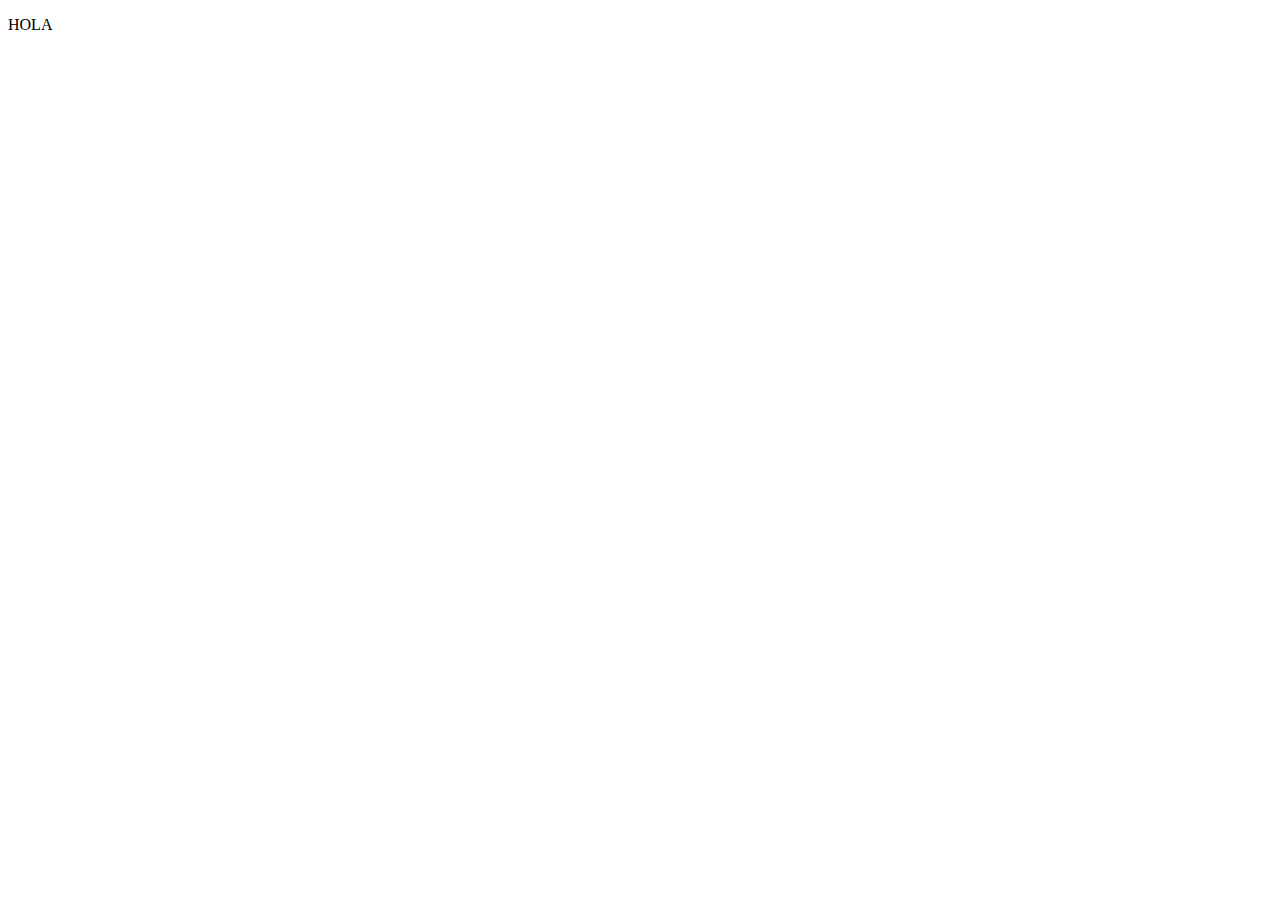
==== index.html @ a74d72e9 "Incluir saludo" ====
<!DOCTYPE html>
<html lang="en">
<head>
    <meta charset="UTF-8">
    <meta name="viewport" content="width=device-width, initial-scale=1.0">
    <title>Document</title>
</head>
<body>
    <p>HOLA</p>
</body>
</html>
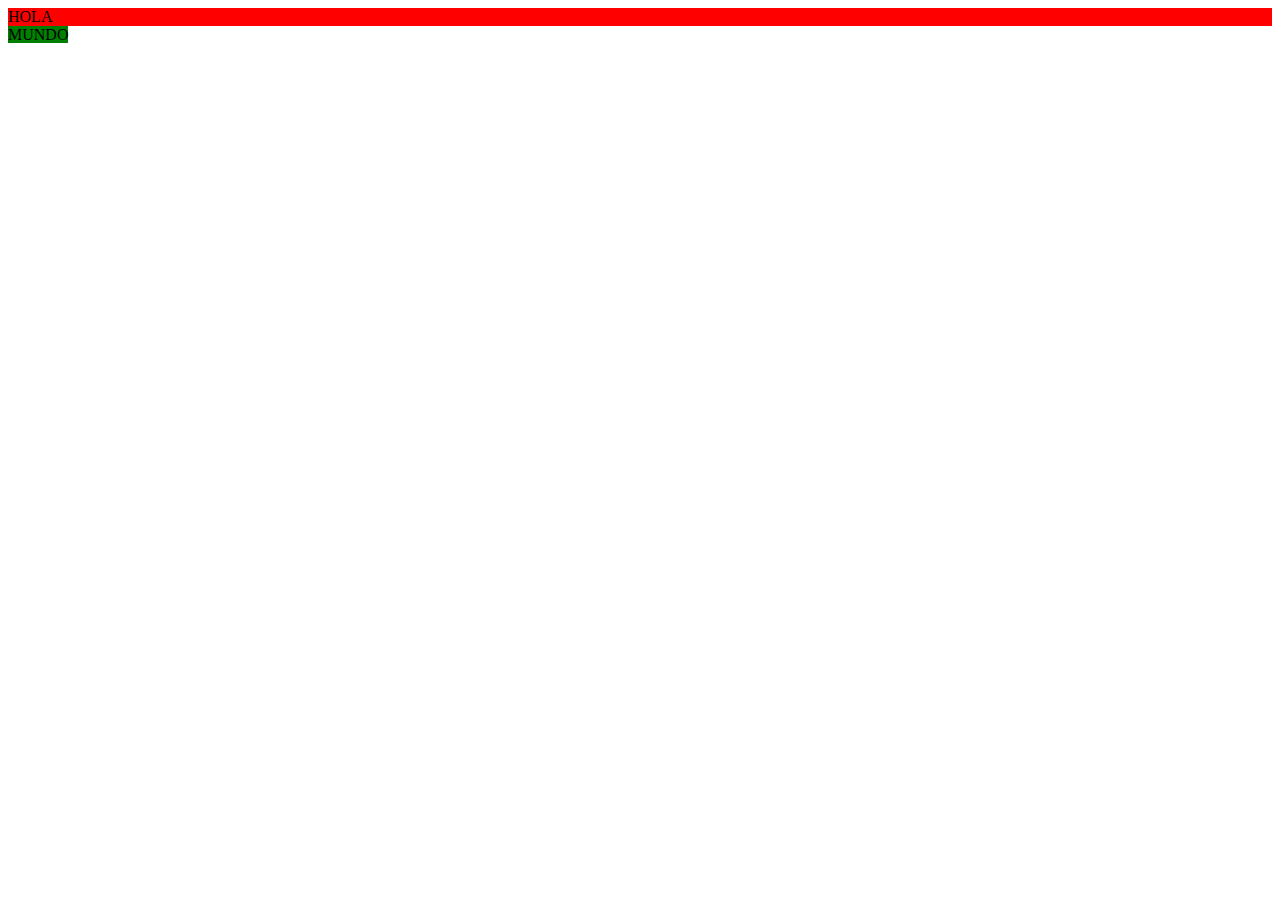
==== commit 6a24318f: "Elementos genericos" ====
--- a/index.html
+++ b/index.html
@@ -6,6 +6,7 @@
     <title>Document</title>
 </head>
 <body>
-    <p>HOLA</p>
+    <div style="background-color: red;">HOLA</div>
+    <span style="background-color: green;">MUNDO</span>
 </body>
 </html>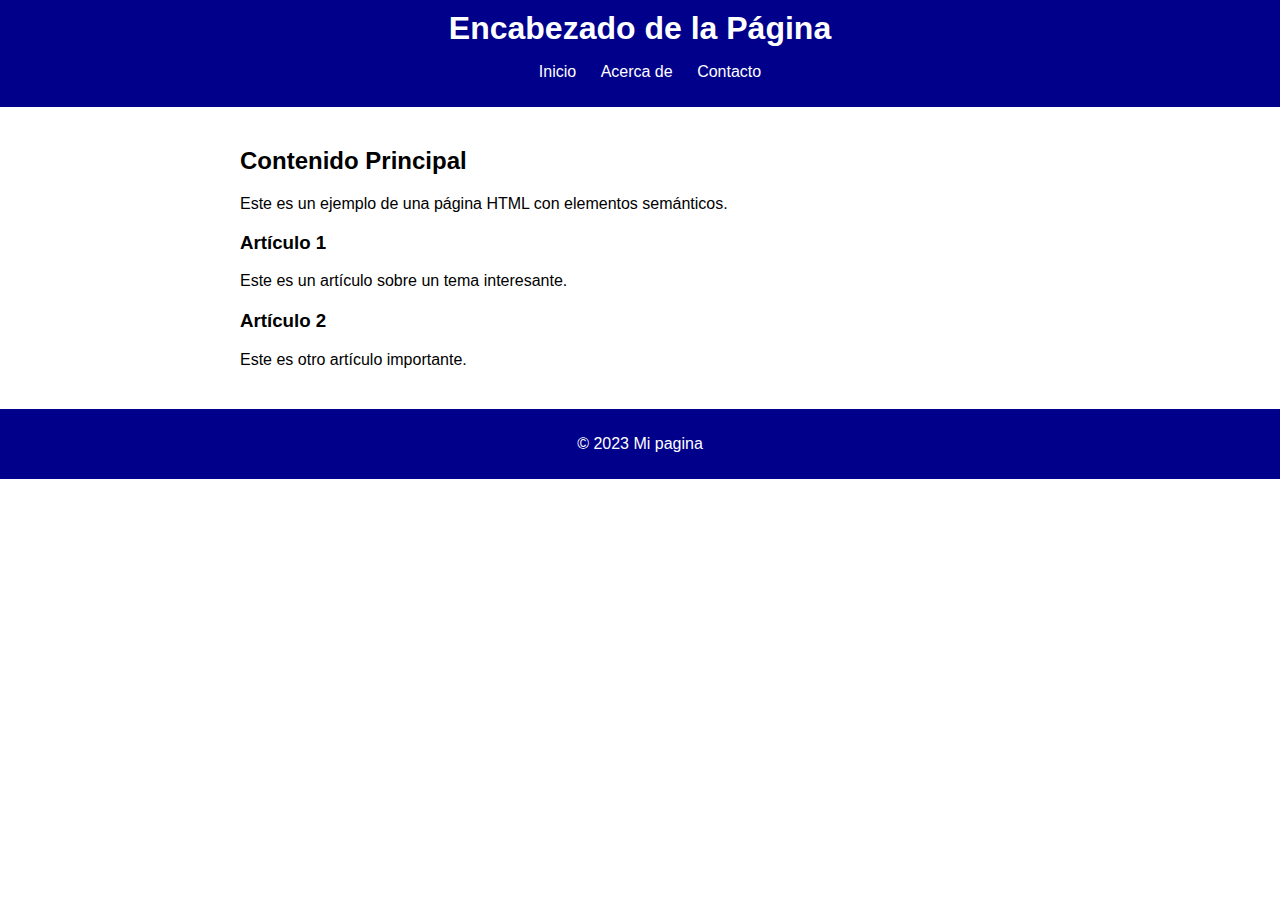
==== commit 27db25f1: "Elementos semanticos" ====
--- a/index.html
+++ b/index.html
@@ -4,9 +4,35 @@
     <meta charset="UTF-8">
     <meta name="viewport" content="width=device-width, initial-scale=1.0">
     <title>Document</title>
+    <link rel="stylesheet" href="estilos.css">
 </head>
 <body>
-    <div style="background-color: red;">HOLA</div>
-    <span style="background-color: green;">MUNDO</span>
+    <header>
+        <h1>Encabezado de la Página</h1>
+        <nav>
+            <ul>
+                <li>Inicio</li>
+                <li>Acerca de</li>
+                <li>Contacto</li>
+            </ul>
+        </nav>
+    </header>
+
+    <main>
+        <h2>Contenido Principal</h2>
+        <p>Este es un ejemplo de una página HTML con elementos semánticos.</p>
+        <article>
+            <h3>Artículo 1</h3>
+            <p>Este es un artículo sobre un tema interesante.</p>
+        </article>
+        <article>
+            <h3>Artículo 2</h3>
+            <p>Este es otro artículo importante.</p>
+        </article>
+    </main>
+
+    <footer>
+        <p>© 2023 Mi pagina</p>
+    </footer>
 </body>
 </html>--- a/estilos.css
+++ b/estilos.css
@@ -0,0 +1,42 @@
+/* Estilos generales */
+body {
+    font-family: Arial, sans-serif;
+    margin: 0;
+    padding: 0;
+}
+
+
+header {
+    background-color: darkblue;
+    color: white;
+    text-align: center;
+    padding: 10px 0;
+}
+
+header h1 {
+    margin: 0;
+}
+
+
+nav ul li {
+    display: inline;
+    margin-right: 20px;
+}
+
+
+main {
+    max-width: 800px;
+    margin: 0 auto;
+    padding: 20px;
+}
+
+article {
+    margin-bottom: 20px;
+}
+
+footer {
+    background-color: darkblue;
+    color: white;
+    text-align: center;
+    padding: 10px 0;
+}
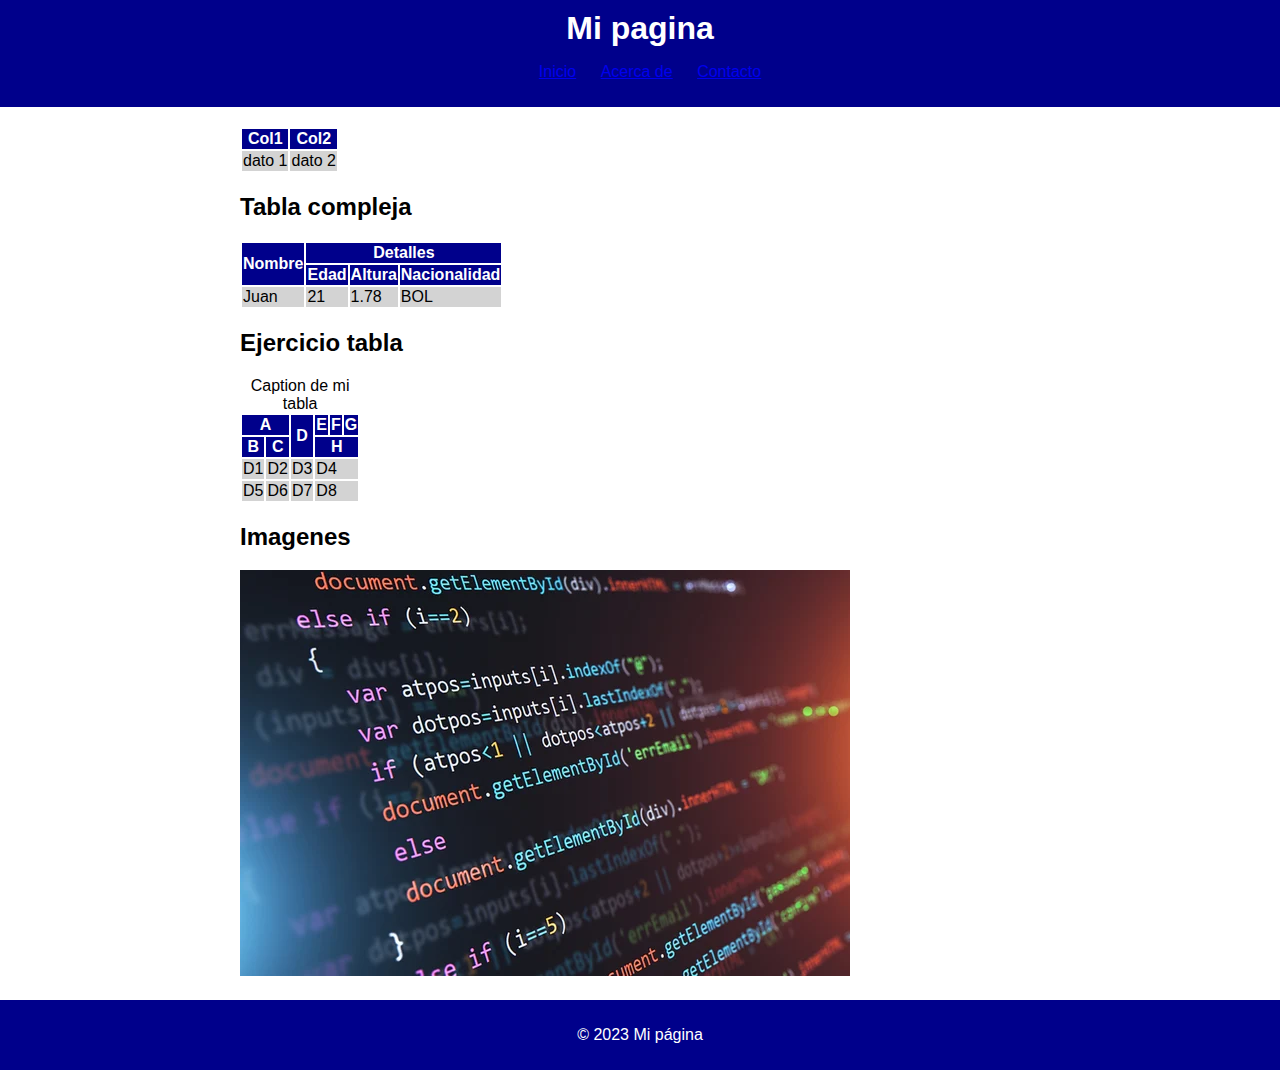
==== commit 8a53eb16: "Tablas, imagenes y vinculos" ====
--- a/index.html
+++ b/index.html
@@ -3,36 +3,118 @@
 <head>
     <meta charset="UTF-8">
     <meta name="viewport" content="width=device-width, initial-scale=1.0">
-    <title>Document</title>
+    <title>Mi pagina</title>
     <link rel="stylesheet" href="estilos.css">
 </head>
+    
 <body>
     <header>
-        <h1>Encabezado de la Página</h1>
+        <h1>Mi pagina</h1>
         <nav>
             <ul>
-                <li>Inicio</li>
-                <li>Acerca de</li>
-                <li>Contacto</li>
+                <li><a href="index.html">Inicio</a></li>
+                <li><a href="html/acerca.html">Acerca de</a></li>
+                <li><a href="html/contacto.html">Contacto</a></li>
             </ul>
         </nav>
     </header>
 
     <main>
-        <h2>Contenido Principal</h2>
-        <p>Este es un ejemplo de una página HTML con elementos semánticos.</p>
-        <article>
-            <h3>Artículo 1</h3>
-            <p>Este es un artículo sobre un tema interesante.</p>
-        </article>
-        <article>
-            <h3>Artículo 2</h3>
-            <p>Este es otro artículo importante.</p>
-        </article>
+
+        <table>
+            <thead>
+                <tr>
+                    <th>Col1</th>
+                    <th>Col2</th>
+                </tr>
+            </thead>
+
+            <tbody>
+                <tr>
+                    <td> dato 1</td>
+                    <td> dato 2</td>
+                </tr>
+                
+            </tbody>
+
+            <tfoot>
+
+            </tfoot>
+
+        </table>
+
+        <h2>Tabla compleja</h2>
+
+        <table>
+            <thead>
+                <tr>
+                    <th rowspan="2">Nombre</th>
+                    <th colspan="3">Detalles</th>
+                </tr>
+                <tr>
+                    <th>Edad</th>
+                    <th>Altura</th>
+                    <th>Nacionalidad</th>
+                </tr>
+            </thead>
+
+            <tbody>
+                <tr>
+                    <td>Juan</td>
+                    <td>21</td>
+                    <td>1.78</td>
+                    <td>BOL</td>
+                </tr>
+                
+            </tbody>
+
+
+        </table>
+        <h2>Ejercicio tabla</h2>
+
+        <table>
+            <caption>
+                Caption de mi tabla
+            </caption>
+            <thead>
+                <tr>
+                    <th colspan="2">A</th>
+                    <th rowspan="2">D</th>
+                    <th>E</th>
+                    <th>F</th>
+                    <th>G</th>
+                </tr>
+                <tr>
+                    <th>B</th>
+                    <th>C</th>
+                    <th colspan="3">H</th>
+                </tr>
+            </thead>
+
+            <tbody>
+                <tr>
+                    <td>D1</td>
+                    <td>D2</td>
+                    <td>D3</td>
+                    <td colspan="3">D4</td>
+                </tr>
+
+                <tr>
+                    <td>D5</td>
+                    <td>D6</td>
+                    <td>D7</td>
+                    <td colspan="3">D8</td>
+                </tr>
+                
+            </tbody>
+        </table>
+
+        <h2>Imagenes</h2>
+        <img src="/img/img_codigo.webp" alt="codigo">
     </main>
-
     <footer>
-        <p>© 2023 Mi pagina</p>
+        <p>© 2023 Mi página</p>
     </footer>
 </body>
-</html>+</html>
+
--- a/estilos.css
+++ b/estilos.css
@@ -21,6 +21,7 @@
 nav ul li {
     display: inline;
     margin-right: 20px;
+    color: aliceblue;
 }
 
 
@@ -34,6 +35,15 @@
     margin-bottom: 20px;
 }
 
+th {
+    background-color: darkblue;
+    color: white;
+}
+
+td {
+    background-color: lightgrey;
+}
+
 footer {
     background-color: darkblue;
     color: white;
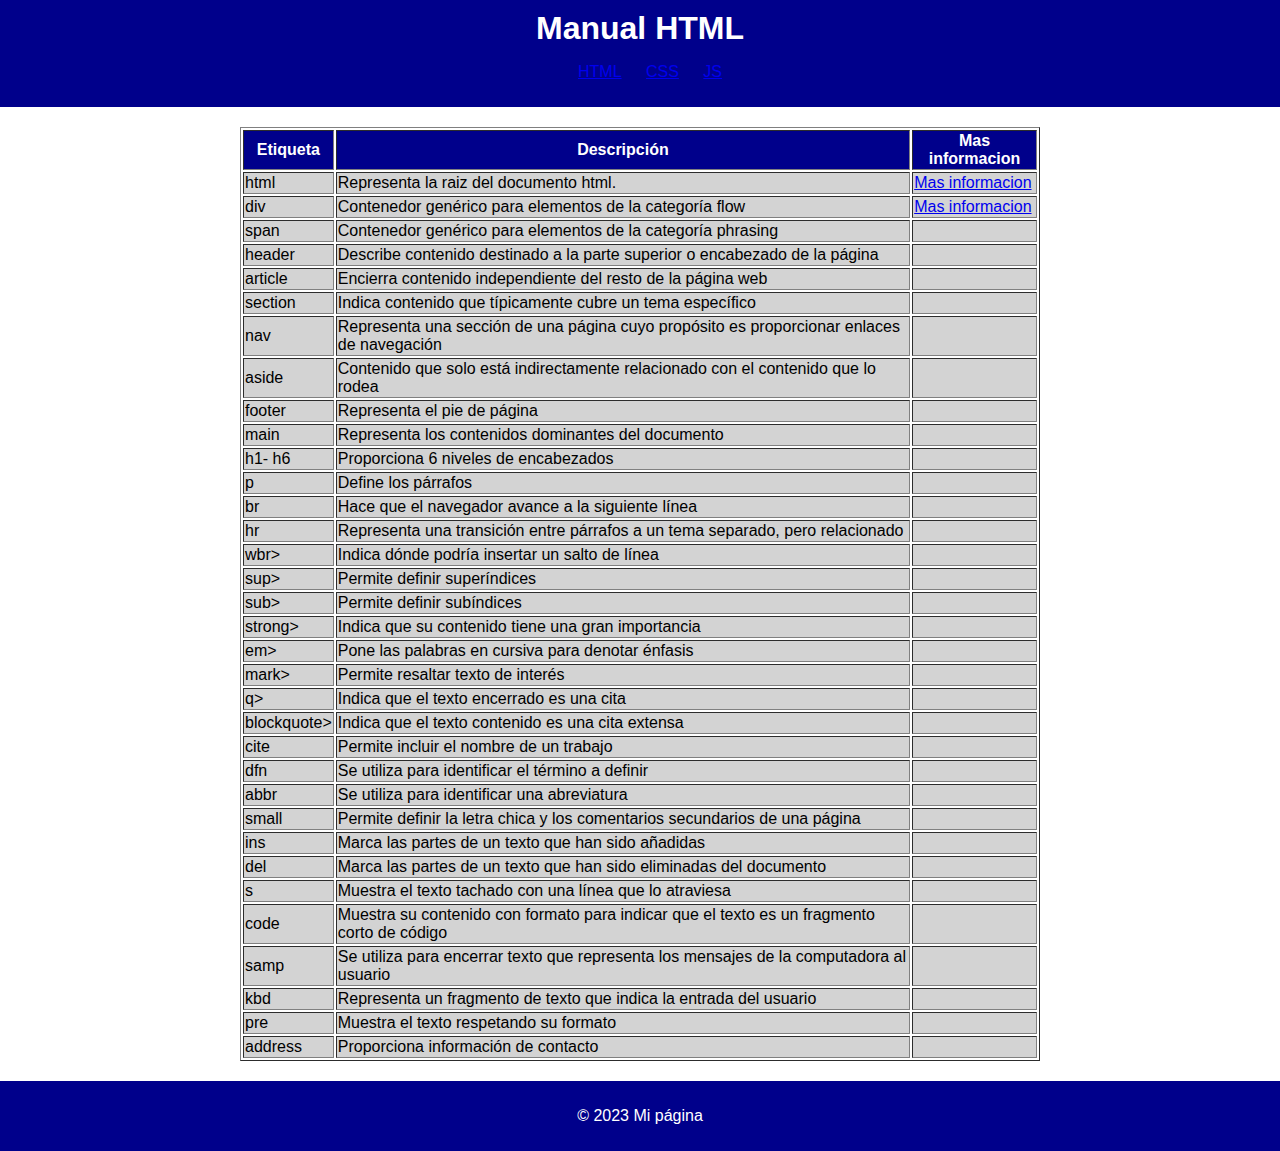
==== commit ad09212c: "manual con elementos de manejo de texto" ====
--- a/index.html
+++ b/index.html
@@ -3,114 +3,205 @@
 <head>
     <meta charset="UTF-8">
     <meta name="viewport" content="width=device-width, initial-scale=1.0">
-    <title>Mi pagina</title>
+    <title>Manual</title>
     <link rel="stylesheet" href="estilos.css">
 </head>
     
 <body>
     <header>
-        <h1>Mi pagina</h1>
+        <h1>Manual HTML</h1>
         <nav>
             <ul>
-                <li><a href="index.html">Inicio</a></li>
-                <li><a href="html/acerca.html">Acerca de</a></li>
-                <li><a href="html/contacto.html">Contacto</a></li>
+                <li><a href="index.html">HTML</a></li>
+                <li><a href="html/acerca.html">CSS</a></li>
+                <li><a href="html/contacto.html">JS</a></li>
             </ul>
         </nav>
     </header>
 
     <main>
 
-        <table>
+        <table border="1">
             <thead>
                 <tr>
-                    <th>Col1</th>
-                    <th>Col2</th>
+                    <th>Etiqueta</th>
+                    <th>Descripción</th>
+                    <th>Mas informacion</th>
                 </tr>
             </thead>
-
             <tbody>
                 <tr>
-                    <td> dato 1</td>
-                    <td> dato 2</td>
-                </tr>
-                
-            </tbody>
-
-            <tfoot>
-
-            </tfoot>
-
-        </table>
-
-        <h2>Tabla compleja</h2>
-
-        <table>
-            <thead>
-                <tr>
-                    <th rowspan="2">Nombre</th>
-                    <th colspan="3">Detalles</th>
+                  <td>html</td>
+                  <td>Representa la raiz del documento html.</td>
+                  <td><a href="https://developer.mozilla.org/en-US/docs/Web/HTML/Element/html" target="_blank">Mas informacion</a></td>
                 </tr>
                 <tr>
-                    <th>Edad</th>
-                    <th>Altura</th>
-                    <th>Nacionalidad</th>
-                </tr>
-            </thead>
-
-            <tbody>
-                <tr>
-                    <td>Juan</td>
-                    <td>21</td>
-                    <td>1.78</td>
-                    <td>BOL</td>
-                </tr>
-                
-            </tbody>
-
-
-        </table>
-        <h2>Ejercicio tabla</h2>
-
-        <table>
-            <caption>
-                Caption de mi tabla
-            </caption>
-            <thead>
-                <tr>
-                    <th colspan="2">A</th>
-                    <th rowspan="2">D</th>
-                    <th>E</th>
-                    <th>F</th>
-                    <th>G</th>
-                </tr>
-                <tr>
-                    <th>B</th>
-                    <th>C</th>
-                    <th colspan="3">H</th>
-                </tr>
-            </thead>
-
-            <tbody>
-                <tr>
-                    <td>D1</td>
-                    <td>D2</td>
-                    <td>D3</td>
-                    <td colspan="3">D4</td>
-                </tr>
-
-                <tr>
-                    <td>D5</td>
-                    <td>D6</td>
-                    <td>D7</td>
-                    <td colspan="3">D8</td>
-                </tr>
-                
+                    <td>div</td>
+                    <td>Contenedor genérico para elementos de la categoría flow</td>
+                    <td><a href="https://developer.mozilla.org/es/docs/Web/HTML/Element/div" target="_blank">Mas informacion</a></td>
+                  </tr>
+                  <tr>
+                    <td>span</td>
+                    <td>Contenedor genérico para elementos de la categoría phrasing</td>
+                    <td><a href="https://www.w3schools.com/tags/tag_span.asp"></a></td>
+                  </tr>
+                  <tr>
+                    <td>header</td>
+                    <td>Describe contenido destinado a la parte superior o encabezado de la página</td>
+                    <td></td>
+                  </tr>
+                  <tr>
+                    <td>article</td>
+                    <td>Encierra contenido independiente del resto de la página web</td>
+                    <td></td>
+                  </tr>
+                  <tr>
+                    <td>section</td>
+                    <td>Indica contenido que típicamente cubre un tema específico</td>
+                    <td></td>
+                  </tr>
+                  <tr>
+                    <td>nav</td>
+                    <td>Representa una sección de una página cuyo propósito es proporcionar enlaces de navegación</td>
+                    <td></td>
+                  </tr>
+                  <tr>
+                    <td>aside</td>
+                    <td>Contenido que solo está indirectamente relacionado con el contenido que lo rodea</td>
+                    <td></td>
+                  </tr>
+                  <tr>
+                    <td>footer</td>
+                    <td>Representa el pie de página</td>
+                    <td></td>
+                  </tr>
+                  <tr>
+                    <td>main</td>
+                    <td>Representa los contenidos dominantes del documento</td>
+                    <td></td>
+                  </tr>
+                  <tr>
+                    <td>h1- h6</td>
+                    <td>Proporciona 6 niveles de encabezados</td>
+                    <td></td>
+                  </tr>
+                  <tr>
+                    <td>p</td>
+                    <td>Define los párrafos</td>
+                    <td></td>
+                  </tr>
+                  <tr>
+                    <td>br</td>
+                    <td>Hace que el navegador avance a la siguiente línea</td>
+                    <td></td>
+                  </tr>
+                  <tr>
+                    <td>hr</td>
+                    <td>Representa una transición entre párrafos a un tema separado, pero relacionado</td>
+                    <td></td>
+                  </tr>
+                  <tr>
+                    <td>wbr></td>
+                    <td>Indica dónde podría insertar un salto de línea</td>
+                    <td></td>
+                  </tr>
+                  <tr>
+                    <td>sup></td>
+                    <td>Permite definir superíndices</td>
+                    <td></td>
+                  </tr>
+                  <tr>
+                    <td>sub></td>
+                    <td>Permite definir subíndices</td>
+                    <td></td>
+                  </tr>
+                  <tr>
+                    <td>strong></td>
+                    <td>Indica que su contenido tiene una gran importancia</td>
+                    <td></td>
+                  </tr>
+                  <tr>
+                    <td>em></td>
+                    <td>Pone las palabras en cursiva para denotar énfasis</td>
+                    <td></td>
+                  </tr>
+                  <tr>
+                    <td>mark></td>
+                    <td>Permite resaltar texto de interés</td>
+                    <td></td>
+                  </tr>
+                  <tr>
+                    <td>q></td>
+                    <td>Indica que el texto encerrado es una cita</td>
+                    <td></td>
+                  </tr>
+                  <tr>
+                    <td>blockquote></td>
+                    <td>Indica que el texto contenido es una cita extensa</td>
+                    <td></td>
+                  </tr>
+                  <tr>
+                    <td>cite</td>
+                    <td>Permite incluir el nombre de un trabajo</td>
+                    <td></td>
+                  </tr>
+                  <tr>
+                    <td>dfn</td>
+                    <td>Se utiliza para identificar el término a definir</td>
+                    <td></td>
+                  </tr>
+                  <tr>
+                    <td>abbr</td>
+                    <td>Se utiliza para identificar una abreviatura</td>
+                    <td></td>
+                  </tr>
+                  <tr>
+                    <td>small</td>
+                    <td>Permite definir la letra chica y los comentarios secundarios de una página</td>
+                    <td></td>
+                  </tr>
+                  <tr>
+                    <td>ins</td>
+                    <td>Marca las partes de un texto que han sido añadidas</td>
+                    <td></td>
+                  </tr>
+                  <tr>
+                    <td>del</td>
+                    <td>Marca las partes de un texto que han sido eliminadas del documento</td>
+                    <td></td>
+                  </tr>
+                  <tr>
+                    <td>s</td>
+                    <td>Muestra el texto tachado con una línea que lo atraviesa</td>
+                    <td></td>
+                  </tr>
+                  <tr>
+                    <td>code</td>
+                    <td>Muestra su contenido con formato para indicar que el texto es un fragmento corto de código</td>
+                    <td></td>
+                  </tr>
+                  <tr>
+                    <td>samp</td>
+                    <td>Se utiliza para encerrar texto que representa los mensajes de la computadora al usuario</td>
+                    <td></td>
+                  </tr>
+                  <tr>
+                    <td>kbd</td>
+                    <td>Representa un fragmento de texto que indica la entrada del usuario</td>
+                    <td></td>
+                  </tr>
+                  <tr>
+                    <td>pre</td>
+                    <td>Muestra el texto respetando su formato</td>
+                    <td></td>
+                  </tr>
+                  <tr>
+                    <td>address</td>
+                    <td>Proporciona información de contacto</td>
+                    <td></td>
+                  </tr>
             </tbody>
         </table>
-
-        <h2>Imagenes</h2>
-        <img src="/img/img_codigo.webp" alt="codigo">
     </main>
     <footer>
         <p>© 2023 Mi página</p>
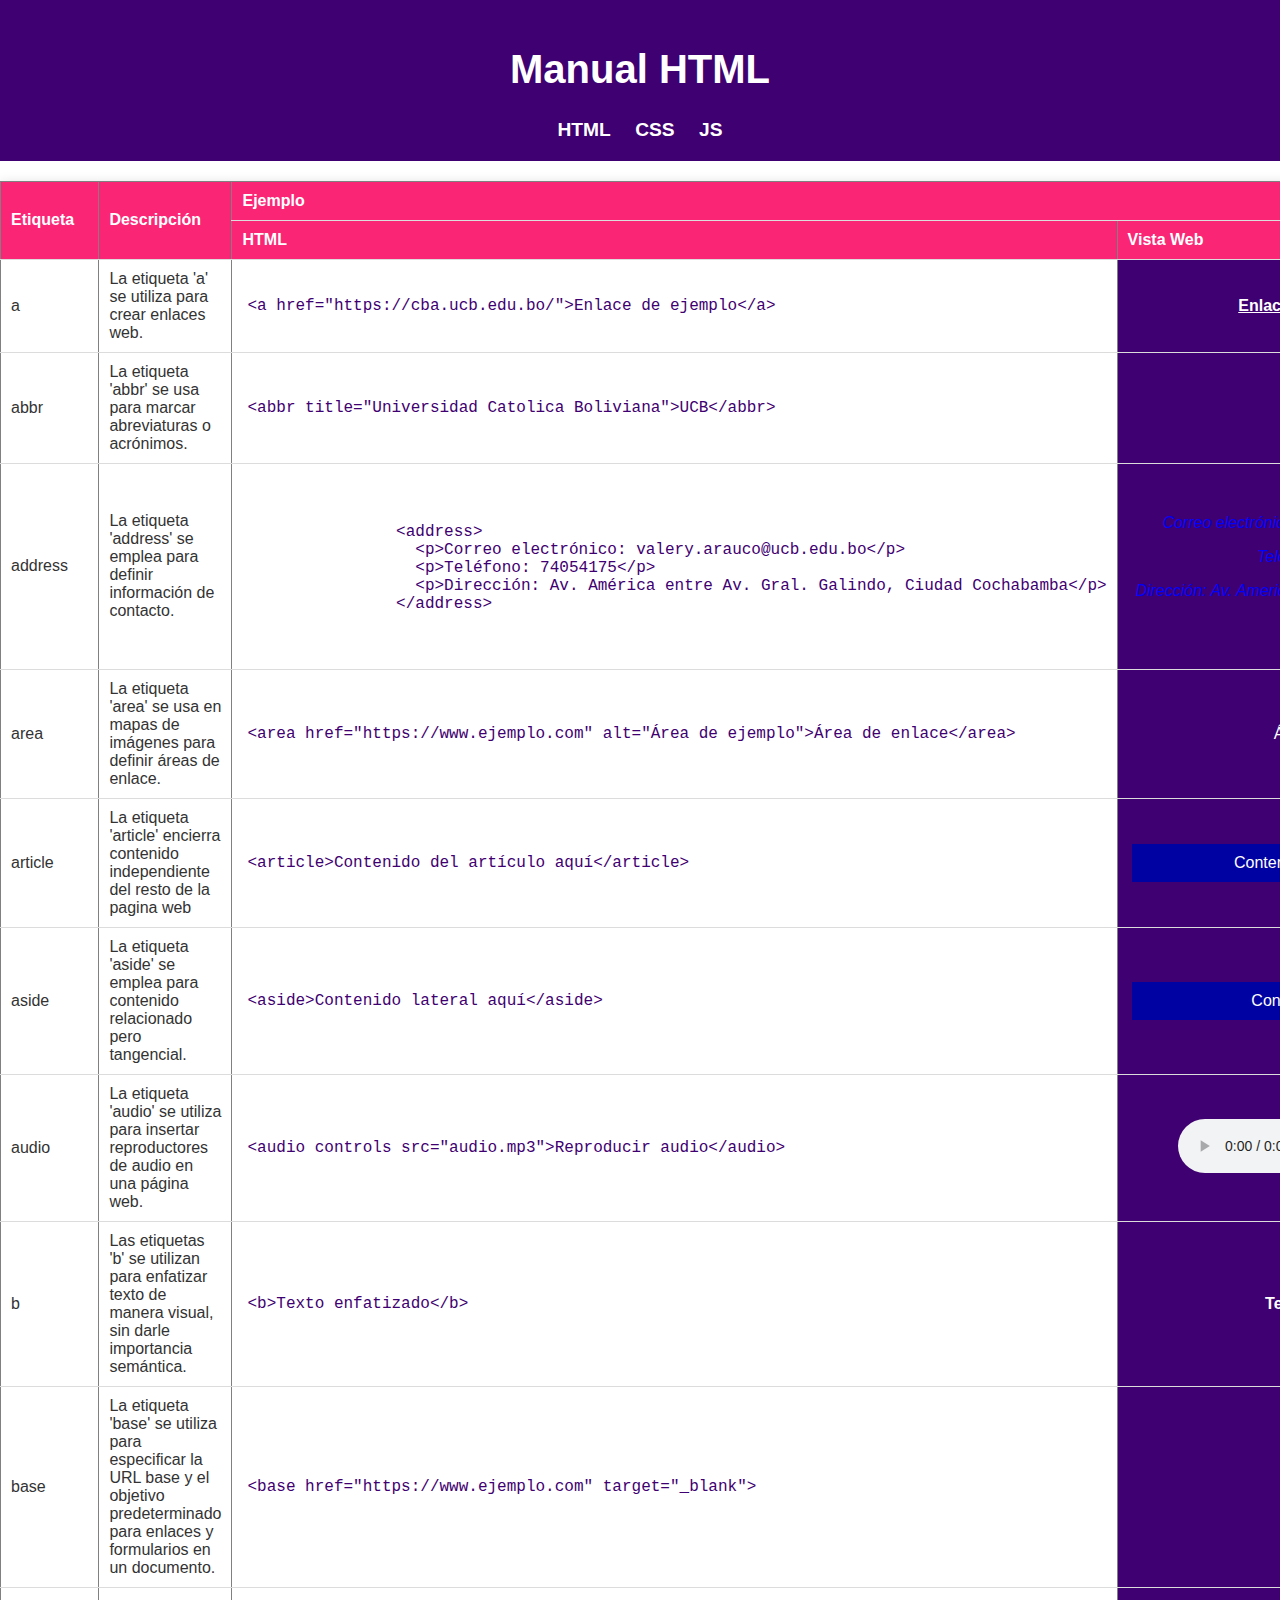
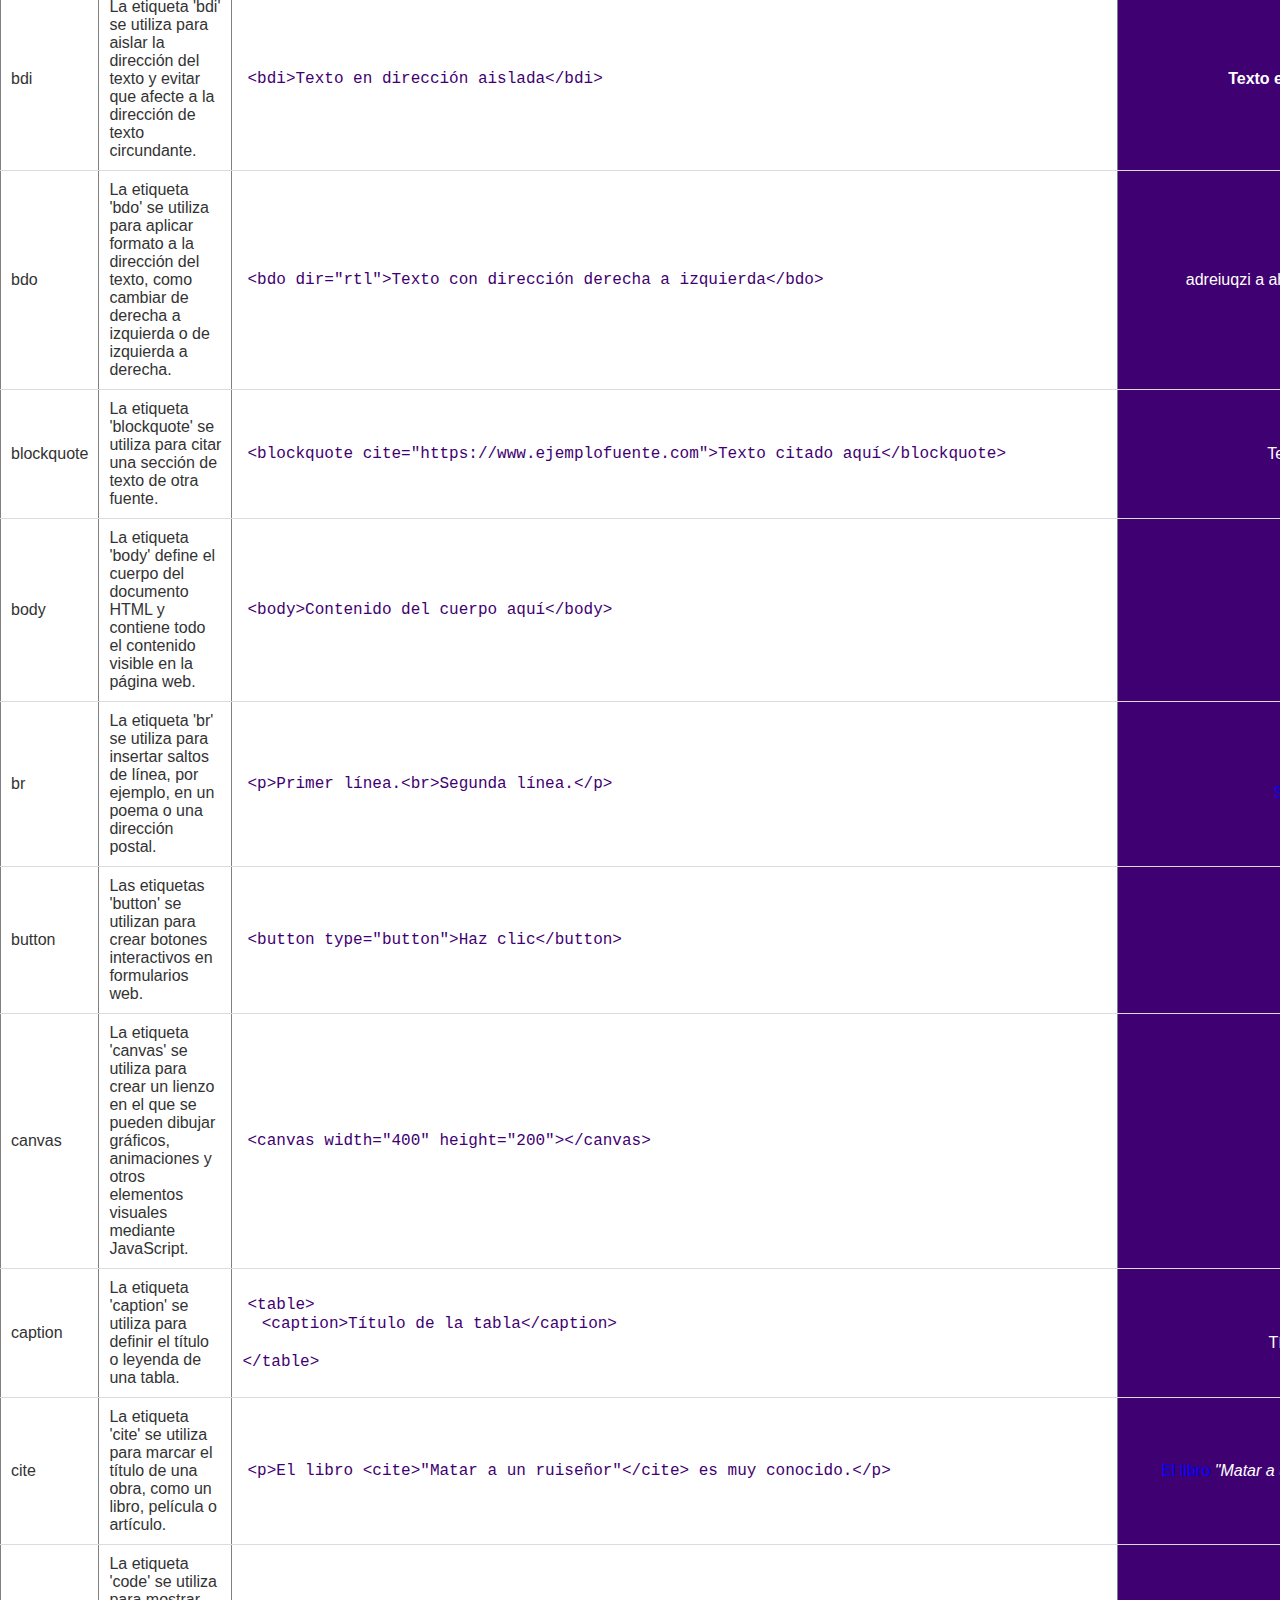
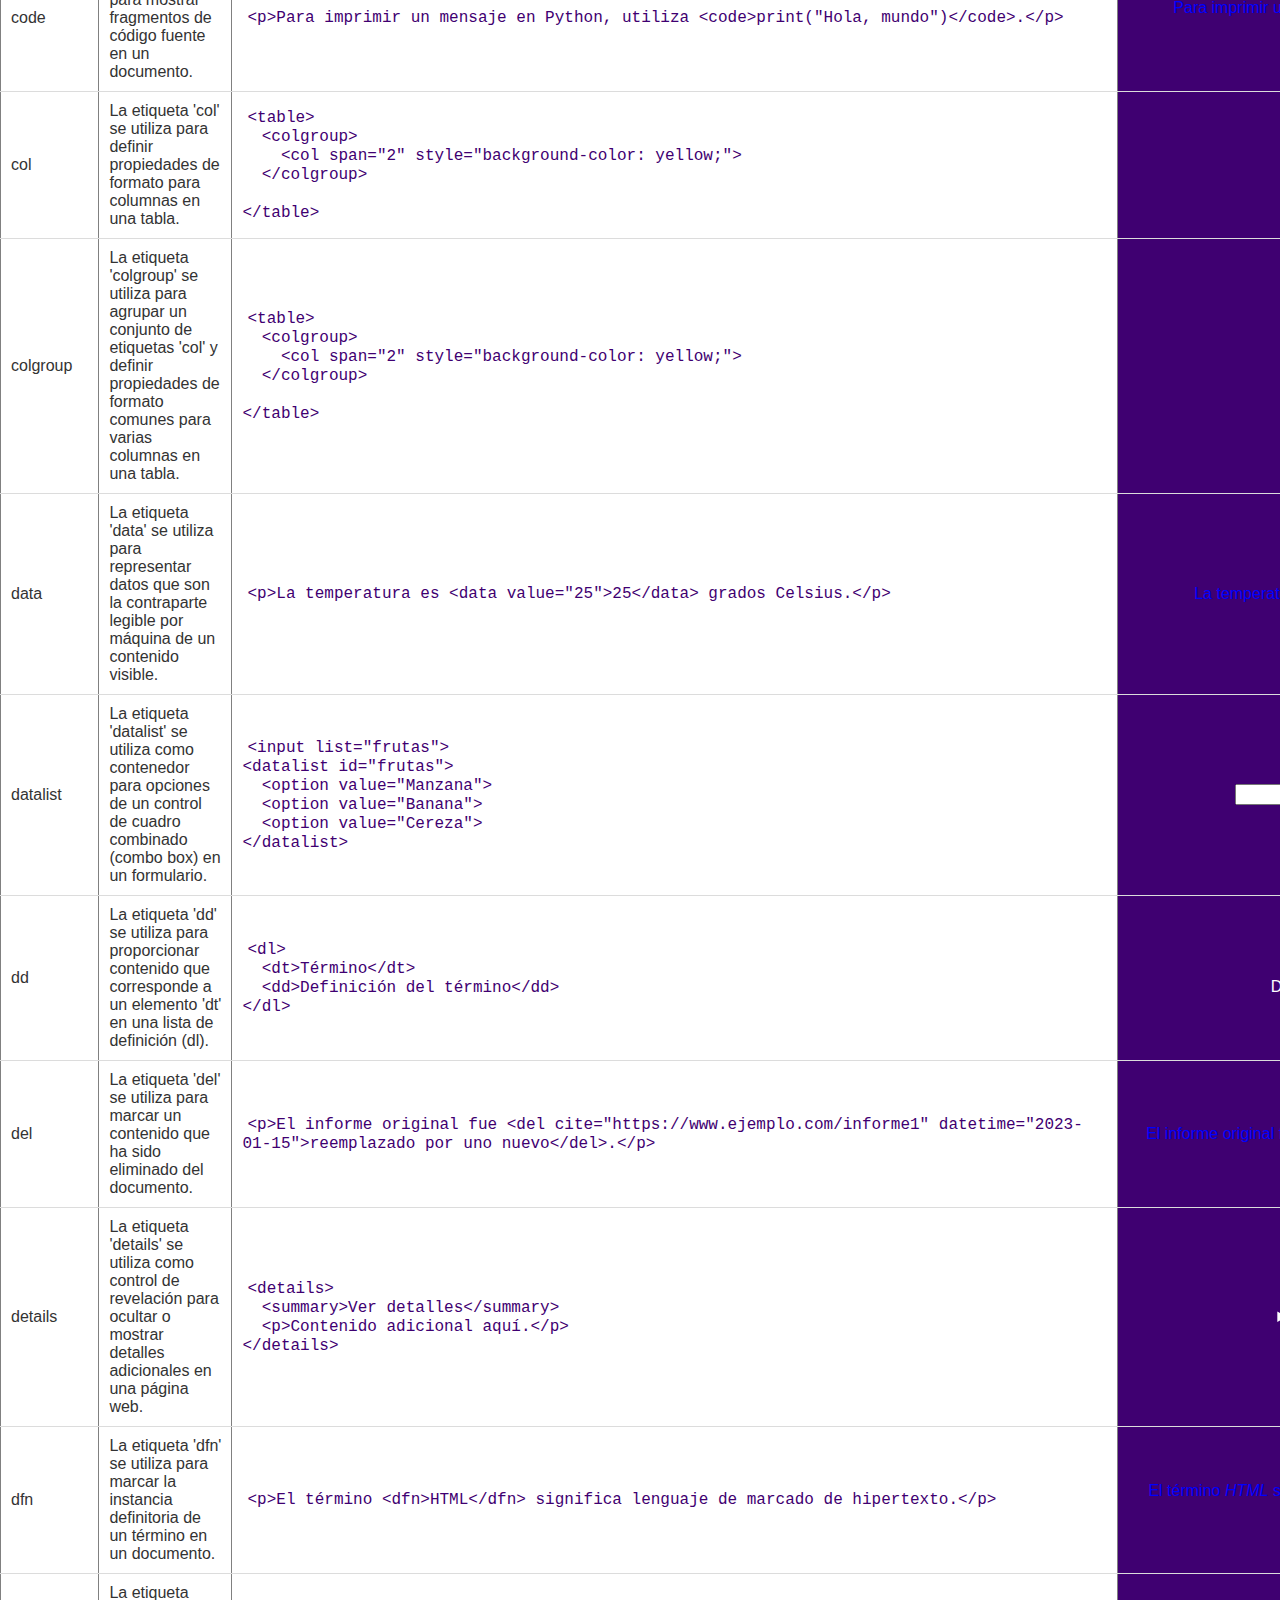
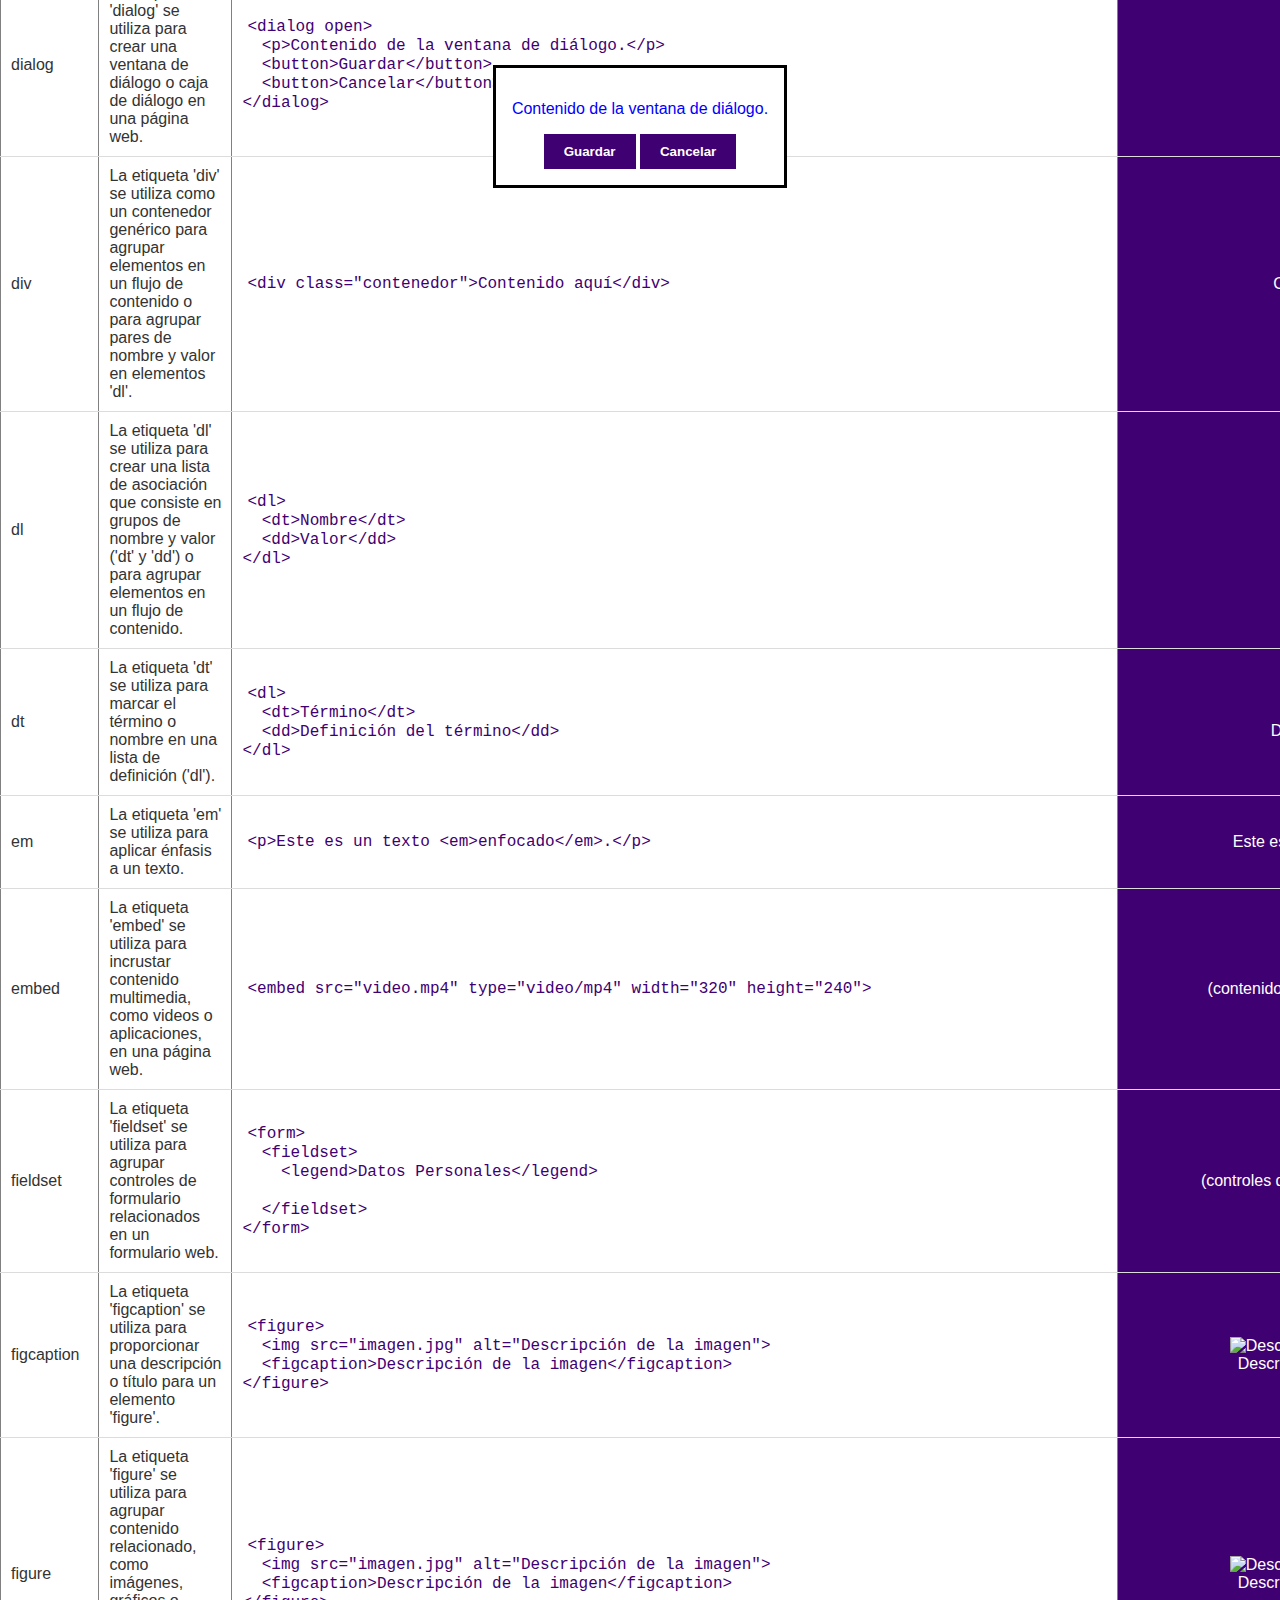
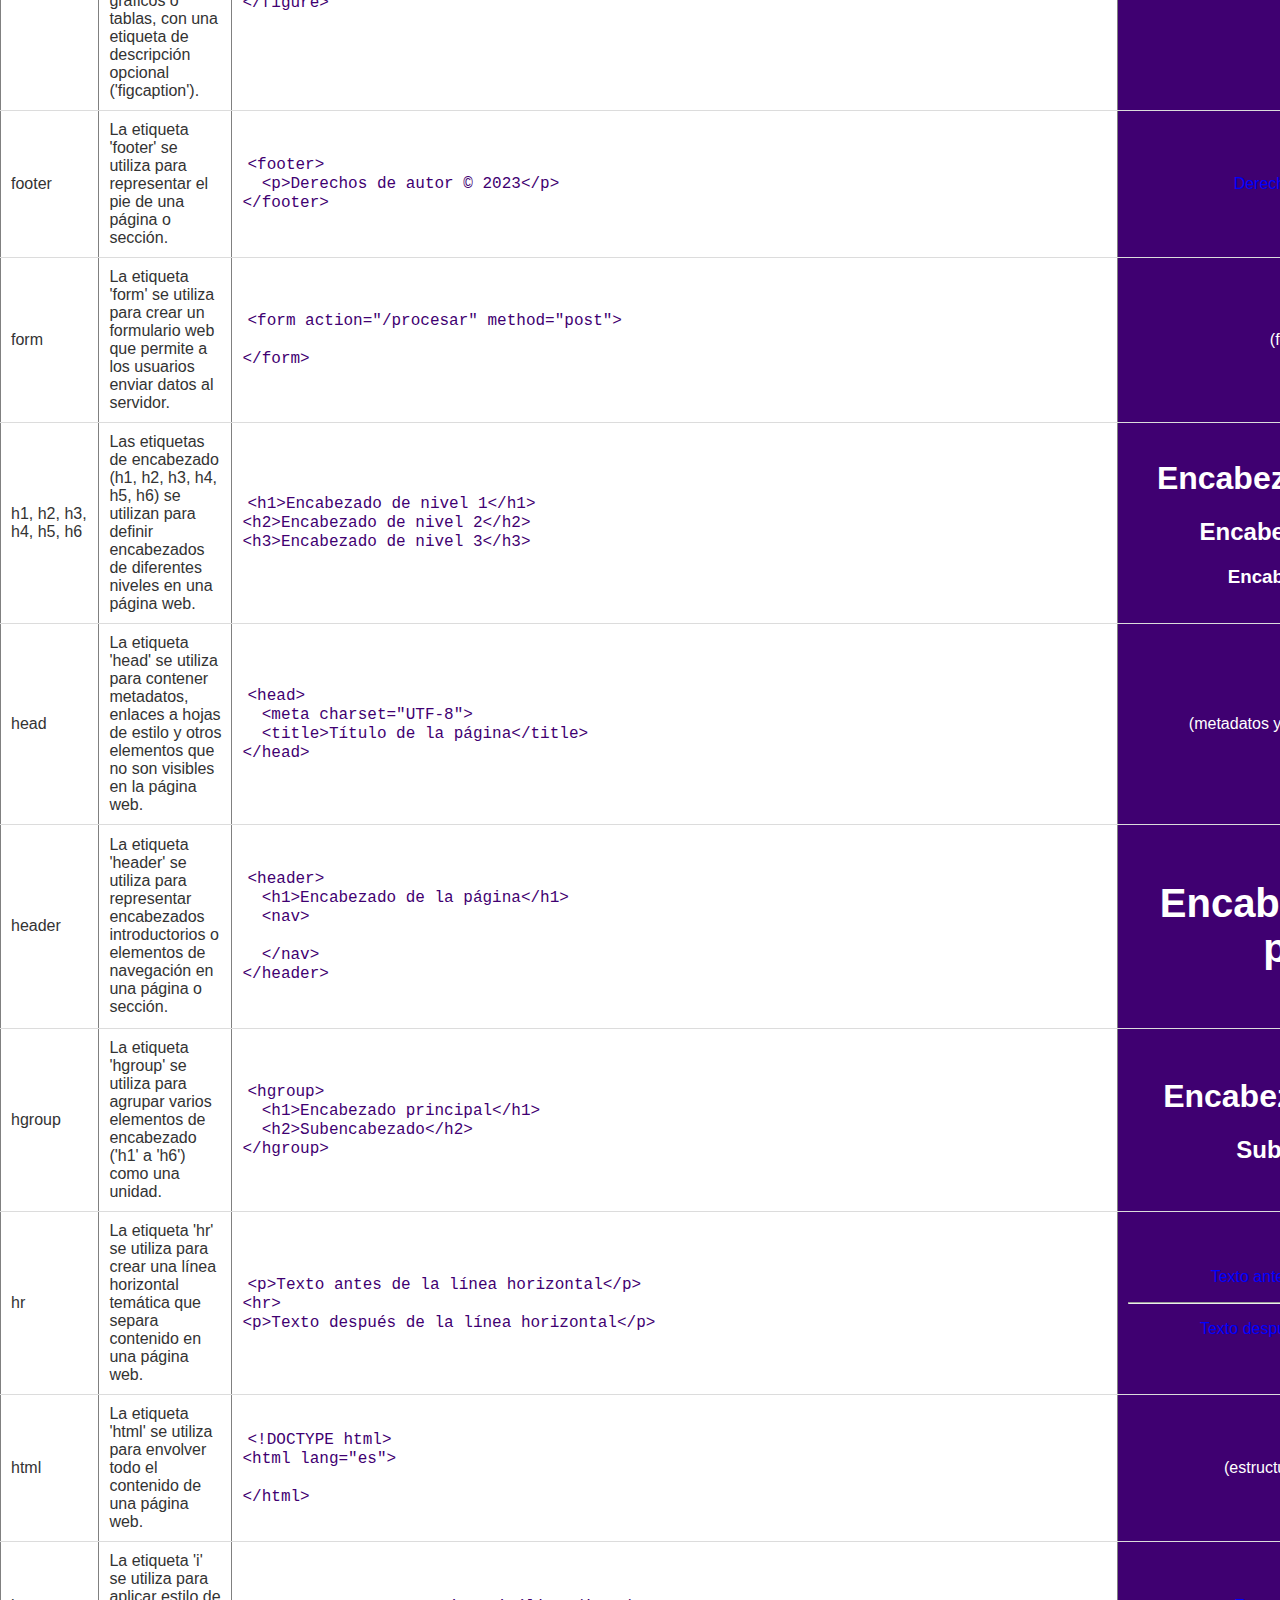
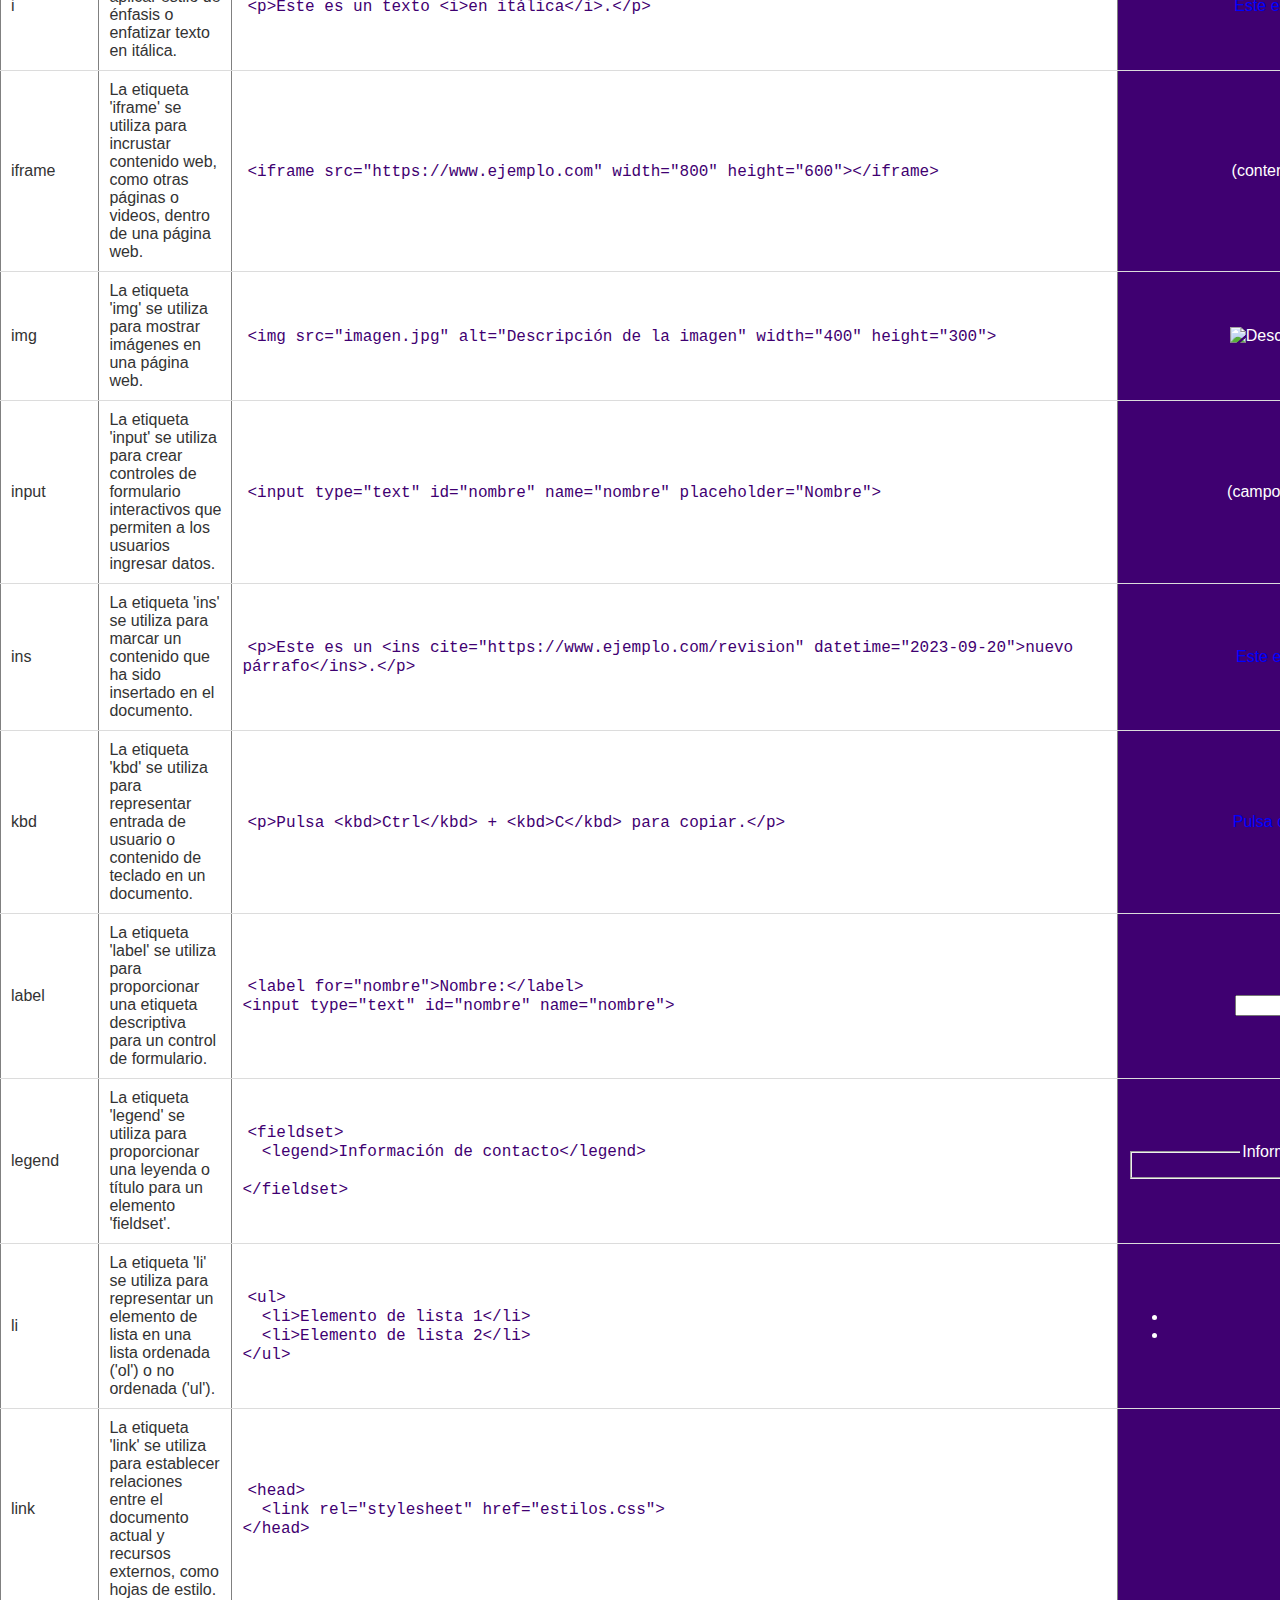
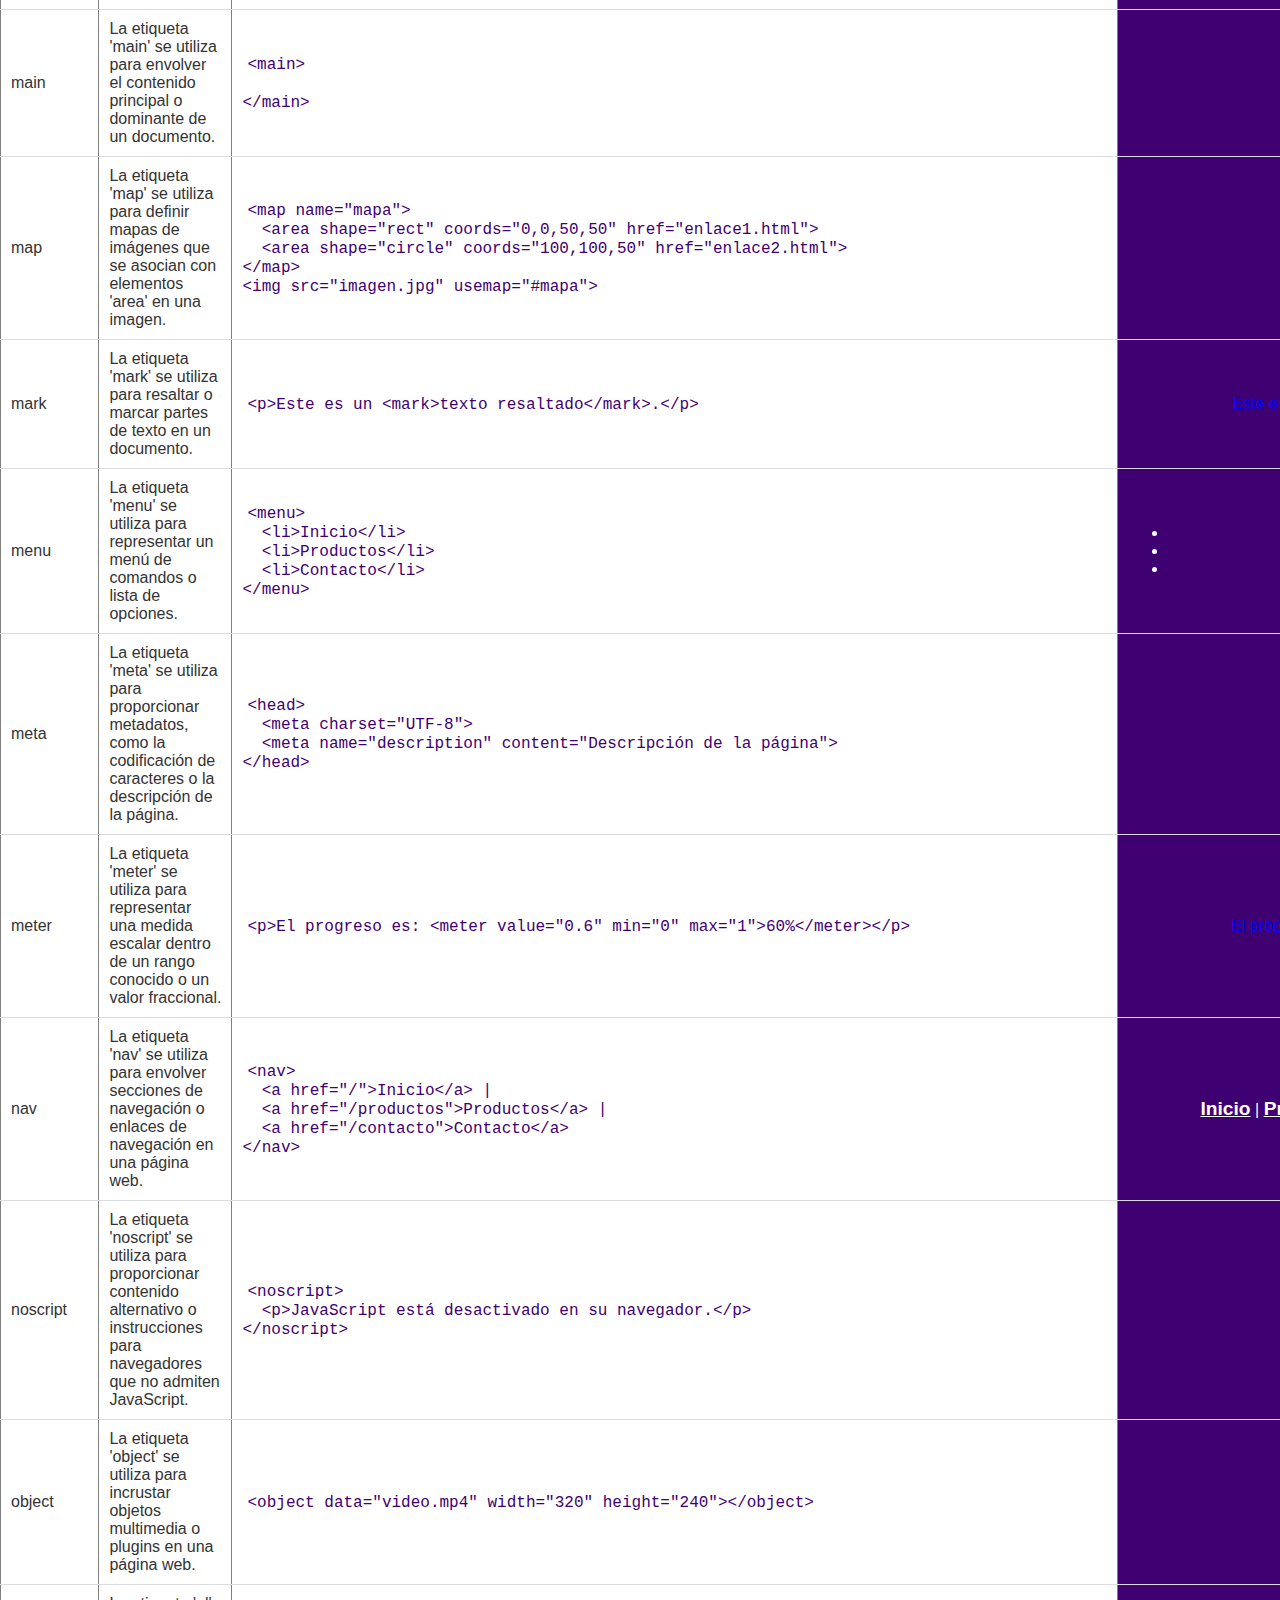
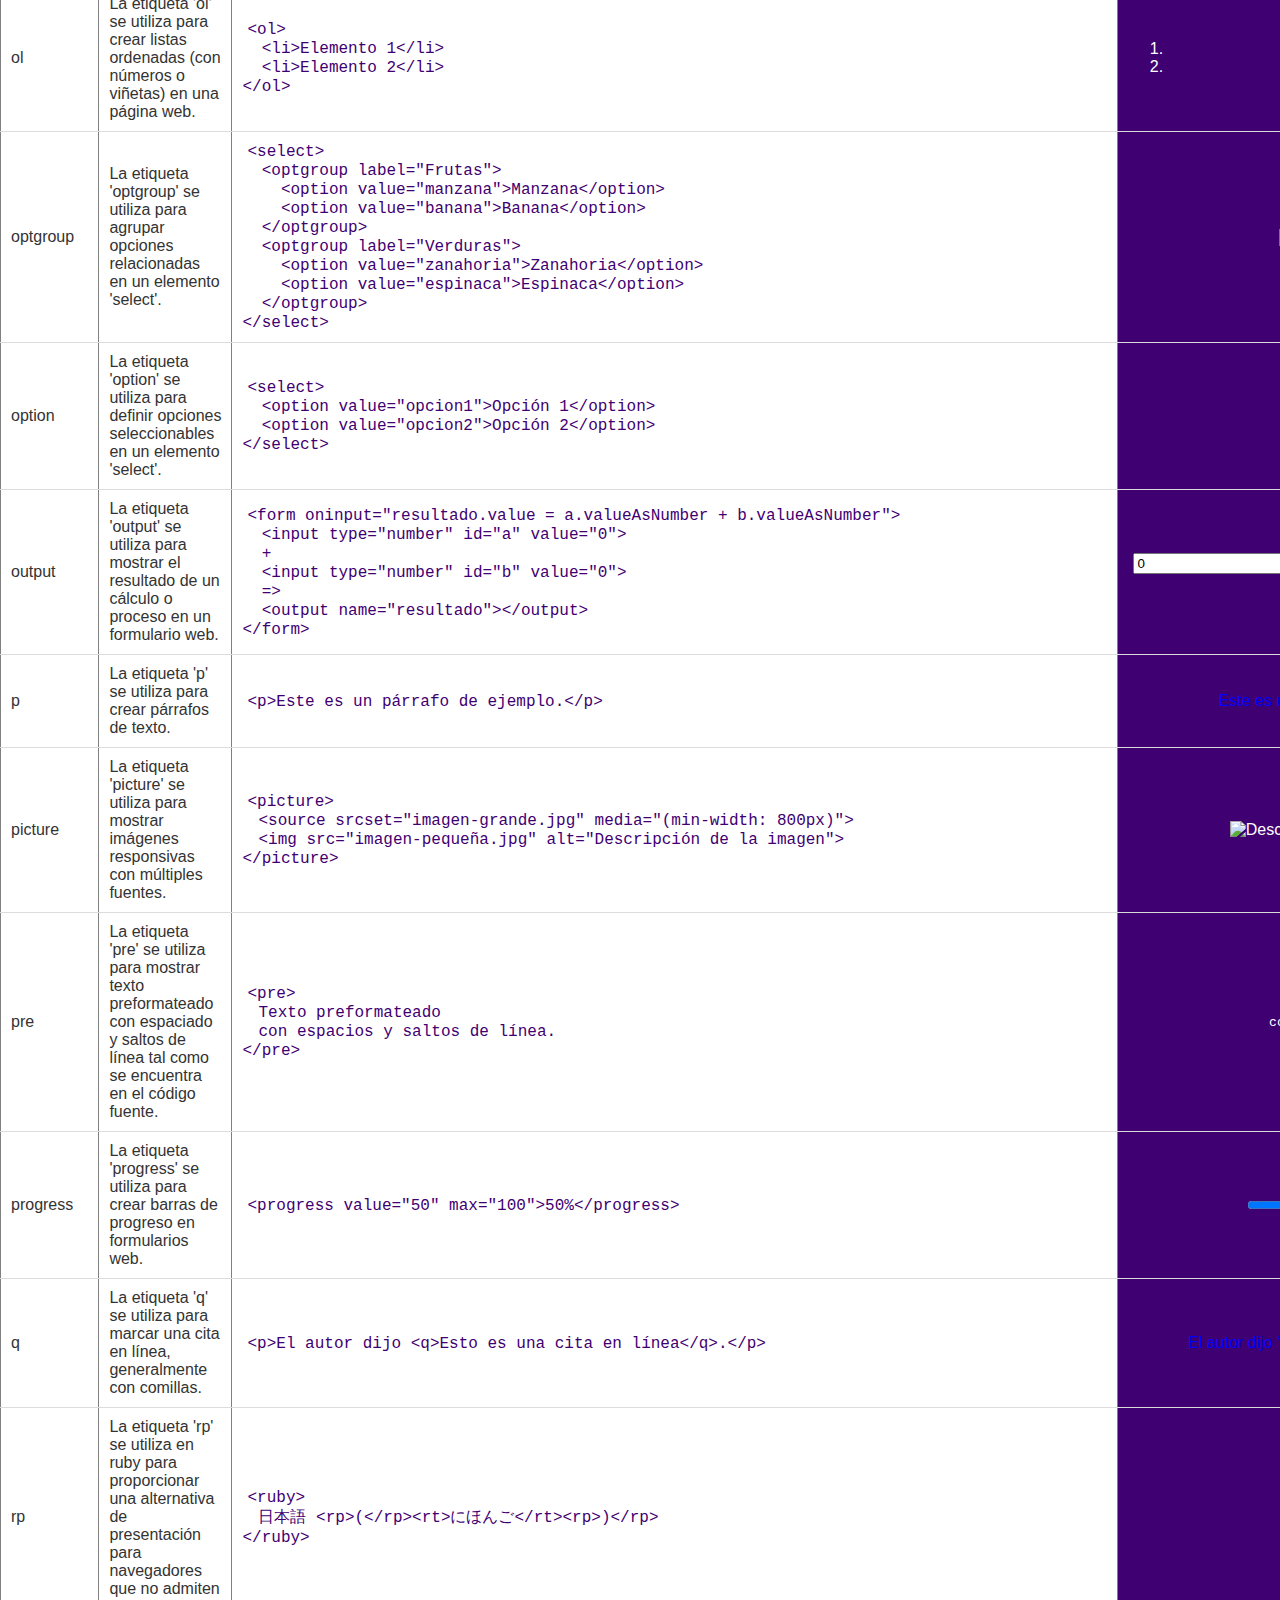
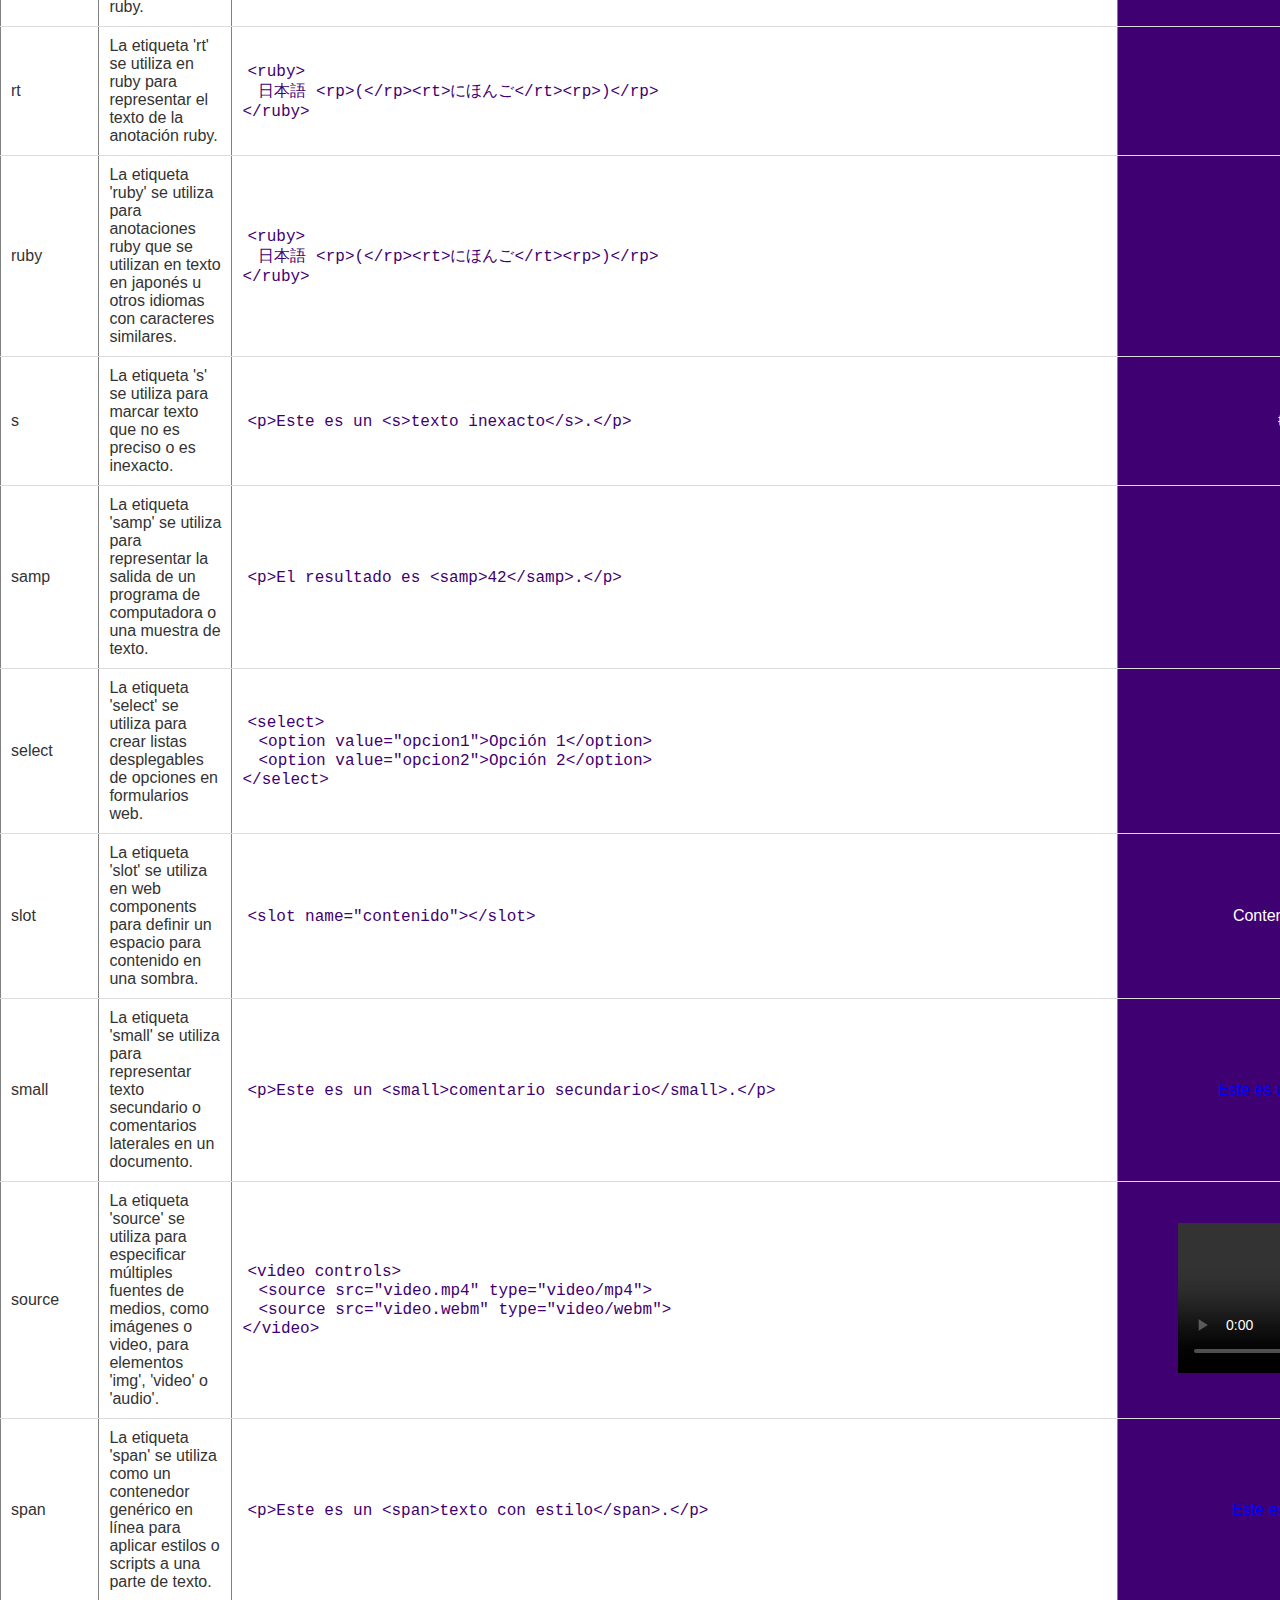
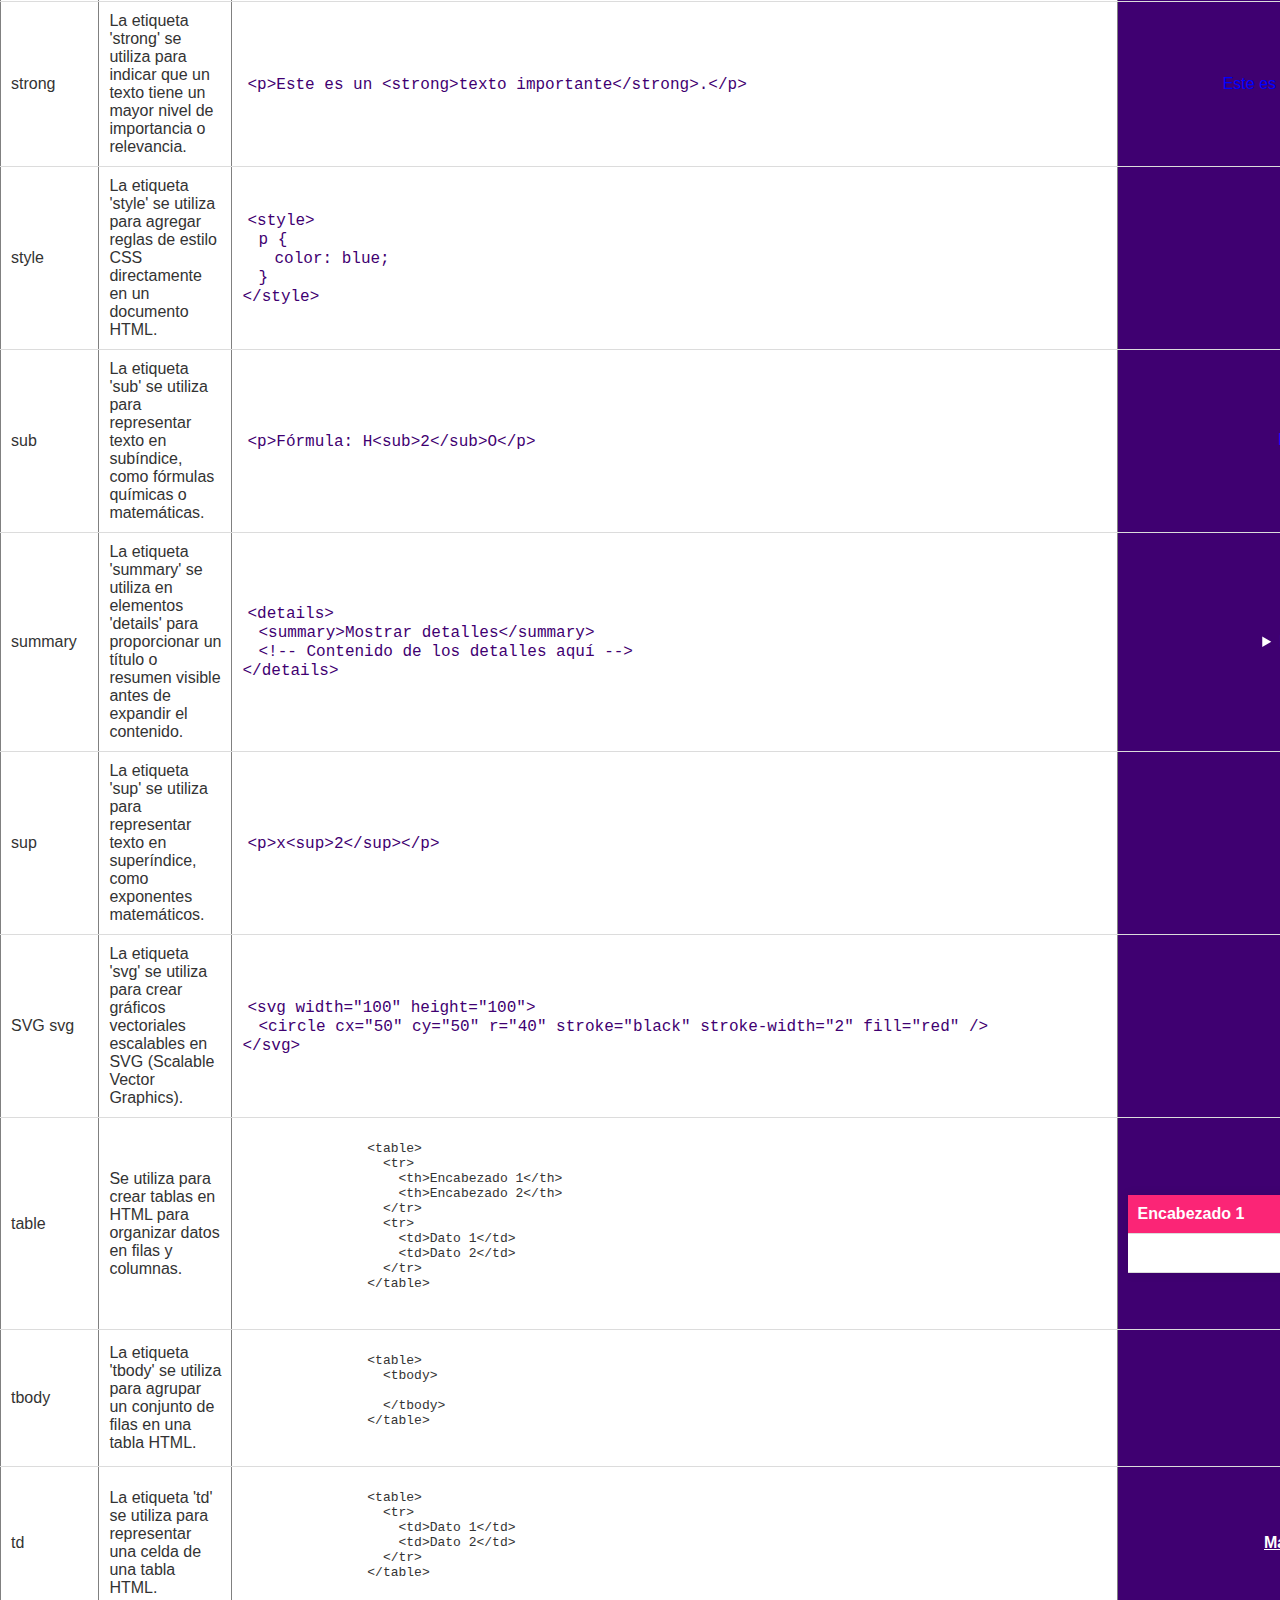
==== commit 61d32c05: "manual actualizado" ====
--- a/index.html
+++ b/index.html
@@ -5,6 +5,8 @@
     <meta name="viewport" content="width=device-width, initial-scale=1.0">
     <title>Manual</title>
     <link rel="stylesheet" href="estilos.css">
+    <meta name="viewport" content="width=device-width, initial-scale=1.0">
+
 </head>
     
 <body>
@@ -21,187 +23,1485 @@
 
     <main>
 
-        <table border="1">
-            <thead>
+      <table border="1">
+        <thead>
+          <tr>
+            <th rowspan="2">Etiqueta</th>
+            <th rowspan="2">Descripción</th>
+            <th colspan="2">Ejemplo</th>
+            <th rowspan="2">Más Información</th>
+          </tr>
+          <tr>
+            <th>HTML</th>
+            <th>Vista Web</th>
+          </tr>
+        </thead>
+        <tbody>
+          <tr>
+            <td>a</td>
+            <td>La etiqueta 'a' se utiliza para crear enlaces web.</td>
+            <td><code>&lt;a href="https://cba.ucb.edu.bo/"&gt;Enlace de ejemplo&lt;/a&gt;</code></td>
+            <td><a href="https://cba.ucb.edu.bo/">Enlace al sitio UCB cbb</a></td>
+            <td><a href="https://developer.mozilla.org/es/docs/Web/HTML/Element/a">Más información</a></td>
+          </tr>
+          <tr>
+            <td>abbr</td>
+            <td>La etiqueta 'abbr' se usa para marcar abreviaturas o acrónimos.</td>
+            <td><code>&lt;abbr title="Universidad Catolica Boliviana"&gt;UCB&lt;/abbr&gt;</code></td>
+            <td><abbr title="Universidad Catolica Boliviana">UCB</abbr></td>
+            <td><a href="https://developer.mozilla.org/es/docs/Web/HTML/Element/abbr">Más información</a></td>
+          </tr>
+          <tr>
+            <td>address</td>
+            <td>La etiqueta 'address' se emplea para definir información de contacto.</td>
+            <td>
+              <pre><code>
+                
+                &lt;address&gt;
+                  &lt;p&gt;Correo electrónico: valery.arauco@ucb.edu.bo&lt;/p&gt;
+                  &lt;p&gt;Teléfono: 74054175&lt;/p&gt;
+                  &lt;p&gt;Dirección: Av. América entre Av. Gral. Galindo, Ciudad Cochabamba&lt;/p&gt;
+                &lt;/address&gt;
+                </code>
+              </pre>
+            </td>
+            <td><address>
+              <p>Correo electrónico: valery.arauco@ucb.edu.bo</p>
+              <p>Teléfono: 74054175</p>
+              <p>Dirección: Av. America entre Av. Gral. Galindo, Ciudad Cochabamba</p>
+              </address>
+            </td>
+            <td><a href="https://developer.mozilla.org/es/docs/Web/HTML/Element/address">Más información</a></td>
+          </tr>
+          <tr>
+            <td>area</td>
+            <td>La etiqueta 'area' se usa en mapas de imágenes para definir áreas de enlace.</td>
+            <td><code>&lt;area href="https://www.ejemplo.com" alt="Área de ejemplo"&gt;Área de enlace&lt;/area&gt;</code></td>
+            <td><area href="https://www.ejemplo.com" alt="Área de ejemplo">Área de enlace</area></td>
+            <td><a href="https://developer.mozilla.org/es/docs/Web/HTML/Element/area">Más información</a></td>
+          </tr>
+          <tr>
+            <td>article</td>
+            <td>La etiqueta 'article' encierra contenido independiente del resto de la pagina web</td>
+            <td><code>&lt;article&gt;Contenido del artículo aquí&lt;/article&gt;</code></td>
+            <td><article>Contenido del artículo aquí</article></td>
+            <td><a href="https://developer.mozilla.org/es/docs/Web/HTML/Element/article">Más información</a></td>
+          </tr>
+          <tr>
+            <td>aside</td>
+            <td>La etiqueta 'aside' se emplea para contenido relacionado pero tangencial.</td>
+            <td><code>&lt;aside&gt;Contenido lateral aquí&lt;/aside&gt;</code></td>
+            <td><aside>Contenido lateral aquí</aside></td>
+            <td><a href="https://developer.mozilla.org/es/docs/Web/HTML/Element/aside">Más información</a></td>
+          </tr>
+          <tr>
+            <td>audio</td>
+            <td>La etiqueta 'audio' se utiliza para insertar reproductores de audio en una página web.</td>
+            <td><code>&lt;audio controls src="audio.mp3"&gt;Reproducir audio&lt;/audio&gt;</code></td>
+            <td><audio controls src="audio.mp3">Reproducir audio</audio></td>
+            <td><a href="https://developer.mozilla.org/es/docs/Web/HTML/Element/audio">Más información</a></td>
+          </tr>
+          <tr>
+            <td>b</td>
+            <td>Las etiquetas 'b' se utilizan para enfatizar texto de manera visual, sin darle importancia semántica.</td>
+            <td><code>&lt;b&gt;Texto enfatizado&lt;/b&gt;</code></td>
+            <td><b>Texto enfatizado</b></td>
+            <td><a href="https://developer.mozilla.org/es/docs/Web/HTML/Element/b">Más información</a></td>
+          </tr>
+          <tr>
+            <td>base</td>
+            <td>La etiqueta 'base' se utiliza para especificar la URL base y el objetivo predeterminado para enlaces y formularios en un documento.</td>
+            <td><code>&lt;base href="https://www.ejemplo.com" target="_blank"&gt;</code></td>
+            <td>(N/A)</td>
+            <td><a href="https://developer.mozilla.org/es/docs/Web/HTML/Element/base">Más información</a></td>
+          </tr>
+          <tr>
+            <td>bdi</td>
+            <td>La etiqueta 'bdi' se utiliza para aislar la dirección del texto y evitar que afecte a la dirección de texto circundante.</td>
+            <td><code>&lt;bdi&gt;Texto en dirección aislada&lt;/bdi&gt;</code></td>
+            <td><bdi>Texto en dirección aislada</bdi></td>
+            <td><a href="https://developer.mozilla.org/es/docs/Web/HTML/Element/bdi">Más información</a></td>
+          </tr>
+          <tr>
+            <td>bdo</td>
+            <td>La etiqueta 'bdo' se utiliza para aplicar formato a la dirección del texto, como cambiar de derecha a izquierda o de izquierda a derecha.</td>
+            <td><code>&lt;bdo dir="rtl"&gt;Texto con dirección derecha a izquierda&lt;/bdo&gt;</code></td>
+            <td><bdo dir="rtl">Texto con dirección derecha a izquierda</bdo></td>
+            <td><a href="https://developer.mozilla.org/es/docs/Web/HTML/Element/bdo">Más información</a></td>
+          </tr>
+          <tr>
+            <td>blockquote</td>
+            <td>La etiqueta 'blockquote' se utiliza para citar una sección de texto de otra fuente.</td>
+            <td><code>&lt;blockquote cite="https://www.ejemplofuente.com"&gt;Texto citado aquí&lt;/blockquote&gt;</code></td>
+            <td><blockquote cite="https://www.ejemplofuente.com">Texto citado aquí</blockquote></td>
+            <td><a href="https://developer.mozilla.org/es/docs/Web/HTML/Element/blockquote">Más información</a></td>
+          </tr>
+          <tr>
+            <td>body</td>
+            <td>La etiqueta 'body' define el cuerpo del documento HTML y contiene todo el contenido visible en la página web.</td>
+            <td><code>&lt;body&gt;Contenido del cuerpo aquí&lt;/body&gt;</code></td>
+            <td>(N/A)</td>
+            <td><a href="https://developer.mozilla.org/es/docs/Web/HTML/Element/body">Más información</a></td>
+          </tr>
+          <tr>
+            <td>br</td>
+            <td>La etiqueta 'br' se utiliza para insertar saltos de línea, por ejemplo, en un poema o una dirección postal.</td>
+            <td><code>&lt;p&gt;Primer línea.&lt;br&gt;Segunda línea.&lt;/p&gt;</code></td>
+            <td>
+              <p>Primer línea.<br>Segunda línea.</p>
+            </td>
+            <td><a href="https://developer.mozilla.org/es/docs/Web/HTML/Element/br">Más información</a></td>
+          </tr>
+          <tr>
+            <td>button</td>
+            <td>Las etiquetas 'button' se utilizan para crear botones interactivos en formularios web.</td>
+            <td><code>&lt;button type="button"&gt;Haz clic&lt;/button&gt;</code></td>
+            <td><button type="button">Haz clic</button></td>
+            <td><a href="https://developer.mozilla.org/es/docs/Web/HTML/Element/button">Más información</a></td>
+          </tr>
+          <tr>
+            <td>canvas</td>
+            <td>La etiqueta 'canvas' se utiliza para crear un lienzo en el que se pueden dibujar gráficos, animaciones y otros elementos visuales mediante JavaScript.</td>
+            <td><code>&lt;canvas width="400" height="200"&gt;&lt;/canvas&gt;</code></td>
+            <td>
+              <canvas width="400" height="200"></canvas>
+            </td>
+            <td><a href="https://developer.mozilla.org/es/docs/Web/HTML/Element/canvas">Más información</a></td>
+          </tr>
+          <tr>
+            <td>caption</td>
+            <td>La etiqueta 'caption' se utiliza para definir el título o leyenda de una tabla.</td>
+            <td>
+              <code>
+                &lt;table&gt;<br>
+                &nbsp;&nbsp;&lt;caption&gt;Título de la tabla&lt;/caption&gt;<br>
+                &nbsp;&nbsp;<!-- Contenido de la tabla --><br>
+                &lt;/table&gt;
+              </code>
+            </td>
+            <td>
+              <table>
+                <caption>Título de la tabla</caption>
+                <!-- Contenido de la tabla -->
+              </table>
+            </td>
+            <td><a href="https://developer.mozilla.org/es/docs/Web/HTML/Element/caption">Más información</a></td>
+          </tr>
+          <tr>
+            <td>cite</td>
+            <td>La etiqueta 'cite' se utiliza para marcar el título de una obra, como un libro, película o artículo.</td>
+            <td><code>&lt;p&gt;El libro &lt;cite&gt;"Matar a un ruiseñor"&lt;/cite&gt; es muy conocido.&lt;/p&gt;</code></td>
+            <td>
+              <p>El libro <cite>"Matar a un ruiseñor"</cite> es muy conocido.</p>
+            </td>
+            <td><a href="https://developer.mozilla.org/es/docs/Web/HTML/Element/cite">Más información</a></td>
+          </tr>
+          <tr>
+            <td>code</td>
+            <td>La etiqueta 'code' se utiliza para mostrar fragmentos de código fuente en un documento.</td>
+            <td><code>&lt;p&gt;Para imprimir un mensaje en Python, utiliza &lt;code&gt;print("Hola, mundo")&lt;/code&gt;.&lt;/p&gt;</code></td>
+            <td>
+              <p>Para imprimir un mensaje en Python, utiliza <code>print("Hola, mundo")</code>.</p>
+            </td>
+            <td><a href="https://developer.mozilla.org/es/docs/Web/HTML/Element/code">Más información</a></td>
+          </tr>
+          <tr>
+            <td>col</td>
+            <td>La etiqueta 'col' se utiliza para definir propiedades de formato para columnas en una tabla.</td>
+            <td>
+              <code>
+                &lt;table&gt;<br>
+                &nbsp;&nbsp;&lt;colgroup&gt;<br>
+                &nbsp;&nbsp;&nbsp;&nbsp;&lt;col span="2" style="background-color: yellow;"&gt;<br>
+                &nbsp;&nbsp;&lt;/colgroup&gt;<br>
+                &nbsp;&nbsp;<!-- Contenido de la tabla --><br>
+                &lt;/table&gt;
+              </code>
+            </td>
+            <td>
+              <table>
+                <colgroup>
+                  <col span="2" style="background-color: yellow;">
+                </colgroup>
+                <!-- Contenido de la tabla -->
+              </table>
+            </td>
+            <td><a href="https://developer.mozilla.org/es/docs/Web/HTML/Element/col">Más información</a></td>
+          </tr>
+          <tr>
+            <td>colgroup</td>
+            <td>La etiqueta 'colgroup' se utiliza para agrupar un conjunto de etiquetas 'col' y definir propiedades de formato comunes para varias columnas en una tabla.</td>
+            <td>
+              <code>
+                &lt;table&gt;<br>
+                &nbsp;&nbsp;&lt;colgroup&gt;<br>
+                &nbsp;&nbsp;&nbsp;&nbsp;&lt;col span="2" style="background-color: yellow;"&gt;<br>
+                &nbsp;&nbsp;&lt;/colgroup&gt;<br>
+                &nbsp;&nbsp;<!-- Contenido de la tabla --><br>
+                &lt;/table&gt;
+              </code>
+            </td>
+            <td>
+              <table>
+                <colgroup>
+                  <col span="2" style="background-color: yellow;">
+                </colgroup>
+                <!-- Contenido de la tabla -->
+              </table>
+            </td>
+            <td><a href="https://developer.mozilla.org/es/docs/Web/HTML/Element/colgroup">Más información</a></td>
+          </tr>
+          <tr>
+            <td>data</td>
+            <td>La etiqueta 'data' se utiliza para representar datos que son la contraparte legible por máquina de un contenido visible.</td>
+            <td><code>&lt;p&gt;La temperatura es &lt;data value="25"&gt;25&lt;/data&gt; grados Celsius.&lt;/p&gt;</code></td>
+            <td>
+              <p>La temperatura es <data value="25">25</data> grados Celsius.</p>
+            </td>
+            <td><a href="https://developer.mozilla.org/es/docs/Web/HTML/Element/data">Más información</a></td>
+          </tr>
+          <tr>
+            <td>datalist</td>
+            <td>La etiqueta 'datalist' se utiliza como contenedor para opciones de un control de cuadro combinado (combo box) en un formulario.</td>
+            <td>
+              <code>
+                &lt;input list="frutas"&gt;<br>
+                &lt;datalist id="frutas"&gt;<br>
+                &nbsp;&nbsp;&lt;option value="Manzana"&gt;<br>
+                &nbsp;&nbsp;&lt;option value="Banana"&gt;<br>
+                &nbsp;&nbsp;&lt;option value="Cereza"&gt;<br>
+                &lt;/datalist&gt;
+              </code>
+            </td>
+            <td>
+              <input list="frutas">
+              <datalist id="frutas">
+                <option value="Manzana">
+                <option value="Banana">
+                <option value="Cereza">
+              </datalist>
+            </td>
+            <td><a href="https://developer.mozilla.org/es/docs/Web/HTML/Element/datalist">Más información</a></td>
+          </tr>
+          <tr>
+            <td>dd</td>
+            <td>La etiqueta 'dd' se utiliza para proporcionar contenido que corresponde a un elemento 'dt' en una lista de definición (dl).</td>
+            <td>
+              <code>
+                &lt;dl&gt;<br>
+                &nbsp;&nbsp;&lt;dt&gt;Término&lt;/dt&gt;<br>
+                &nbsp;&nbsp;&lt;dd&gt;Definición del término&lt;/dd&gt;<br>
+                &lt;/dl&gt;
+              </code>
+            </td>
+            <td>
+              <dl>
+                <dt>Término</dt>
+                <dd>Definición del término</dd>
+              </dl>
+            </td>
+            <td><a href="https://developer.mozilla.org/es/docs/Web/HTML/Element/dd">Más información</a></td>
+          </tr>
+          <tr>
+            <td>del</td>
+            <td>La etiqueta 'del' se utiliza para marcar un contenido que ha sido eliminado del documento.</td>
+            <td>
+              <code>
+                &lt;p&gt;El informe original fue &lt;del cite="https://www.ejemplo.com/informe1" datetime="2023-01-15"&gt;reemplazado por uno nuevo&lt;/del&gt;.&lt;/p&gt;
+              </code>
+            </td>
+            <td>
+              <p>El informe original fue <del cite="https://www.ejemplo.com/informe1" datetime="2023-01-15">reemplazado por uno nuevo</del>.</p>
+            </td>
+            <td><a href="https://developer.mozilla.org/es/docs/Web/HTML/Element/del">Más información</a></td>
+          </tr>
+          <tr>
+            <td>details</td>
+            <td>La etiqueta 'details' se utiliza como control de revelación para ocultar o mostrar detalles adicionales en una página web.</td>
+            <td>
+              <code>
+                &lt;details&gt;<br>
+                &nbsp;&nbsp;&lt;summary&gt;Ver detalles&lt;/summary&gt;<br>
+                &nbsp;&nbsp;&lt;p&gt;Contenido adicional aquí.&lt;/p&gt;<br>
+                &lt;/details&gt;
+              </code>
+            </td>
+            <td>
+              <details>
+                <summary>Ver detalles</summary>
+                <p>Contenido adicional aquí.</p>
+              </details>
+            </td>
+            <td><a href="https://developer.mozilla.org/es/docs/Web/HTML/Element/details">Más información</a></td>
+          </tr>
+          <tr>
+            <td>dfn</td>
+            <td>La etiqueta 'dfn' se utiliza para marcar la instancia definitoria de un término en un documento.</td>
+            <td><code>&lt;p&gt;El término &lt;dfn&gt;HTML&lt;/dfn&gt; significa lenguaje de marcado de hipertexto.&lt;/p&gt;</code></td>
+            <td>
+              <p>El término <dfn>HTML</dfn> significa lenguaje de marcado de hipertexto.</p>
+            </td>
+            <td><a href="https://developer.mozilla.org/es/docs/Web/HTML/Element/dfn">Más información</a></td>
+          </tr>
+          <tr>
+            <td>dialog</td>
+            <td>La etiqueta 'dialog' se utiliza para crear una ventana de diálogo o caja de diálogo en una página web.</td>
+            <td>
+              <code>
+                &lt;dialog open&gt;<br>
+                &nbsp;&nbsp;&lt;p&gt;Contenido de la ventana de diálogo.&lt;/p&gt;<br>
+                &nbsp;&nbsp;&lt;button&gt;Guardar&lt;/button&gt;<br>
+                &nbsp;&nbsp;&lt;button&gt;Cancelar&lt;/button&gt;<br>
+                &lt;/dialog&gt;
+              </code>
+            </td>
+            <td>
+              <dialog open>
+                <p>Contenido de la ventana de diálogo.</p>
+                <button>Guardar</button>
+                <button>Cancelar</button>
+              </dialog>
+            </td>
+            <td><a href="https://developer.mozilla.org/es/docs/Web/HTML/Element/dialog">Más información</a></td>
+          </tr>
+          <tr>
+            <td>div</td>
+            <td>La etiqueta 'div' se utiliza como un contenedor genérico para agrupar elementos en un flujo de contenido o para agrupar pares de nombre y valor en elementos 'dl'.</td>
+            <td><code>&lt;div class="contenedor"&gt;Contenido aquí&lt;/div&gt;</code></td>
+            <td>
+              <div class="contenedor">Contenido aquí</div>
+            </td>
+            <td><a href="https://developer.mozilla.org/es/docs/Web/HTML/Element/div">Más información</a></td>
+          </tr>
+          <tr>
+            <td>dl</td>
+            <td>La etiqueta 'dl' se utiliza para crear una lista de asociación que consiste en grupos de nombre y valor ('dt' y 'dd') o para agrupar elementos en un flujo de contenido.</td>
+            <td>
+              <code>
+                &lt;dl&gt;<br>
+                &nbsp;&nbsp;&lt;dt&gt;Nombre&lt;/dt&gt;<br>
+                &nbsp;&nbsp;&lt;dd&gt;Valor&lt;/dd&gt;<br>
+                &lt;/dl&gt;
+              </code>
+            </td>
+            <td>
+              <dl>
+                <dt>Nombre</dt>
+                <dd>Valor</dd>
+              </dl>
+            </td>
+            <td><a href="https://developer.mozilla.org/es/docs/Web/HTML/Element/dl">Más información</a></td>
+          </tr>
+          <tr>
+            <td>dt</td>
+            <td>La etiqueta 'dt' se utiliza para marcar el término o nombre en una lista de definición ('dl').</td>
+            <td>
+              <code>
+                &lt;dl&gt;<br>
+                &nbsp;&nbsp;&lt;dt&gt;Término&lt;/dt&gt;<br>
+                &nbsp;&nbsp;&lt;dd&gt;Definición del término&lt;/dd&gt;<br>
+                &lt;/dl&gt;
+              </code>
+            </td>
+            <td>
+              <dl>
+                <dt>Término</dt>
+                <dd>Definición del término</dd>
+              </dl>
+            </td>
+            <td><a href="https://developer.mozilla.org/es/docs/Web/HTML/Element/dt">Más información</a></td>
+          </tr>
+          <tr>
+            <td>em</td>
+            <td>La etiqueta 'em' se utiliza para aplicar énfasis a un texto.</td>
+            <td><code>&lt;p&gt;Este es un texto &lt;em&gt;enfocado&lt;/em&gt;.&lt;/p&gt;</code></td>
+            <td>Este es un texto <em>enfocado</em>.</td>
+            <td><a href="https://developer.mozilla.org/es/docs/Web/HTML/Element/em">Más información</a></td>
+          </tr>
+          <tr>
+            <td>embed</td>
+            <td>La etiqueta 'embed' se utiliza para incrustar contenido multimedia, como videos o aplicaciones, en una página web.</td>
+            <td><code>&lt;embed src="video.mp4" type="video/mp4" width="320" height="240"&gt;</code></td>
+            <td> (contenido multimedia incrustado)</td>
+            <td><a href="https://developer.mozilla.org/es/docs/Web/HTML/Element/embed">Más información</a></td>
+          </tr>
+          <tr>
+            <td>fieldset</td>
+            <td>La etiqueta 'fieldset' se utiliza para agrupar controles de formulario relacionados en un formulario web.</td>
+            <td>
+              <code>
+                &lt;form&gt;<br>
+                &nbsp;&nbsp;&lt;fieldset&gt;<br>
+                &nbsp;&nbsp;&nbsp;&nbsp;&lt;legend&gt;Datos Personales&lt;/legend&gt;<br>
+                &nbsp;&nbsp;&nbsp;&nbsp;<!-- Controles de formulario aquí --><br>
+                &nbsp;&nbsp;&lt;/fieldset&gt;<br>
+                &lt;/form&gt;
+              </code>
+            </td>
+            <td>(controles de formulario agrupados)</td>
+            <td><a href="https://developer.mozilla.org/es/docs/Web/HTML/Element/fieldset">Más información</a></td>
+          </tr>
+          <tr>
+            <td>figcaption</td>
+            <td>La etiqueta 'figcaption' se utiliza para proporcionar una descripción o título para un elemento 'figure'.</td>
+            <td>
+              <code>
+                &lt;figure&gt;<br>
+                &nbsp;&nbsp;&lt;img src="imagen.jpg" alt="Descripción de la imagen"&gt;<br>
+                &nbsp;&nbsp;&lt;figcaption&gt;Descripción de la imagen&lt;/figcaption&gt;<br>
+                &lt;/figure&gt;
+              </code>
+            </td>
+            <td>
+              <figure>
+                <img src="imagen.jpg" alt="Descripción de la imagen">
+                <figcaption>Descripción de la imagen</figcaption>
+              </figure>
+            </td>
+            <td><a href="https://developer.mozilla.org/es/docs/Web/HTML/Element/figcaption">Más información</a></td>
+          </tr>
+          <tr>
+            <td>figure</td>
+            <td>La etiqueta 'figure' se utiliza para agrupar contenido relacionado, como imágenes, gráficos o tablas, con una etiqueta de descripción opcional ('figcaption').</td>
+            <td>
+              <code>
+                &lt;figure&gt;<br>
+                &nbsp;&nbsp;&lt;img src="imagen.jpg" alt="Descripción de la imagen"&gt;<br>
+                &nbsp;&nbsp;&lt;figcaption&gt;Descripción de la imagen&lt;/figcaption&gt;<br>
+                &lt;/figure&gt;
+              </code>
+            </td>
+            <td>
+              <figure>
+                <img src="imagen.jpg" alt="Descripción de la imagen">
+                <figcaption>Descripción de la imagen</figcaption>
+              </figure>
+            </td>
+            <td><a href="https://developer.mozilla.org/es/docs/Web/HTML/Element/figure">Más información</a></td>
+          </tr>
+          <tr>
+            <td>footer</td>
+            <td>La etiqueta 'footer' se utiliza para representar el pie de una página o sección.</td>
+            <td><code>&lt;footer&gt;<br>
+              &nbsp;&nbsp;&lt;p&gt;Derechos de autor © 2023&lt;/p&gt;<br>
+              &lt;/footer&gt;</code></td>
+            <td>
+              <footer>
+                <p>Derechos de autor © 2023</p>
+              </footer>
+            </td>
+            <td><a href="https://developer.mozilla.org/es/docs/Web/HTML/Element/footer">Más información</a></td>
+          </tr>
+          <tr>
+            <td>form</td>
+            <td>La etiqueta 'form' se utiliza para crear un formulario web que permite a los usuarios enviar datos al servidor.</td>
+            <td>
+              <code>
+                &lt;form action="/procesar" method="post"&gt;<br>
+                &nbsp;&nbsp;<!-- Campos de formulario aquí --><br>
+                &lt;/form&gt;
+              </code>
+            </td>
+            <td>(formulario web)</td>
+            <td><a href="https://developer.mozilla.org/es/docs/Web/HTML/Element/form">Más información</a></td>
+          </tr>
+          
+          <tr>
+            <td>h1, h2, h3, h4, h5, h6</td>
+            <td>Las etiquetas de encabezado (h1, h2, h3, h4, h5, h6) se utilizan para definir encabezados de diferentes niveles en una página web.</td>
+            <td>
+              <code>&lt;h1&gt;Encabezado de nivel 1&lt;/h1&gt;<br>
+              &lt;h2&gt;Encabezado de nivel 2&lt;/h2&gt;<br>
+              &lt;h3&gt;Encabezado de nivel 3&lt;/h3&gt;</code>
+            </td>
+            <td>
+              <h1>Encabezado de nivel 1</h1>
+              <h2>Encabezado de nivel 2</h2>
+              <h3>Encabezado de nivel 3</h3>
+            </td>
+            <td><a href="https://developer.mozilla.org/es/docs/Web/HTML/Element/Heading_Elements">Más información</a></td>
+          </tr>
+          <tr>
+            <td>head</td>
+            <td>La etiqueta 'head' se utiliza para contener metadatos, enlaces a hojas de estilo y otros elementos que no son visibles en la página web.</td>
+            <td>
+              <code>
+                &lt;head&gt;<br>
+                &nbsp;&nbsp;&lt;meta charset="UTF-8"&gt;<br>
+                &nbsp;&nbsp;&lt;title&gt;Título de la página&lt;/title&gt;<br>
+                &lt;/head&gt;
+              </code>
+            </td>
+            <td> (metadatos y enlaces a hojas de estilo)</td>
+            <td><a href="https://developer.mozilla.org/es/docs/Web/HTML/Element/head">Más información</a></td>
+          </tr>
+          <tr>
+            <td>header</td>
+            <td>La etiqueta 'header' se utiliza para representar encabezados introductorios o elementos de navegación en una página o sección.</td>
+            <td>
+              <code>
+                &lt;header&gt;<br>
+                &nbsp;&nbsp;&lt;h1&gt;Encabezado de la página&lt;/h1&gt;<br>
+                &nbsp;&nbsp;&lt;nav&gt;<br>
+                &nbsp;&nbsp;&nbsp;&nbsp;<!-- Enlaces de navegación aquí --><br>
+                &nbsp;&nbsp;&lt;/nav&gt;<br>
+                &lt;/header&gt;
+              </code>
+            </td>
+            <td>
+              <header>
+                <h1>Encabezado de la página</h1>
+                <nav>
+                  <!-- Enlaces de navegación aquí -->
+                </nav>
+              </header>
+            </td>
+            <td><a href="https://developer.mozilla.org/es/docs/Web/HTML/Element/header">Más información</a></td>
+          </tr>
+          <tr>
+            <td>hgroup</td>
+            <td>La etiqueta 'hgroup' se utiliza para agrupar varios elementos de encabezado ('h1' a 'h6') como una unidad.</td>
+            <td>
+              <code>
+                &lt;hgroup&gt;<br>
+                &nbsp;&nbsp;&lt;h1&gt;Encabezado principal&lt;/h1&gt;<br>
+                &nbsp;&nbsp;&lt;h2&gt;Subencabezado&lt;/h2&gt;<br>
+                &lt;/hgroup&gt;
+              </code>
+            </td>
+            <td>
+              <hgroup>
+                <h1>Encabezado principal</h1>
+                <h2>Subencabezado</h2>
+              </hgroup>
+            </td>
+            <td><a href="https://developer.mozilla.org/es/docs/Web/HTML/Element/hgroup">Más información</a></td>
+          </tr>
+          <tr>
+            <td>hr</td>
+            <td>La etiqueta 'hr' se utiliza para crear una línea horizontal temática que separa contenido en una página web.</td>
+            <td>
+              <code>
+                &lt;p&gt;Texto antes de la línea horizontal&lt;/p&gt;<br>
+                &lt;hr&gt;<br>
+                &lt;p&gt;Texto después de la línea horizontal&lt;/p&gt;
+              </code>
+            </td>
+            <td>
+              <p>Texto antes de la línea horizontal</p>
+              <hr>
+              <p>Texto después de la línea horizontal</p>
+            </td>
+            <td><a href="https://developer.mozilla.org/es/docs/Web/HTML/Element/hr">Más información</a></td>
+          </tr>
+          <tr>
+            <td>html</td>
+            <td>La etiqueta 'html' se utiliza para envolver todo el contenido de una página web.</td>
+            <td>
+              <code>
+                &lt;!DOCTYPE html&gt;<br>
+                &lt;html lang="es"&gt;<br>
+                &nbsp;&nbsp;<!-- Contenido de la página aquí --><br>
+                &lt;/html&gt;
+              </code>
+            </td>
+            <td>(estructura de la página web)</td>
+            <td><a href="https://developer.mozilla.org/es/docs/Web/HTML/Element/html">Más información</a></td>
+          </tr>
+          
+          <tr>
+            <td>i</td>
+            <td>La etiqueta 'i' se utiliza para aplicar estilo de énfasis o enfatizar texto en itálica.</td>
+            <td>
+              <code>&lt;p&gt;Este es un texto &lt;i&gt;en itálica&lt;/i&gt;.&lt;/p&gt;</code>
+            </td>
+            <td><p>Este es un texto <i>en itálica</i>.</p></td>
+            <td><a href="https://developer.mozilla.org/es/docs/Web/HTML/Element/i">Más información</a></td>
+          </tr>
+          <tr>
+            <td>iframe</td>
+            <td>La etiqueta 'iframe' se utiliza para incrustar contenido web, como otras páginas o videos, dentro de una página web.</td>
+            <td>
+              <code>&lt;iframe src="https://www.ejemplo.com" width="800" height="600"&gt;&lt;/iframe&gt;</code>
+            </td>
+            <td>(contenido web incrustado)</td>
+            <td><a href="https://developer.mozilla.org/es/docs/Web/HTML/Element/iframe">Más información</a></td>
+          </tr>
+          <tr>
+            <td>img</td>
+            <td>La etiqueta 'img' se utiliza para mostrar imágenes en una página web.</td>
+            <td>
+              <code>&lt;img src="imagen.jpg" alt="Descripción de la imagen" width="400" height="300"&gt;</code>
+            </td>
+            <td><img src="imagen.jpg" alt="Descripción de la imagen" width="400" height="300"></td>
+            <td><a href="https://developer.mozilla.org/es/docs/Web/HTML/Element/img">Más información</a></td>
+          </tr>
+          <tr>
+            <td>input</td>
+            <td>La etiqueta 'input' se utiliza para crear controles de formulario interactivos que permiten a los usuarios ingresar datos.</td>
+            <td>
+              <code>&lt;input type="text" id="nombre" name="nombre" placeholder="Nombre"&gt;</code>
+            </td>
+            <td>(campo de entrada de texto)</td>
+            <td><a href="https://developer.mozilla.org/es/docs/Web/HTML/Element/input">Más información</a></td>
+          </tr>
+          <tr>
+            <td>ins</td>
+            <td>La etiqueta 'ins' se utiliza para marcar un contenido que ha sido insertado en el documento.</td>
+            <td>
+              <code>&lt;p&gt;Este es un &lt;ins cite="https://www.ejemplo.com/revision" datetime="2023-09-20"&gt;nuevo párrafo&lt;/ins&gt;.&lt;/p&gt;</code>
+            </td>
+            <td><p>Este es un <ins cite="https://www.ejemplo.com/revision" datetime="2023-09-20">nuevo párrafo</ins>.</p></td>
+            <td><a href="https://developer.mozilla.org/es/docs/Web/HTML/Element/ins">Más información</a></td>
+          </tr>
+          <tr>
+            <td>kbd</td>
+            <td>La etiqueta 'kbd' se utiliza para representar entrada de usuario o contenido de teclado en un documento.</td>
+            <td>
+              <code>&lt;p&gt;Pulsa &lt;kbd&gt;Ctrl&lt;/kbd&gt; + &lt;kbd&gt;C&lt;/kbd&gt; para copiar.&lt;/p&gt;</code>
+            </td>
+            <td><p>Pulsa <kbd>Ctrl</kbd> + <kbd>C</kbd> para copiar.</p></td>
+            <td><a href="https://developer.mozilla.org/es/docs/Web/HTML/Element/kbd">Más información</a></td>
+          </tr>
+          
+          <tr>
+            <td>label</td>
+            <td>La etiqueta 'label' se utiliza para proporcionar una etiqueta descriptiva para un control de formulario.</td>
+            <td>
+              <code>&lt;label for="nombre"&gt;Nombre:&lt;/label&gt;<br>
+              &lt;input type="text" id="nombre" name="nombre"&gt;</code>
+            </td>
+            <td>
+              <label for="nombre">Nombre:</label><br>
+              <input type="text" id="nombre" name="nombre">
+            </td>
+            <td><a href="https://developer.mozilla.org/es/docs/Web/HTML/Element/label">Más información</a></td>
+          </tr>
+          <tr>
+            <td>legend</td>
+            <td>La etiqueta 'legend' se utiliza para proporcionar una leyenda o título para un elemento 'fieldset'.</td>
+            <td>
+              <code>&lt;fieldset&gt;<br>
+              &nbsp;&nbsp;&lt;legend&gt;Información de contacto&lt;/legend&gt;<br>
+              &nbsp;&nbsp;<!-- Controles de formulario aquí --><br>
+              &lt;/fieldset&gt;</code>
+            </td>
+            <td>
+              <fieldset>
+                <legend>Información de contacto</legend>
+                <!-- Controles de formulario aquí -->
+              </fieldset>
+            </td>
+            <td><a href="https://developer.mozilla.org/es/docs/Web/HTML/Element/legend">Más información</a></td>
+          </tr>
+          <tr>
+            <td>li</td>
+            <td>La etiqueta 'li' se utiliza para representar un elemento de lista en una lista ordenada ('ol') o no ordenada ('ul').</td>
+            <td>
+              <code>&lt;ul&gt;<br>
+              &nbsp;&nbsp;&lt;li&gt;Elemento de lista 1&lt;/li&gt;<br>
+              &nbsp;&nbsp;&lt;li&gt;Elemento de lista 2&lt;/li&gt;<br>
+              &lt;/ul&gt;</code>
+            </td>
+            <td>
+              <ul>
+                <li>Elemento de lista 1</li>
+                <li>Elemento de lista 2</li>
+              </ul>
+            </td>
+            <td><a href="https://developer.mozilla.org/es/docs/Web/HTML/Element/li">Más información</a></td>
+          </tr>
+          <tr>
+            <td>link</td>
+            <td>La etiqueta 'link' se utiliza para establecer relaciones entre el documento actual y recursos externos, como hojas de estilo.</td>
+            <td>
+              <code>&lt;head&gt;<br>
+              &nbsp;&nbsp;&lt;link rel="stylesheet" href="estilos.css"&gt;<br>
+              &lt;/head&gt;</code>
+            </td>
+            <td>
+              <head>
+                <link rel="stylesheet" href="estilos.css">
+              </head>
+            </td>
+            <td><a href="https://developer.mozilla.org/es/docs/Web/HTML/Element/link">Más información</a></td>
+          </tr>
+          
+          <tr>
+            <td>main</td>
+            <td>La etiqueta 'main' se utiliza para envolver el contenido principal o dominante de un documento.</td>
+            <td>
+              <code>&lt;main&gt;<br>
+              &nbsp;&nbsp;<!-- Contenido principal aquí --><br>
+              &lt;/main&gt;</code>
+            </td>
+            <td>
+              <main>
+                <!-- Contenido principal aquí -->
+              </main>
+            </td>
+            <td><a href="https://developer.mozilla.org/es/docs/Web/HTML/Element/main">Más información</a></td>
+          </tr>
+          <tr>
+            <td>map</td>
+            <td>La etiqueta 'map' se utiliza para definir mapas de imágenes que se asocian con elementos 'area' en una imagen.</td>
+            <td>
+              <code>&lt;map name="mapa"&gt;<br>
+              &nbsp;&nbsp;&lt;area shape="rect" coords="0,0,50,50" href="enlace1.html"&gt;<br>
+              &nbsp;&nbsp;&lt;area shape="circle" coords="100,100,50" href="enlace2.html"&gt;<br>
+              &lt;/map&gt;<br>
+              &lt;img src="imagen.jpg" usemap="#mapa"&gt;</code>
+            </td>
+            <td>
+              <map name="mapa">
+                <area shape="rect" coords="0,0,50,50" href="enlace1.html">
+                <area shape="circle" coords="100,100,50" href="enlace2.html">
+              </map>
+              <img src="imagen.jpg" usemap="#mapa">
+            </td>
+            <td><a href="https://developer.mozilla.org/es/docs/Web/HTML/Element/map">Más información</a></td>
+          </tr>
+          <tr>
+            <td>mark</td>
+            <td>La etiqueta 'mark' se utiliza para resaltar o marcar partes de texto en un documento.</td>
+            <td>
+              <code>&lt;p&gt;Este es un &lt;mark&gt;texto resaltado&lt;/mark&gt;.&lt;/p&gt;</code>
+            </td>
+            <td>
+              <p>Este es un <mark>texto resaltado</mark>.</p>
+            </td>
+            <td><a href="https://developer.mozilla.org/es/docs/Web/HTML/Element/mark">Más información</a></td>
+          </tr>
+          <tr>
+            <td>menu</td>
+            <td>La etiqueta 'menu' se utiliza para representar un menú de comandos o lista de opciones.</td>
+            <td>
+              <code>&lt;menu&gt;<br>
+              &nbsp;&nbsp;&lt;li&gt;Inicio&lt;/li&gt;<br>
+              &nbsp;&nbsp;&lt;li&gt;Productos&lt;/li&gt;<br>
+              &nbsp;&nbsp;&lt;li&gt;Contacto&lt;/li&gt;<br>
+              &lt;/menu&gt;</code>
+            </td>
+            <td>
+              <menu>
+                <li>Inicio</li>
+                <li>Productos</li>
+                <li>Contacto</li>
+              </menu>
+            </td>
+            <td><a href="https://developer.mozilla.org/es/docs/Web/HTML/Element/menu">Más información</a></td>
+          </tr>
+          <tr>
+            <td>meta</td>
+            <td>La etiqueta 'meta' se utiliza para proporcionar metadatos, como la codificación de caracteres o la descripción de la página.</td>
+            <td>
+              <code>&lt;head&gt;<br>
+              &nbsp;&nbsp;&lt;meta charset="UTF-8"&gt;<br>
+              &nbsp;&nbsp;&lt;meta name="description" content="Descripción de la página"&gt;<br>
+              &lt;/head&gt;</code>
+            </td>
+            <td>
+              <head>
+                <meta charset="UTF-8">
+                <meta name="description" content="Descripción de la página">
+              </head>
+            </td>
+            <td><a href="https://developer.mozilla.org/es/docs/Web/HTML/Element/meta">Más información</a></td>
+          </tr>
+          <tr>
+            <td>meter</td>
+            <td>La etiqueta 'meter' se utiliza para representar una medida escalar dentro de un rango conocido o un valor fraccional.</td>
+            <td>
+              <code>&lt;p&gt;El progreso es: &lt;meter value="0.6" min="0" max="1"&gt;60%&lt;/meter&gt;&lt;/p&gt;</code>
+            </td>
+            <td>
+              <p>El progreso es: <meter value="0.6" min="0" max="1">60%</meter></p>
+            </td>
+            <td><a href="https://developer.mozilla.org/es/docs/Web/HTML/Element/meter">Más información</a></td>
+          </tr>
+          
+          <tr>
+            <td>nav</td>
+            <td>La etiqueta 'nav' se utiliza para envolver secciones de navegación o enlaces de navegación en una página web.</td>
+            <td>
+              <code>&lt;nav&gt;<br>
+              &nbsp;&nbsp;&lt;a href="/"&gt;Inicio&lt;/a&gt; |<br>
+              &nbsp;&nbsp;&lt;a href="/productos"&gt;Productos&lt;/a&gt; |<br>
+              &nbsp;&nbsp;&lt;a href="/contacto"&gt;Contacto&lt;/a&gt;<br>
+              &lt;/nav&gt;</code>
+            </td>
+            <td>
+              <nav>
+                <a href="/">Inicio</a> |
+                <a href="/productos">Productos</a> |
+                <a href="/contacto">Contacto</a>
+              </nav>
+            </td>
+            <td><a href="https://developer.mozilla.org/es/docs/Web/HTML/Element/nav">Más información</a></td>
+          </tr>
+          <tr>
+            <td>noscript</td>
+            <td>La etiqueta 'noscript' se utiliza para proporcionar contenido alternativo o instrucciones para navegadores que no admiten JavaScript.</td>
+            <td>
+              <code>&lt;noscript&gt;<br>
+              &nbsp;&nbsp;&lt;p&gt;JavaScript está desactivado en su navegador.&lt;/p&gt;<br>
+              &lt;/noscript&gt;</code>
+            </td>
+            <td>
+              <noscript>
+                <p>JavaScript está desactivado en su navegador.</p>
+              </noscript>
+            </td>
+            <td><a href="https://developer.mozilla.org/es/docs/Web/HTML/Element/noscript">Más información</a></td>
+          </tr>
+          <tr>
+            <td>object</td>
+            <td>La etiqueta 'object' se utiliza para incrustar objetos multimedia o plugins en una página web.</td>
+            <td><code>&lt;object data="video.mp4" width="320" height="240"&gt;&lt;/object&gt;</code></td>
+            <td>
+              <object data="video.mp4" width="320" height="240"></object>
+            </td>
+            <td><a href="https://developer.mozilla.org/es/docs/Web/HTML/Element/object">Más información</a></td>
+          </tr>
+          <tr>
+            <td>ol</td>
+            <td>La etiqueta 'ol' se utiliza para crear listas ordenadas (con números o viñetas) en una página web.</td>
+            <td>
+              <code>&lt;ol&gt;<br>
+              &nbsp;&nbsp;&lt;li&gt;Elemento 1&lt;/li&gt;<br>
+              &nbsp;&nbsp;&lt;li&gt;Elemento 2&lt;/li&gt;<br>
+              &lt;/ol&gt;</code>
+            </td>
+            <td>
+              <ol>
+                <li>Elemento 1</li>
+                <li>Elemento 2</li>
+              </ol>
+            </td>
+            <td><a href="https://developer.mozilla.org/es/docs/Web/HTML/Element/ol">Más información</a></td>
+          </tr>
+          <tr>
+            <td>optgroup</td>
+            <td>La etiqueta 'optgroup' se utiliza para agrupar opciones relacionadas en un elemento 'select'.</td>
+            <td>
+              <code>&lt;select&gt;<br>
+              &nbsp;&nbsp;&lt;optgroup label="Frutas"&gt;<br>
+              &nbsp;&nbsp;&nbsp;&nbsp;&lt;option value="manzana"&gt;Manzana&lt;/option&gt;<br>
+              &nbsp;&nbsp;&nbsp;&nbsp;&lt;option value="banana"&gt;Banana&lt;/option&gt;<br>
+              &nbsp;&nbsp;&lt;/optgroup&gt;<br>
+              &nbsp;&nbsp;&lt;optgroup label="Verduras"&gt;<br>
+              &nbsp;&nbsp;&nbsp;&nbsp;&lt;option value="zanahoria"&gt;Zanahoria&lt;/option&gt;<br>
+              &nbsp;&nbsp;&nbsp;&nbsp;&lt;option value="espinaca"&gt;Espinaca&lt;/option&gt;<br>
+              &nbsp;&nbsp;&lt;/optgroup&gt;<br>
+              &lt;/select&gt;</code>
+            </td>
+            <td>
+              <select>
+                <optgroup label="Frutas">
+                  <option value="manzana">Manzana</option>
+                  <option value="banana">Banana</option>
+                </optgroup>
+                <optgroup label="Verduras">
+                  <option value="zanahoria">Zanahoria</option>
+                  <option value="espinaca">Espinaca</option>
+                </optgroup>
+              </select>
+            </td>
+            <td><a href="https://developer.mozilla.org/es/docs/Web/HTML/Element/optgroup">Más información</a></td>
+          </tr>
+          <tr>
+            <td>option</td>
+            <td>La etiqueta 'option' se utiliza para definir opciones seleccionables en un elemento 'select'.</td>
+            <td>
+              <code>&lt;select&gt;<br>
+              &nbsp;&nbsp;&lt;option value="opcion1"&gt;Opción 1&lt;/option&gt;<br>
+              &nbsp;&nbsp;&lt;option value="opcion2"&gt;Opción 2&lt;/option&gt;<br>
+              &lt;/select&gt;</code>
+            </td>
+            <td>
+              <select>
+                <option value="opcion1">Opción 1</option>
+                <option value="opcion2">Opción 2</option>
+              </select>
+            </td>
+            <td><a href="https://developer.mozilla.org/es/docs/Web/HTML/Element/option">Más información</a></td>
+          </tr>
+          <tr>
+            <td>output</td>
+            <td>La etiqueta 'output' se utiliza para mostrar el resultado de un cálculo o proceso en un formulario web.</td>
+            <td>
+              <code>&lt;form oninput="resultado.value = a.valueAsNumber + b.valueAsNumber"&gt;<br>
+              &nbsp;&nbsp;&lt;input type="number" id="a" value="0"&gt;<br>
+              &nbsp;&nbsp;+<br>
+              &nbsp;&nbsp;&lt;input type="number" id="b" value="0"&gt;<br>
+              &nbsp;&nbsp;=&gt;<br>
+              &nbsp;&nbsp;&lt;output name="resultado"&gt;&lt;/output&gt;<br>
+              &lt;/form&gt;</code>
+            </td>
+            <td>
+              <form oninput="resultado.value = a.valueAsNumber + b.valueAsNumber">
+                <input type="number" id="a" value="0">
+                +
+                <input type="number" id="b" value="0">
+                =&gt;
+                <output name="resultado"></output>
+              </form>
+            </td>
+            <td><a href="https://developer.mozilla.org/es/docs/Web/HTML/Element/output">Más información</a></td>
+          </tr>
+          
+          <tr>
+            <td>p</td>
+            <td>La etiqueta 'p' se utiliza para crear párrafos de texto.</td>
+            <td><code>&lt;p&gt;Este es un párrafo de ejemplo.&lt;/p&gt;</code></td>
+            <td><p>Este es un párrafo de ejemplo.</p></td>
+            <td><a href="https://developer.mozilla.org/es/docs/Web/HTML/Elemento/p">Más información</a></td>
+          </tr>
+          <tr>
+            <td>picture</td>
+            <td>La etiqueta 'picture' se utiliza para mostrar imágenes responsivas con múltiples fuentes.</td>
+            <td>
+              <code>&lt;picture&gt;<br>
+              &emsp;&lt;source srcset="imagen-grande.jpg" media="(min-width: 800px)"&gt;<br>
+              &emsp;&lt;img src="imagen-pequeña.jpg" alt="Descripción de la imagen"&gt;<br>
+              &lt;/picture&gt;</code>
+            </td>
+            <td>
+              <picture>
+                <source srcset="imagen-grande.jpg" media="(min-width: 800px)">
+                <img src="imagen-pequeña.jpg" alt="Descripción de la imagen">
+              </picture>
+            </td>
+            <td><a href="https://developer.mozilla.org/es/docs/Web/HTML/Element/picture">Más información</a></td>
+          </tr>
+          <tr>
+            <td>pre</td>
+            <td>La etiqueta 'pre' se utiliza para mostrar texto preformateado con espaciado y saltos de línea tal como se encuentra en el código fuente.</td>
+            <td>
+              <code>&lt;pre&gt;<br>
+              &emsp;Texto preformateado<br>
+              &emsp;con espacios y saltos de línea.<br>
+              &lt;/pre&gt;</code>
+            </td>
+            <td>
+              <pre>
+                Texto preformateado
+                con espacios y saltos de línea.
+              </pre>
+            </td>
+            <td><a href="https://developer.mozilla.org/es/docs/Web/HTML/Element/pre">Más información</a></td>
+          </tr>
+          <tr>
+            <td>progress</td>
+            <td>La etiqueta 'progress' se utiliza para crear barras de progreso en formularios web.</td>
+            <td><code>&lt;progress value="50" max="100"&gt;50%&lt;/progress&gt;</code></td>
+            <td><progress value="50" max="100">50%</progress></td>
+            <td><a href="https://developer.mozilla.org/es/docs/Web/HTML/Element/progress">Más información</a></td>
+          </tr>
+          <tr>
+            <td>q</td>
+            <td>La etiqueta 'q' se utiliza para marcar una cita en línea, generalmente con comillas.</td>
+            <td><code>&lt;p&gt;El autor dijo &lt;q&gt;Esto es una cita en línea&lt;/q&gt;.&lt;/p&gt;</code></td>
+            <td><p>El autor dijo <q>Esto es una cita en línea</q>.</p></td>
+            <td><a href="https://developer.mozilla.org/es/docs/Web/HTML/Element/q">Más información</a></td>
+          </tr>
+          
+          <tr>
+            <td>rp</td>
+            <td>La etiqueta 'rp' se utiliza en ruby para proporcionar una alternativa de presentación para navegadores que no admiten ruby.</td>
+            <td>
+              <code>&lt;ruby&gt;<br>
+              &emsp;日本語 &lt;rp&gt;(&lt;/rp&gt;&lt;rt&gt;にほんご&lt;/rt&gt;&lt;rp&gt;)&lt;/rp&gt;<br>
+              &lt;/ruby&gt;</code>
+            </td>
+            <td><ruby>日本語 <rp>(</rp><rt>にほんご</rt><rp>)</rp></ruby></td>
+            <td><a href="https://developer.mozilla.org/es/docs/Web/HTML/Element/rp">Más información</a></td>
+          </tr>
+          <tr>
+            <td>rt</td>
+            <td>La etiqueta 'rt' se utiliza en ruby para representar el texto de la anotación ruby.</td>
+            <td>
+              <code>&lt;ruby&gt;<br>
+              &emsp;日本語 &lt;rp&gt;(&lt;/rp&gt;&lt;rt&gt;にほんご&lt;/rt&gt;&lt;rp&gt;)&lt;/rp&gt;<br>
+              &lt;/ruby&gt;</code>
+            </td>
+            <td><ruby>日本語 <rp>(</rp><rt>にほんご</rt><rp>)</rp></ruby></td>
+            <td><a href="https://developer.mozilla.org/es/docs/Web/HTML/Element/rt">Más información</a></td>
+          </tr>
+          <tr>
+            <td>ruby</td>
+            <td>La etiqueta 'ruby' se utiliza para anotaciones ruby que se utilizan en texto en japonés u otros idiomas con caracteres similares.</td>
+            <td>
+              <code>&lt;ruby&gt;<br>
+              &emsp;日本語 &lt;rp&gt;(&lt;/rp&gt;&lt;rt&gt;にほんご&lt;/rt&gt;&lt;rp&gt;)&lt;/rp&gt;<br>
+              &lt;/ruby&gt;</code>
+            </td>
+            <td><ruby>日本語 <rp>(</rp><rt>にほんご</rt><rp>)</rp></ruby></td>
+            <td><a href="https://developer.mozilla.org/es/docs/Web/HTML/Element/ruby">Más información</a></td>
+          </tr>
+          
+          <tr>
+            <td>s</td>
+            <td>La etiqueta 's' se utiliza para marcar texto que no es preciso o es inexacto.</td>
+            <td><code>&lt;p&gt;Este es un &lt;s&gt;texto inexacto&lt;/s&gt;.&lt;/p&gt;</code></td>
+            <td><del>texto inexacto</del></td>
+            <td><a href="https://developer.mozilla.org/es/docs/Web/HTML/Element/s">Más información</a></td>
+          </tr>
+          <tr>
+            <td>samp</td>
+            <td>La etiqueta 'samp' se utiliza para representar la salida de un programa de computadora o una muestra de texto.</td>
+            <td><code>&lt;p&gt;El resultado es &lt;samp&gt;42&lt;/samp&gt;.&lt;/p&gt;</code></td>
+            <td><samp>42</samp></td>
+            <td><a href="https://developer.mozilla.org/es/docs/Web/HTML/Element/samp">Más información</a></td>
+          </tr>
+          <tr>
+            <td>select</td>
+            <td>La etiqueta 'select' se utiliza para crear listas desplegables de opciones en formularios web.</td>
+            <td>
+              <code>&lt;select&gt;<br>
+              &emsp;&lt;option value="opcion1"&gt;Opción 1&lt;/option&gt;<br>
+              &emsp;&lt;option value="opcion2"&gt;Opción 2&lt;/option&gt;<br>
+              &lt;/select&gt;</code>
+            </td>
+            <td>
+              <!-- Ejemplo de vista web para 'select' -->
+              <select>
+                <option value="opcion1">Opción 1</option>
+                <option value="opcion2">Opción 2</option>
+              </select>
+            </td>
+            <td><a href="https://developer.mozilla.org/es/docs/Web/HTML/Element/select">Más información</a></td>
+          </tr>
+          <tr>
+            <td>slot</td>
+            <td>La etiqueta 'slot' se utiliza en web components para definir un espacio para contenido en una sombra.</td>
+            <td><code>&lt;slot name="contenido"&gt;&lt;/slot&gt;</code></td>
+            <td>
+              <!-- Ejemplo de vista web para 'slot' -->
+              <div>
+                <slot name="contenido">Contenido predeterminado</slot>
+              </div>
+            </td>
+            <td><a href="https://developer.mozilla.org/es/docs/Web/HTML/Element/slot">Más información</a></td>
+          </tr>
+          <tr>
+            <td>small</td>
+            <td>La etiqueta 'small' se utiliza para representar texto secundario o comentarios laterales en un documento.</td>
+            <td><code>&lt;p&gt;Este es un &lt;small&gt;comentario secundario&lt;/small&gt;.&lt;/p&gt;</code></td>
+            <td>
+              <!-- Ejemplo de vista web para 'small' -->
+              <p>Este es un <small>comentario secundario</small>.</p>
+            </td>
+            <td><a href="https://developer.mozilla.org/es/docs/Web/HTML/Element/small">Más información</a></td>
+          </tr>
+          <tr>
+            <td>source</td>
+            <td>La etiqueta 'source' se utiliza para especificar múltiples fuentes de medios, como imágenes o video, para elementos 'img', 'video' o 'audio'.</td>
+            <td>
+              <code>&lt;video controls&gt;<br>
+              &emsp;&lt;source src="video.mp4" type="video/mp4"&gt;<br>
+              &emsp;&lt;source src="video.webm" type="video/webm"&gt;<br>
+              &lt;/video&gt;</code>
+            </td>
+            <td>
+              <!-- Ejemplo de vista web para 'source' -->
+              <video controls>
+                <source src="video.mp4" type="video/mp4">
+                <source src="video.webm" type="video/webm">
+                Tu navegador no admite el elemento de video.
+              </video>
+            </td>
+            <td><a href="https://developer.mozilla.org/es/docs/Web/HTML/Element/source">Más información</a></td>
+          </tr>
+          
+          <tr>
+            <td>span</td>
+            <td>La etiqueta 'span' se utiliza como un contenedor genérico en línea para aplicar estilos o scripts a una parte de texto.</td>
+            <td>
+              <code>&lt;p&gt;Este es un &lt;span&gt;texto con estilo&lt;/span&gt;.&lt;/p&gt;</code>
+            </td>
+            <td>
+              <!-- Ejemplo de vista web para 'span' -->
+              <p>Este es un <span>texto con estilo</span>.</p>
+            </td>
+            <td><a href="https://developer.mozilla.org/es/docs/Web/HTML/Element/span">Más información</a></td>
+          </tr>
+          <tr>
+            <td>strong</td>
+            <td>La etiqueta 'strong' se utiliza para indicar que un texto tiene un mayor nivel de importancia o relevancia.</td>
+            <td>
+              <code>&lt;p&gt;Este es un &lt;strong&gt;texto importante&lt;/strong&gt;.&lt;/p&gt;</code>
+            </td>
+            <td>
+              <!-- Ejemplo de vista web para 'strong' -->
+              <p>Este es un <strong>texto importante</strong>.</p>
+            </td>
+            <td><a href="https://developer.mozilla.org/es/docs/Web/HTML/Element/strong">Más información</a></td>
+          </tr>
+          <tr>
+            <td>style</td>
+            <td>La etiqueta 'style' se utiliza para agregar reglas de estilo CSS directamente en un documento HTML.</td>
+            <td>
+              <code>&lt;style&gt;<br>
+              &emsp;p {<br>
+              &emsp;&emsp;color: blue;<br>
+              &emsp;}<br>
+              &lt;/style&gt;</code>
+            </td>
+            <td>
+              <!-- Ejemplo de vista web para 'style' -->
+              <style>
+                p {
+                  color: blue;
+                }
+              </style>
+            </td>
+            <td><a href="https://developer.mozilla.org/es/docs/Web/HTML/Element/style">Más información</a></td>
+          </tr>
+          <tr>
+            <td>sub</td>
+            <td>La etiqueta 'sub' se utiliza para representar texto en subíndice, como fórmulas químicas o matemáticas.</td>
+            <td>
+              <code>&lt;p&gt;Fórmula: H&lt;sub&gt;2&lt;/sub&gt;O&lt;/p&gt;</code>
+            </td>
+            <td>
+              <!-- Ejemplo de vista web para 'sub' -->
+              <p>Fórmula: H<sub>2</sub>O</p>
+            </td>
+            <td><a href="https://developer.mozilla.org/es/docs/Web/HTML/Element/sub">Más información</a></td>
+          </tr>
+          <tr>
+            <td>summary</td>
+            <td>La etiqueta 'summary' se utiliza en elementos 'details' para proporcionar un título o resumen visible antes de expandir el contenido.</td>
+            <td>
+              <code>&lt;details&gt;<br>
+              &emsp;&lt;summary&gt;Mostrar detalles&lt;/summary&gt;<br>
+              &emsp;&lt;!-- Contenido de los detalles aquí --&gt;<br>
+              &lt;/details&gt;</code>
+            </td>
+            <td>
+              <!-- Ejemplo de vista web para 'summary' -->
+              <details>
+                <summary>Mostrar detalles</summary>
+                <p>Este es el contenido de los detalles.</p>
+              </details>
+            </td>
+            <td><a href="https://developer.mozilla.org/es/docs/Web/HTML/Element/summary">Más información</a></td>
+          </tr>
+          <tr>
+            <td>sup</td>
+            <td>La etiqueta 'sup' se utiliza para representar texto en superíndice, como exponentes matemáticos.</td>
+            <td>
+              <code>&lt;p&gt;x&lt;sup&gt;2&lt;/sup&gt;&lt;/p&gt;</code>
+            </td>
+            <td>
+              <!-- Ejemplo de vista web para 'sup' -->
+              <p>x<sup>2</sup></p>
+            </td>
+            <td><a href="https://developer.mozilla.org/es/docs/Web/HTML/Element/sup">Más información</a></td>
+          </tr>
+          <tr>
+            <td>SVG svg</td>
+            <td>La etiqueta 'svg' se utiliza para crear gráficos vectoriales escalables en SVG (Scalable Vector Graphics).</td>
+            <td>
+              <code>&lt;svg width="100" height="100"&gt;<br>
+              &emsp;&lt;circle cx="50" cy="50" r="40" stroke="black" stroke-width="2" fill="red" /&gt;<br>
+              &lt;/svg&gt;</code>
+            </td>
+            <td>
+              <!-- Ejemplo de vista web para 'svg' -->
+              <svg width="100" height="100">
+                <circle cx="50" cy="50" r="40" stroke="black" stroke-width="2" fill="red" />
+              </svg>
+            </td>
+            <td><a href="https://developer.mozilla.org/es/docs/Web/SVG">Más información</a></td>
+          </tr>
+          
+          
+          <tr>
+            <td>table</td>
+            <td>Se utiliza para crear tablas en HTML para organizar datos en filas y columnas.</td>
+            <td>
+              <pre>
+                &lt;table&gt;
+                  &lt;tr&gt;
+                    &lt;th&gt;Encabezado 1&lt;/th&gt;
+                    &lt;th&gt;Encabezado 2&lt;/th&gt;
+                  &lt;/tr&gt;
+                  &lt;tr&gt;
+                    &lt;td&gt;Dato 1&lt;/td&gt;
+                    &lt;td&gt;Dato 2&lt;/td&gt;
+                  &lt;/tr&gt;
+                &lt;/table&gt;
+              </pre>
+            </td>
+            <td>
+              <!-- Vista web de la tabla -->
+              <table>
                 <tr>
-                    <th>Etiqueta</th>
-                    <th>Descripción</th>
-                    <th>Mas informacion</th>
-                </tr>
-            </thead>
-            <tbody>
-                <tr>
-                  <td>html</td>
-                  <td>Representa la raiz del documento html.</td>
-                  <td><a href="https://developer.mozilla.org/en-US/docs/Web/HTML/Element/html" target="_blank">Mas informacion</a></td>
+                  <th>Encabezado 1</th>
+                  <th>Encabezado 2</th>
                 </tr>
                 <tr>
-                    <td>div</td>
-                    <td>Contenedor genérico para elementos de la categoría flow</td>
-                    <td><a href="https://developer.mozilla.org/es/docs/Web/HTML/Element/div" target="_blank">Mas informacion</a></td>
-                  </tr>
-                  <tr>
-                    <td>span</td>
-                    <td>Contenedor genérico para elementos de la categoría phrasing</td>
-                    <td><a href="https://www.w3schools.com/tags/tag_span.asp"></a></td>
-                  </tr>
-                  <tr>
-                    <td>header</td>
-                    <td>Describe contenido destinado a la parte superior o encabezado de la página</td>
-                    <td></td>
-                  </tr>
-                  <tr>
-                    <td>article</td>
-                    <td>Encierra contenido independiente del resto de la página web</td>
-                    <td></td>
-                  </tr>
-                  <tr>
-                    <td>section</td>
-                    <td>Indica contenido que típicamente cubre un tema específico</td>
-                    <td></td>
-                  </tr>
-                  <tr>
-                    <td>nav</td>
-                    <td>Representa una sección de una página cuyo propósito es proporcionar enlaces de navegación</td>
-                    <td></td>
-                  </tr>
-                  <tr>
-                    <td>aside</td>
-                    <td>Contenido que solo está indirectamente relacionado con el contenido que lo rodea</td>
-                    <td></td>
-                  </tr>
-                  <tr>
-                    <td>footer</td>
-                    <td>Representa el pie de página</td>
-                    <td></td>
-                  </tr>
-                  <tr>
-                    <td>main</td>
-                    <td>Representa los contenidos dominantes del documento</td>
-                    <td></td>
-                  </tr>
-                  <tr>
-                    <td>h1- h6</td>
-                    <td>Proporciona 6 niveles de encabezados</td>
-                    <td></td>
-                  </tr>
-                  <tr>
-                    <td>p</td>
-                    <td>Define los párrafos</td>
-                    <td></td>
-                  </tr>
-                  <tr>
-                    <td>br</td>
-                    <td>Hace que el navegador avance a la siguiente línea</td>
-                    <td></td>
-                  </tr>
-                  <tr>
-                    <td>hr</td>
-                    <td>Representa una transición entre párrafos a un tema separado, pero relacionado</td>
-                    <td></td>
-                  </tr>
-                  <tr>
-                    <td>wbr></td>
-                    <td>Indica dónde podría insertar un salto de línea</td>
-                    <td></td>
-                  </tr>
-                  <tr>
-                    <td>sup></td>
-                    <td>Permite definir superíndices</td>
-                    <td></td>
-                  </tr>
-                  <tr>
-                    <td>sub></td>
-                    <td>Permite definir subíndices</td>
-                    <td></td>
-                  </tr>
-                  <tr>
-                    <td>strong></td>
-                    <td>Indica que su contenido tiene una gran importancia</td>
-                    <td></td>
-                  </tr>
-                  <tr>
-                    <td>em></td>
-                    <td>Pone las palabras en cursiva para denotar énfasis</td>
-                    <td></td>
-                  </tr>
-                  <tr>
-                    <td>mark></td>
-                    <td>Permite resaltar texto de interés</td>
-                    <td></td>
-                  </tr>
-                  <tr>
-                    <td>q></td>
-                    <td>Indica que el texto encerrado es una cita</td>
-                    <td></td>
-                  </tr>
-                  <tr>
-                    <td>blockquote></td>
-                    <td>Indica que el texto contenido es una cita extensa</td>
-                    <td></td>
-                  </tr>
-                  <tr>
-                    <td>cite</td>
-                    <td>Permite incluir el nombre de un trabajo</td>
-                    <td></td>
-                  </tr>
-                  <tr>
-                    <td>dfn</td>
-                    <td>Se utiliza para identificar el término a definir</td>
-                    <td></td>
-                  </tr>
-                  <tr>
-                    <td>abbr</td>
-                    <td>Se utiliza para identificar una abreviatura</td>
-                    <td></td>
-                  </tr>
-                  <tr>
-                    <td>small</td>
-                    <td>Permite definir la letra chica y los comentarios secundarios de una página</td>
-                    <td></td>
-                  </tr>
-                  <tr>
-                    <td>ins</td>
-                    <td>Marca las partes de un texto que han sido añadidas</td>
-                    <td></td>
-                  </tr>
-                  <tr>
-                    <td>del</td>
-                    <td>Marca las partes de un texto que han sido eliminadas del documento</td>
-                    <td></td>
-                  </tr>
-                  <tr>
-                    <td>s</td>
-                    <td>Muestra el texto tachado con una línea que lo atraviesa</td>
-                    <td></td>
-                  </tr>
-                  <tr>
-                    <td>code</td>
-                    <td>Muestra su contenido con formato para indicar que el texto es un fragmento corto de código</td>
-                    <td></td>
-                  </tr>
-                  <tr>
-                    <td>samp</td>
-                    <td>Se utiliza para encerrar texto que representa los mensajes de la computadora al usuario</td>
-                    <td></td>
-                  </tr>
-                  <tr>
-                    <td>kbd</td>
-                    <td>Representa un fragmento de texto que indica la entrada del usuario</td>
-                    <td></td>
-                  </tr>
-                  <tr>
-                    <td>pre</td>
-                    <td>Muestra el texto respetando su formato</td>
-                    <td></td>
-                  </tr>
-                  <tr>
-                    <td>address</td>
-                    <td>Proporciona información de contacto</td>
-                    <td></td>
-                  </tr>
-            </tbody>
-        </table>
+                  <td>Dato 1</td>
+                  <td>Dato 2</td>
+                </tr>
+              </table>
+            </td>
+            <td><a href="https://developer.mozilla.org/es/docs/Web/HTML/Element/table">Más información</a></td>
+          </tr>
+          <tr>
+            <td>tbody</td>
+            <td>La etiqueta 'tbody' se utiliza para agrupar un conjunto de filas en una tabla HTML.</td>
+            <td>
+              <pre>
+                &lt;table&gt;
+                  &lt;tbody&gt;
+                    <!-- Filas de la tabla aquí -->
+                  &lt;/tbody&gt;
+                &lt;/table&gt;
+              </pre>
+            </td>
+            <td>
+              <!-- Vista web de la tabla -->
+              <table>
+                <tbody>
+                  <!-- Filas de la tabla aquí -->
+                </tbody>
+              </table>
+            </td>
+            <td><a href="https://developer.mozilla.org/es/docs/Web/HTML/Element/tbody">Más información</a></td>
+          </tr>
+          
+          <tr>
+            <td>td</td>
+            <td>La etiqueta 'td' se utiliza para representar una celda de una tabla HTML.</td>
+            <td>
+              <pre>
+                &lt;table&gt;
+                  &lt;tr&gt;
+                    &lt;td&gt;Dato 1&lt;/td&gt;
+                    &lt;td&gt;Dato 2&lt;/td&gt;
+                  &lt;/tr&gt;
+                &lt;/table&gt;
+              </pre>
+            </td>
+            <td><a href="https://developer.mozilla.org/es/docs/Web/HTML/Element/td">Más información</a></td>
+          </tr>
+          <tr>
+            <td>template</td>
+            <td>La etiqueta 'template' se utiliza para almacenar contenido que no debe ser renderizado de inmediato.</td>
+            <td>
+              <pre>
+                &lt;template&gt;
+                  <!-- Contenido que no se muestra de inmediato aquí -->
+                &lt;/template&gt;
+              </pre>
+            </td>
+            <td><a href="https://developer.mozilla.org/es/docs/Web/HTML/Element/template">Más información</a></td>
+          </tr>
+          <tr>
+            <td>textarea</td>
+            <td>La etiqueta 'textarea' se utiliza para crear controles de texto multilinea en formularios web.</td>
+            <td>
+              <pre>
+                &lt;textarea id="comentario" name="comentario" rows="4" cols="50"&gt;&lt;/textarea&gt;
+              </pre>
+            </td>
+            <td><a href="https://developer.mozilla.org/es/docs/Web/HTML/Element/textarea">Más información</a></td>
+          </tr>
+          <tr>
+            <td>tfoot</td>
+            <td>La etiqueta 'tfoot' se utiliza para agrupar filas de pie de tabla en una tabla HTML.</td>
+            <td>
+              <pre>
+                &lt;table&gt;
+                  &lt;tfoot&gt;
+                  &lt;/tfoot&gt;
+                &lt;/table&gt;
+              </pre>
+            </td>
+            <td><a href="https://developer.mozilla.org/es/docs/Web/HTML/Element/tfoot">Más información</a></td>
+          </tr>
+          <tr>
+            <td>th</td>
+            <td>La etiqueta 'th' se utiliza para representar una celda de encabezado en una tabla HTML.</td>
+            <td>
+              <pre>
+                &lt;table&gt;
+                  &lt;tr&gt;
+                    &lt;th&gt;Encabezado 1&lt;/th&gt;
+                    &lt;th&gt;Encabezado 2&lt;/th&gt;
+                  &lt;/tr&gt;
+                &lt;/table&gt;
+              </pre>
+            </td>
+            <td><a href="https://developer.mozilla.org/es/docs/Web/HTML/Element/th">Más información</a></td>
+          </tr>
+          <tr>
+            <td>thead</td>
+            <td>La etiqueta 'thead' se utiliza para agrupar filas de encabezado en una tabla HTML.</td>
+            <td>
+              <pre>
+                &lt;table&gt;
+                  &lt;thead&gt;
+                  &lt;/thead&gt;
+                &lt;/table&gt;
+              </pre>
+            </td>
+            <td><a href="https://developer.mozilla.org/es/docs/Web/HTML/Element/thead">Más información</a></td>
+          </tr>
+          <tr>
+            <td>time</td>
+            <td>La etiqueta 'time' se utiliza para representar información de fecha o tiempo en un documento HTML.</td>
+            <td>
+              <pre>
+                &lt;p&gt;La fecha actual es &lt;time datetime="2023-09-20"&gt;20 de septiembre de 2023&lt;/time&gt;.&lt;/p&gt;
+              </pre>
+            </td>
+            <td>
+              <p>La fecha actual es <time datetime="2023-09-20">20 de septiembre de 2023</time>.</p>
+            </td>
+            <td><a href="https://developer.mozilla.org/es/docs/Web/HTML/Element/time">Más información</a></td>
+          </tr>
+          <tr>
+            <td>title</td>
+            <td>La etiqueta 'title' se utiliza para definir el título del documento HTML que se muestra en la pestaña del navegador.</td>
+            <td>
+              <pre>
+                &lt;head&gt;
+                  &lt;title&gt;Título de la página&lt;/title&gt;
+                &lt;/head&gt;
+              </pre>
+            </td>
+            <td>
+              <head>
+                <title>Título de la página</title>
+              </head>
+            </td>
+            <td><a href="https://developer.mozilla.org/es/docs/Web/HTML/Element/title">Más información</a></td>
+          </tr>
+          <tr>
+            <td>tr</td>
+            <td>La etiqueta 'tr' se utiliza para representar una fila de una tabla HTML.</td>
+            <td>
+              <pre>
+                &lt;table&gt;
+                  &lt;tr&gt;
+                    &lt;td&gt;Dato 1&lt;/td&gt;
+                    &lt;td&gt;Dato 2&lt;/td&gt;
+                  &lt;/tr&gt;
+                &lt;/table&gt;
+              </pre>
+            </td>
+            <td>
+              <table>
+                <tr>
+                  <td>Dato 1</td>
+                  <td>Dato 2</td>
+                </tr>
+              </table>
+            </td>
+            <td><a href="https://developer.mozilla.org/es/docs/Web/HTML/Element/tr">Más información</a></td>
+          </tr>
+          <tr>
+            <td>track</td>
+            <td>La etiqueta 'track' se utiliza para agregar pistas de texto cronometrado a elementos 'audio' o 'video'.</td>
+            <td>
+              <pre>
+                &lt;video controls&gt;
+                  &lt;track src="subtitulos.vtt" kind="subtitles" srclang="es"&gt;
+                &lt;/video&gt;
+              </pre>
+            </td>
+            <td>
+              <video controls>
+                <track src="subtitulos.vtt" kind="subtitles" srclang="es">
+              </video>
+            </td>
+            <td><a href="https://developer.mozilla.org/es/docs/Web/HTML/Element/track">Más información</a></td>
+          </tr>
+          <tr>
+            <td>u</td>
+            <td>La etiqueta 'u' se utiliza para representar texto que se debe mostrar con estilo subrayado.</td>
+            <td>
+              <pre>
+                &lt;p&gt;Este es un &lt;u&gt;texto subrayado&lt;/u&gt;.&lt;/p&gt;
+              </pre>
+            </td>
+            <td>
+              <p>Este es un <u>texto subrayado</u>.</p>
+            </td>
+            <td><a href="https://developer.mozilla.org/es/docs/Web/HTML/Element/u">Más información</a></td>
+          </tr>
+          
+          <tr>
+            <td>ul</td>
+            <td>La etiqueta 'ul' se utiliza para crear listas no ordenadas (viñetas) en un documento HTML.</td>
+            <td>
+              <pre>
+                &lt;ul&gt;
+                  &lt;li&gt;Elemento 1&lt;/li&gt;
+                  &lt;li&gt;Elemento 2&lt;/li&gt;
+                &lt;/ul&gt;
+              </pre>
+            </td>
+            <td>
+              <ul>
+                <li>Elemento 1</li>
+                <li>Elemento 2</li>
+              </ul>
+            </td>
+            <td><a href="https://developer.mozilla.org/es/docs/Web/HTML/Element/ul">Más información</a></td>
+          </tr>
+          
+          <tr>
+            <td>var</td>
+            <td>La etiqueta 'var' se utiliza para representar una variable en un documento HTML.</td>
+            <td>
+              <pre>
+                &lt;p&gt;El valor de la variable &lt;var&gt;x&lt;/var&gt; es 42.&lt;/p&gt;
+              </pre>
+            </td>
+            <td><p>El valor de la variable <var>x</var> es 42.</p></td>
+            <td><a href="https://developer.mozilla.org/es/docs/Web/HTML/Element/var">Más información</a></td>
+          </tr>
+          <tr>
+            <td>video</td>
+            <td>La etiqueta 'video' se utiliza para incrustar y reproducir contenido de video en una página web.</td>
+            <td>
+              <pre>
+                &lt;video controls width="320" height="240"&gt;
+                  &lt;source src="video.mp4" type="video/mp4"&gt;
+                  Tu navegador no admite el elemento de video.
+                &lt;/video&gt;
+              </pre>
+            </td>
+            <td>
+              <video controls width="320" height="240">
+              <source src="video.mp4" type="video/mp4">
+              Tu navegador no admite el elemento de video.
+            </video>
+          </td>
+            <td><a href="https://developer.mozilla.org/es/docs/Web/HTML/Element/video">Más información</a></td>
+          </tr>
+          <tr>
+            <td>wbr</td>
+            <td>La etiqueta 'wbr' Indica dónde podría insertar un salto de línea.</td>
+            <td>
+              <pre>
+                &lt;p&gt;Esta es una oracion larga que puede&lt;br&gt;dividirse en dos líneas.&lt;/p&gt;
+              </pre>
+            </td>
+            <td> <p>Esta es una oracion larga que puede<br>dividirse en dos líneas.</p></td>
+            <td><a href="https://developer.mozilla.org/es/docs/Web/HTML/Element/wbr">Más información</a></td>
+          </tr>
+          
+          
+          
+
+        </tbody>
+      </table>
     </main>
     <footer>
         <p>© 2023 Mi página</p>
--- a/estilos.css
+++ b/estilos.css
@@ -1,52 +1,169 @@
-/* Estilos generales */
+/* Paleta de colores */
+:root {
+    --color-primary: #3F0071;
+    --color-secondary: #FB2576;
+    --color-tertiary: #0002A1;
+}
+
+/* Estilos para el cuerpo de la página */
 body {
     font-family: Arial, sans-serif;
+    background-color: #fff;
+    color: #333; /* Texto principal más oscuro para un mejor contraste */
     margin: 0;
     padding: 0;
 }
 
-
+/* Estilos para el encabezado */
 header {
-    background-color: darkblue;
-    color: white;
+    background-color: var(--color-primary);
+    color: #fff;
     text-align: center;
-    padding: 10px 0;
+    padding: 20px 0;
 }
 
 header h1 {
-    margin: 0;
+    font-size: 2.5rem;
 }
 
+/* Estilos para la barra de navegación */
+nav ul {
+    list-style-type: none;
+    margin: 0;
+    padding: 0;
+    text-align: center;
+}
 
 nav ul li {
     display: inline;
     margin-right: 20px;
-    color: aliceblue;
 }
 
-
-main {
-    max-width: 800px;
-    margin: 0 auto;
-    padding: 20px;
+nav ul li:last-child {
+    margin-right: 0;
 }
 
-article {
-    margin-bottom: 20px;
+nav a {
+    text-decoration: none;
+    color: #fff;
+    font-weight: bold;
+    font-size: 1.2rem;
 }
 
-th {
-    background-color: darkblue;
+/* Estilos para la tabla */
+table {
+    width: 100%;
+    border-collapse: collapse;
+    margin-top: 20px;
+    background-color: #fff;
+    box-shadow: 0 0 10px rgba(0, 0, 0, 0.1);
+}
+
+table th, table td {
+    padding: 10px;
+    text-align: left;
+    border-bottom: 1px solid #dcdcdc;
+}
+
+table th {
+    background-color: var(--color-secondary);
+    color: #fff;
+}
+
+/* Estilos para los enlaces */
+a {
+    color: var(--color-tertiary);
+    text-decoration: none;
+    font-weight: bold;
+}
+
+a:hover {
+    color: var(--color-primary);
+}
+
+/* Estilos para los botones */
+button {
+    background-color: var(--color-primary);
+    color: #fff;
+    border: none;
+    padding: 10px 20px;
+    font-weight: bold;
+    cursor: pointer;
+}
+
+button:hover {
+    background-color: var(--color-secondary);
+}
+
+/* Estilos para los elementos de código */
+code {
+    color: var(--color-primary);
+    /*background-color: #f0f0f0; /* Fondo más claro para resaltar el código */
+    padding: 2px 5px;
+    font-family: Consolas, monospace;
+}
+
+/* Estilos para las citas */
+cite {
+    font-style: italic;
     color: white;
 }
 
-td {
-    background-color: lightgrey;
+/* Estilos para las tablas de vista web */
+tbody td:nth-child(4) {
+    background-color: var(--color-primary);
+    padding: 10px;
+    font-family: Arial, sans-serif;
+    text-align: center;
 }
 
-footer {
-    background-color: darkblue;
+/* Estilos para los elementos con dirección aislada */
+bdi {
+    unicode-bidi: isolate;
+    font-weight: bold;
     color: white;
+}
+
+/* Estilos para los elementos con dirección derecha a izquierda */
+bdo[dir="rtl"] {
+    unicode-bidi: bidi-override;
+    direction: rtl;
+}
+
+/* Estilos para los elementos de contenido lateral */
+aside {
+    background-color: var(--color-tertiary);
+    padding: 10px;
+    border-left: 4px solid var(--color-primary);
+}
+
+/* Estilos para los elementos del artículo */
+article {
+    background-color: var(--color-tertiary);
+    padding: 10px;
+    border-left: 4px solid var(--color-primary);
+}
+
+/* Estilos para las tablas de vista web */
+tbody td:nth-child(4) {
+    background-color: var(--color-primary);
+    color: #fff; /* Texto en color blanco para un mejor contraste */
+    padding: 10px;
+    font-family: Arial, sans-serif;
     text-align: center;
-    padding: 10px 0;
 }
+
+/* Estilos para los enlaces en la columna Vista Web */
+tbody td:nth-child(4) a {
+    color: #fff; /* Texto en color blanco para enlaces en la columna Vista Web */
+    text-decoration: underline; /* Subrayado para indicar enlaces */
+}
+
+/* Estilos para los enlaces en la columna Vista Web al pasar el mouse */
+tbody td:nth-child(4) a:hover {
+    color: var(--color-secondary); /* Cambio de color al pasar el mouse para resaltar enlaces */
+}
+
+canvas{
+    background-color: --color-secondary;
+}--- a/estilos.css
+++ b/estilos.css
@@ -1,52 +1,169 @@
-/* Estilos generales */
+/* Paleta de colores */
+:root {
+    --color-primary: #3F0071;
+    --color-secondary: #FB2576;
+    --color-tertiary: #0002A1;
+}
+
+/* Estilos para el cuerpo de la página */
 body {
     font-family: Arial, sans-serif;
+    background-color: #fff;
+    color: #333; /* Texto principal más oscuro para un mejor contraste */
     margin: 0;
     padding: 0;
 }
 
-
+/* Estilos para el encabezado */
 header {
-    background-color: darkblue;
-    color: white;
+    background-color: var(--color-primary);
+    color: #fff;
     text-align: center;
-    padding: 10px 0;
+    padding: 20px 0;
 }
 
 header h1 {
-    margin: 0;
+    font-size: 2.5rem;
 }
 
+/* Estilos para la barra de navegación */
+nav ul {
+    list-style-type: none;
+    margin: 0;
+    padding: 0;
+    text-align: center;
+}
 
 nav ul li {
     display: inline;
     margin-right: 20px;
-    color: aliceblue;
 }
 
-
-main {
-    max-width: 800px;
-    margin: 0 auto;
-    padding: 20px;
+nav ul li:last-child {
+    margin-right: 0;
 }
 
-article {
-    margin-bottom: 20px;
+nav a {
+    text-decoration: none;
+    color: #fff;
+    font-weight: bold;
+    font-size: 1.2rem;
 }
 
-th {
-    background-color: darkblue;
+/* Estilos para la tabla */
+table {
+    width: 100%;
+    border-collapse: collapse;
+    margin-top: 20px;
+    background-color: #fff;
+    box-shadow: 0 0 10px rgba(0, 0, 0, 0.1);
+}
+
+table th, table td {
+    padding: 10px;
+    text-align: left;
+    border-bottom: 1px solid #dcdcdc;
+}
+
+table th {
+    background-color: var(--color-secondary);
+    color: #fff;
+}
+
+/* Estilos para los enlaces */
+a {
+    color: var(--color-tertiary);
+    text-decoration: none;
+    font-weight: bold;
+}
+
+a:hover {
+    color: var(--color-primary);
+}
+
+/* Estilos para los botones */
+button {
+    background-color: var(--color-primary);
+    color: #fff;
+    border: none;
+    padding: 10px 20px;
+    font-weight: bold;
+    cursor: pointer;
+}
+
+button:hover {
+    background-color: var(--color-secondary);
+}
+
+/* Estilos para los elementos de código */
+code {
+    color: var(--color-primary);
+    /*background-color: #f0f0f0; /* Fondo más claro para resaltar el código */
+    padding: 2px 5px;
+    font-family: Consolas, monospace;
+}
+
+/* Estilos para las citas */
+cite {
+    font-style: italic;
     color: white;
 }
 
-td {
-    background-color: lightgrey;
+/* Estilos para las tablas de vista web */
+tbody td:nth-child(4) {
+    background-color: var(--color-primary);
+    padding: 10px;
+    font-family: Arial, sans-serif;
+    text-align: center;
 }
 
-footer {
-    background-color: darkblue;
+/* Estilos para los elementos con dirección aislada */
+bdi {
+    unicode-bidi: isolate;
+    font-weight: bold;
     color: white;
+}
+
+/* Estilos para los elementos con dirección derecha a izquierda */
+bdo[dir="rtl"] {
+    unicode-bidi: bidi-override;
+    direction: rtl;
+}
+
+/* Estilos para los elementos de contenido lateral */
+aside {
+    background-color: var(--color-tertiary);
+    padding: 10px;
+    border-left: 4px solid var(--color-primary);
+}
+
+/* Estilos para los elementos del artículo */
+article {
+    background-color: var(--color-tertiary);
+    padding: 10px;
+    border-left: 4px solid var(--color-primary);
+}
+
+/* Estilos para las tablas de vista web */
+tbody td:nth-child(4) {
+    background-color: var(--color-primary);
+    color: #fff; /* Texto en color blanco para un mejor contraste */
+    padding: 10px;
+    font-family: Arial, sans-serif;
     text-align: center;
-    padding: 10px 0;
 }
+
+/* Estilos para los enlaces en la columna Vista Web */
+tbody td:nth-child(4) a {
+    color: #fff; /* Texto en color blanco para enlaces en la columna Vista Web */
+    text-decoration: underline; /* Subrayado para indicar enlaces */
+}
+
+/* Estilos para los enlaces en la columna Vista Web al pasar el mouse */
+tbody td:nth-child(4) a:hover {
+    color: var(--color-secondary); /* Cambio de color al pasar el mouse para resaltar enlaces */
+}
+
+canvas{
+    background-color: --color-secondary;
+}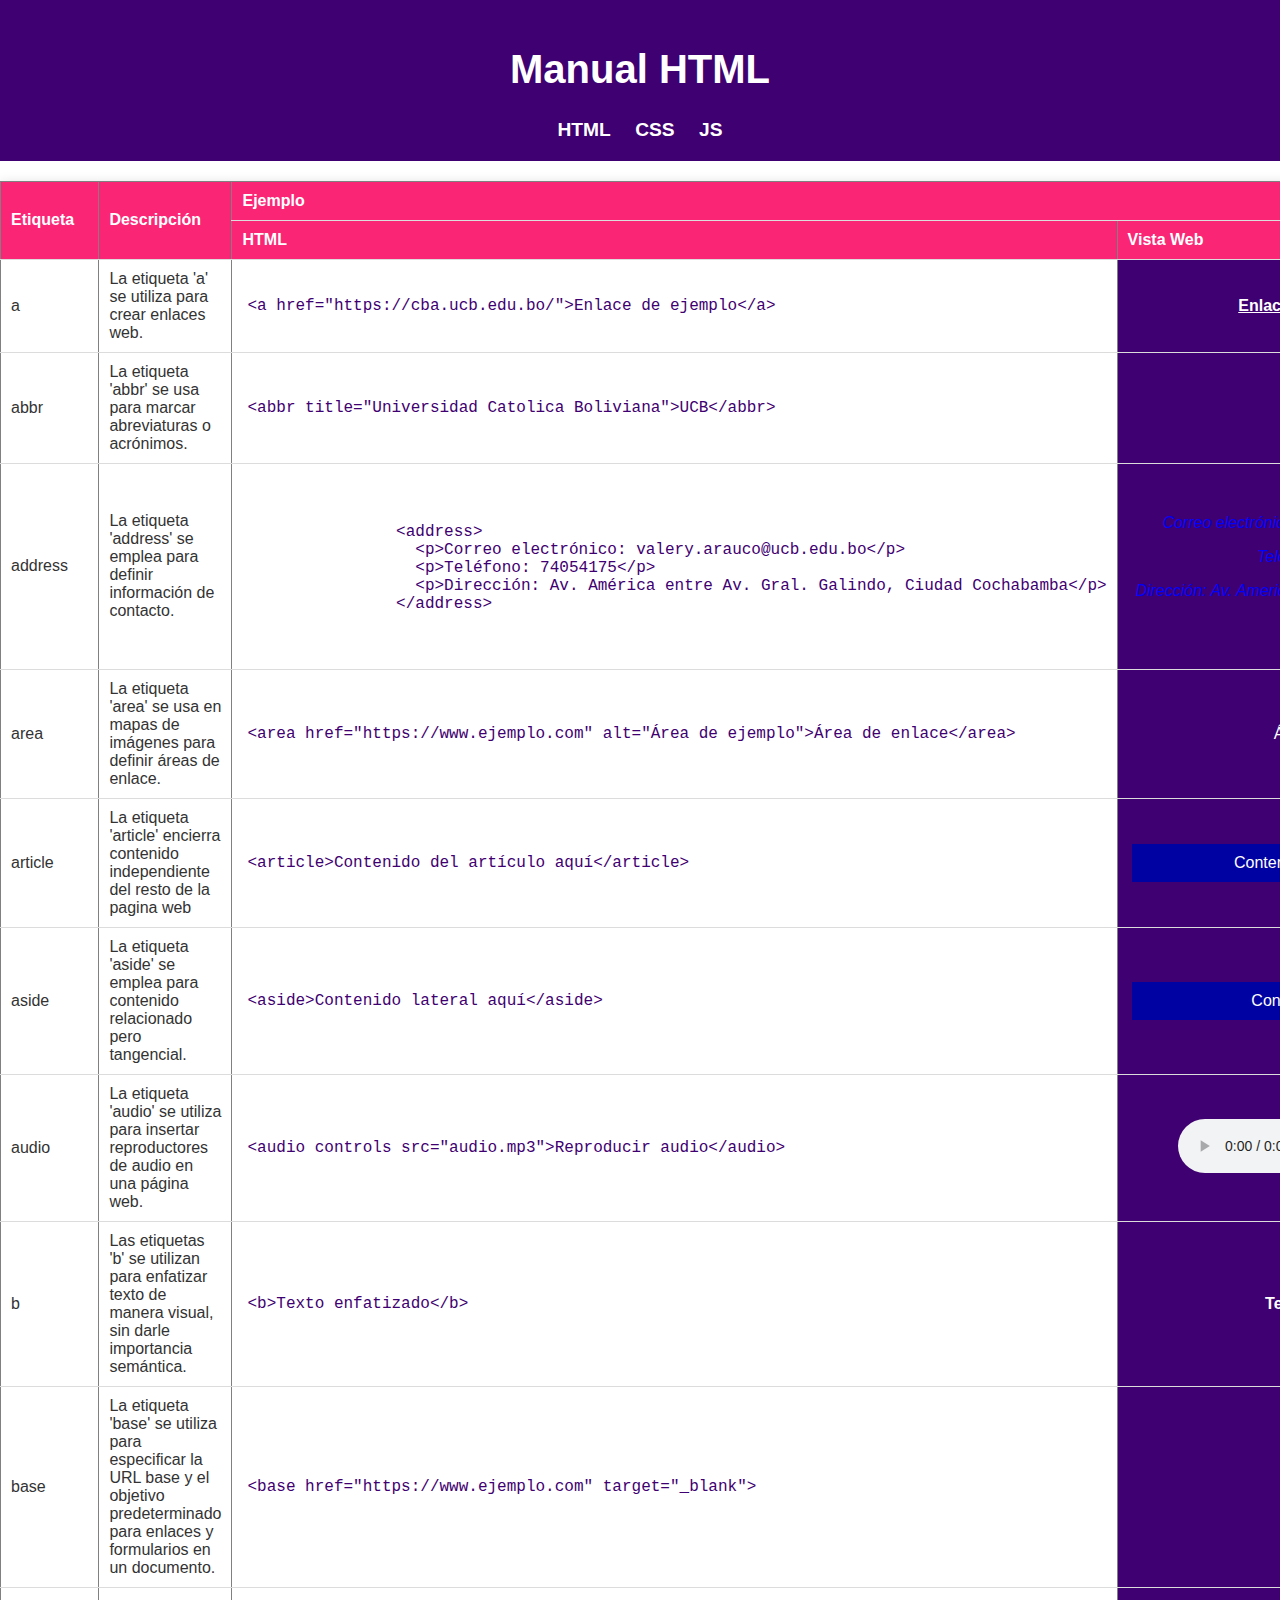
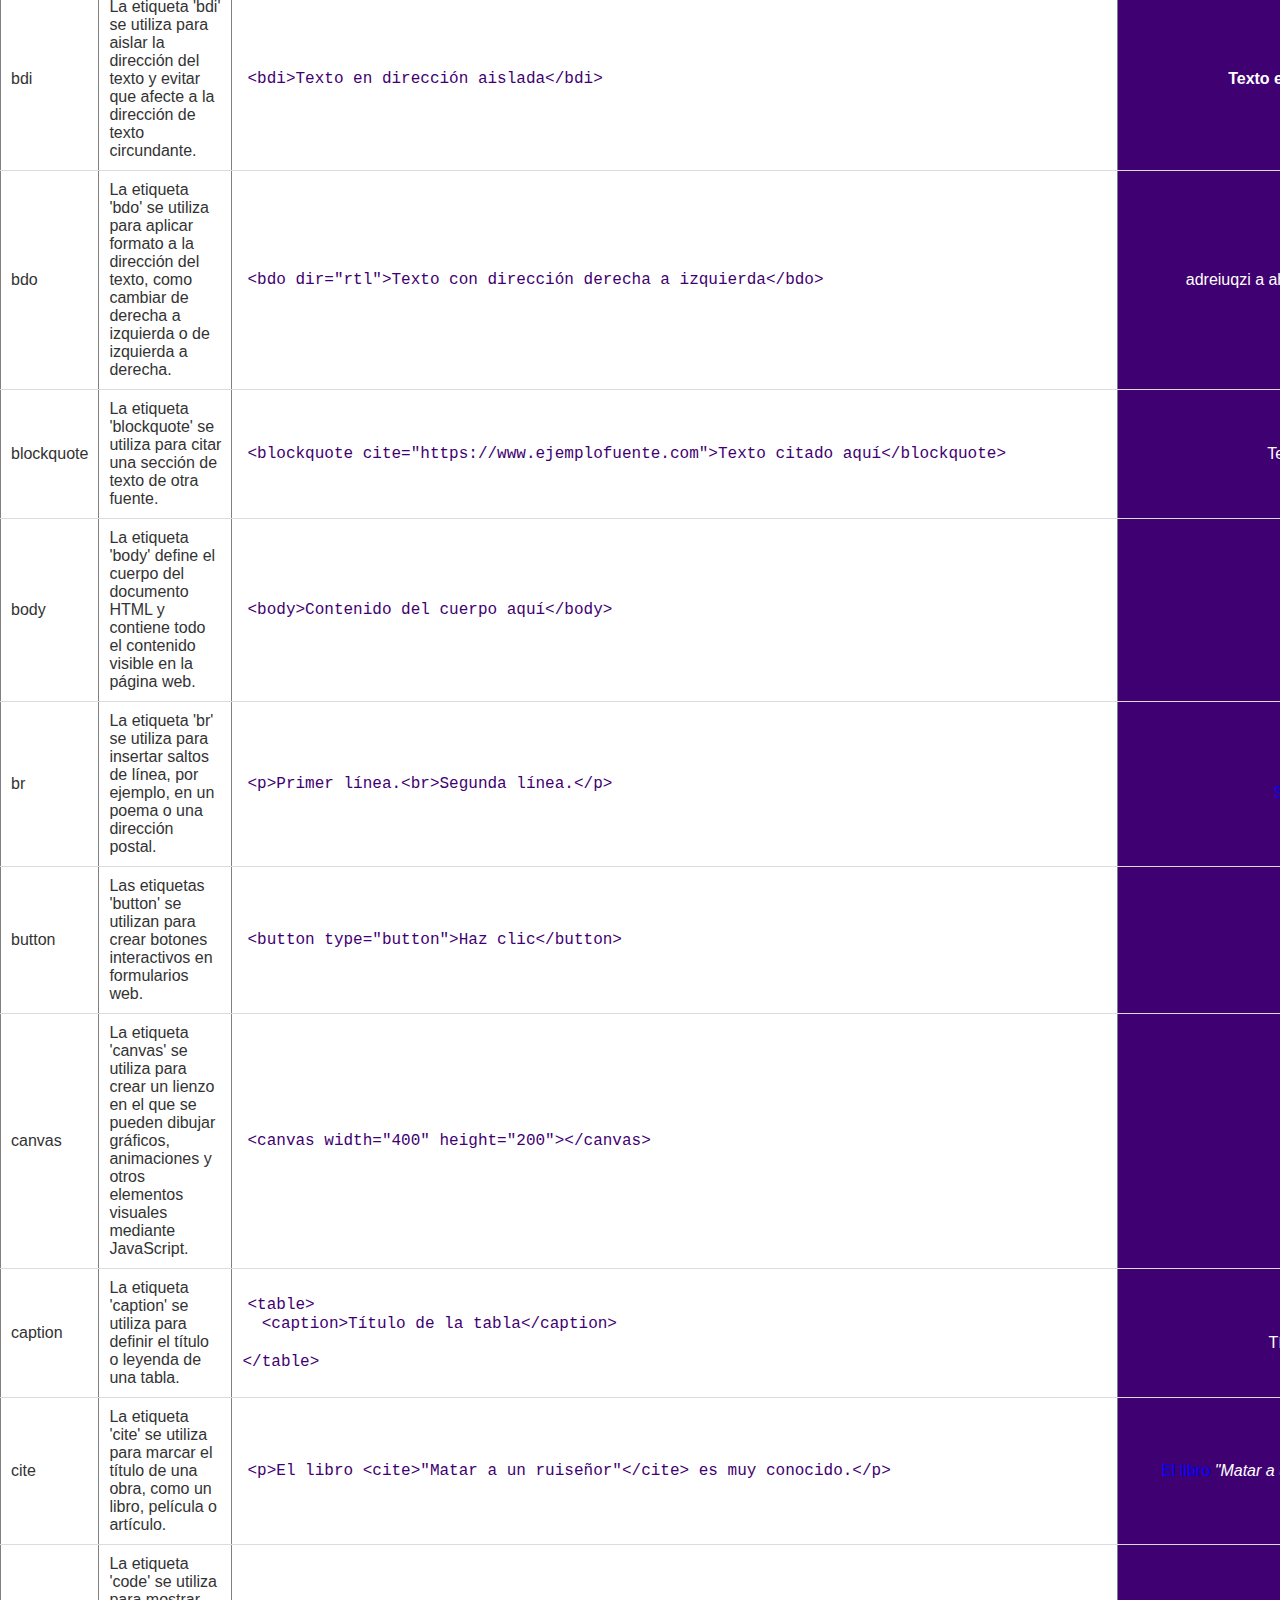
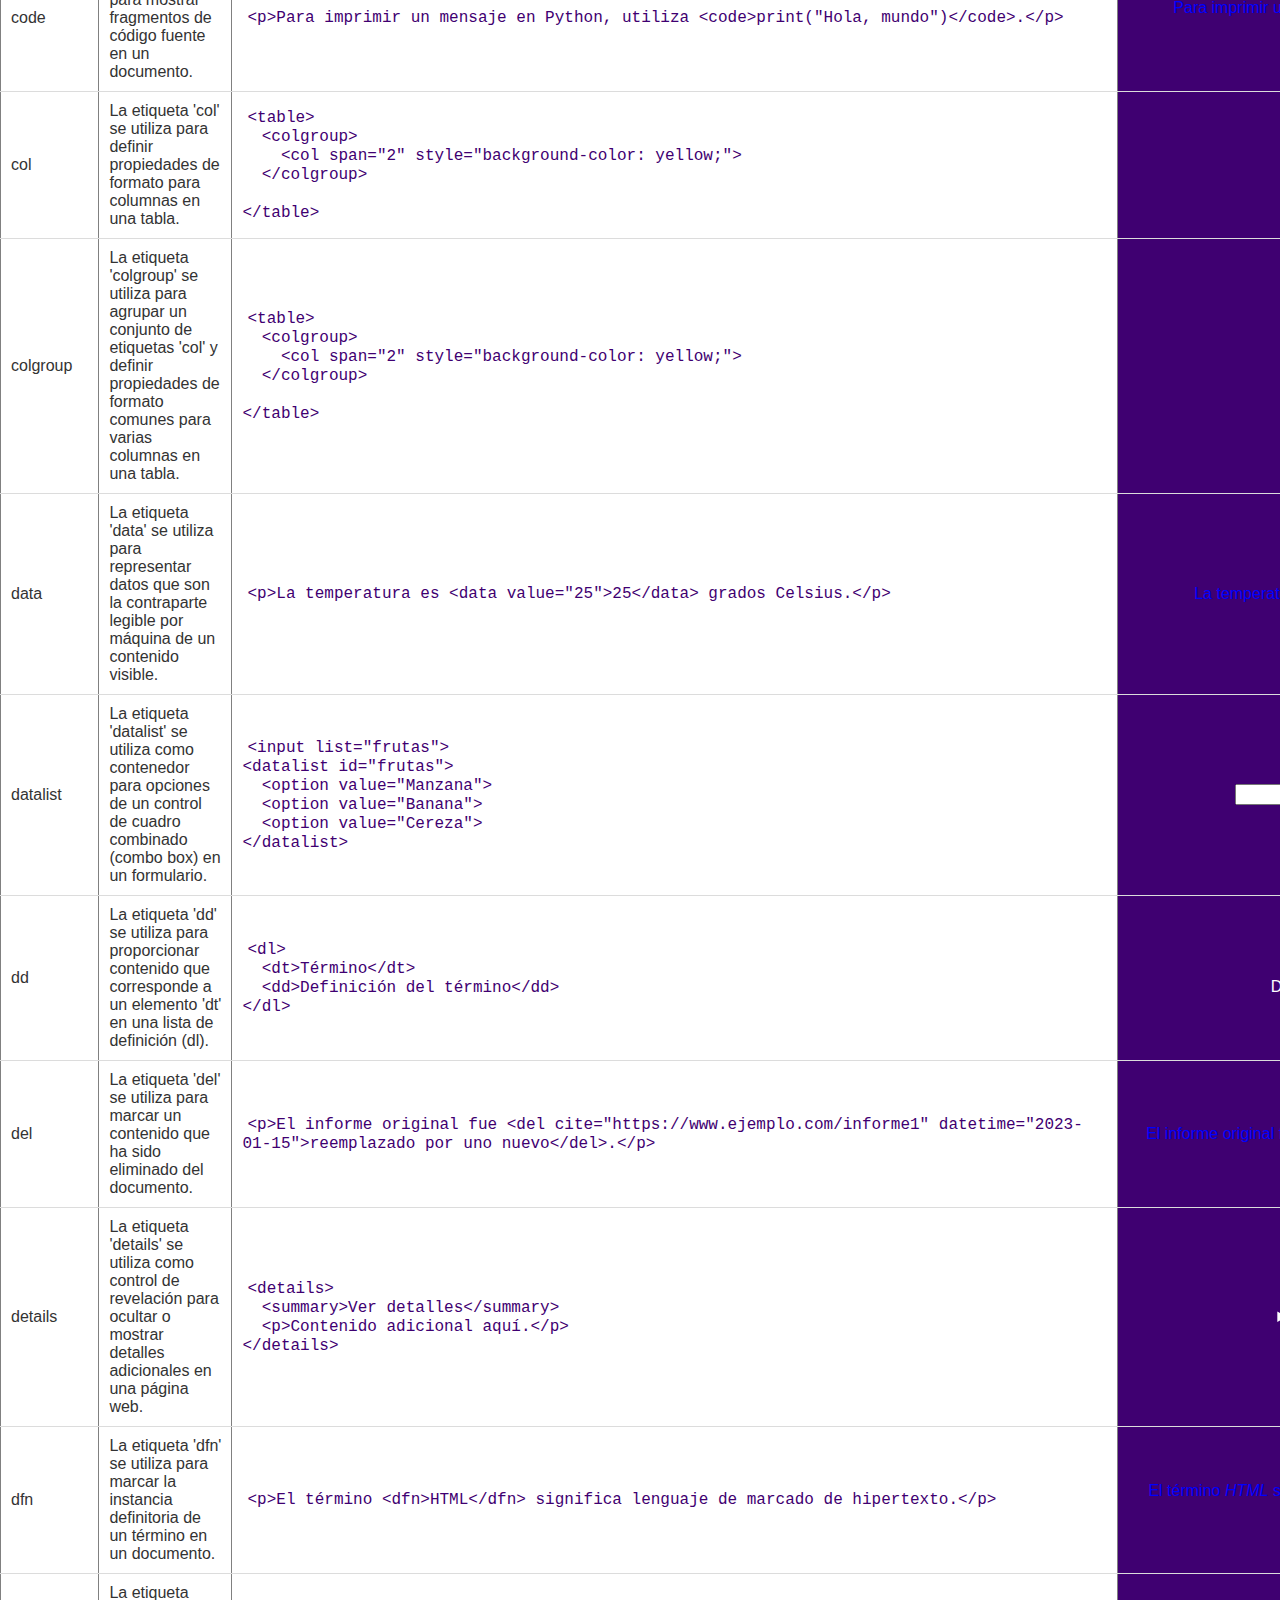
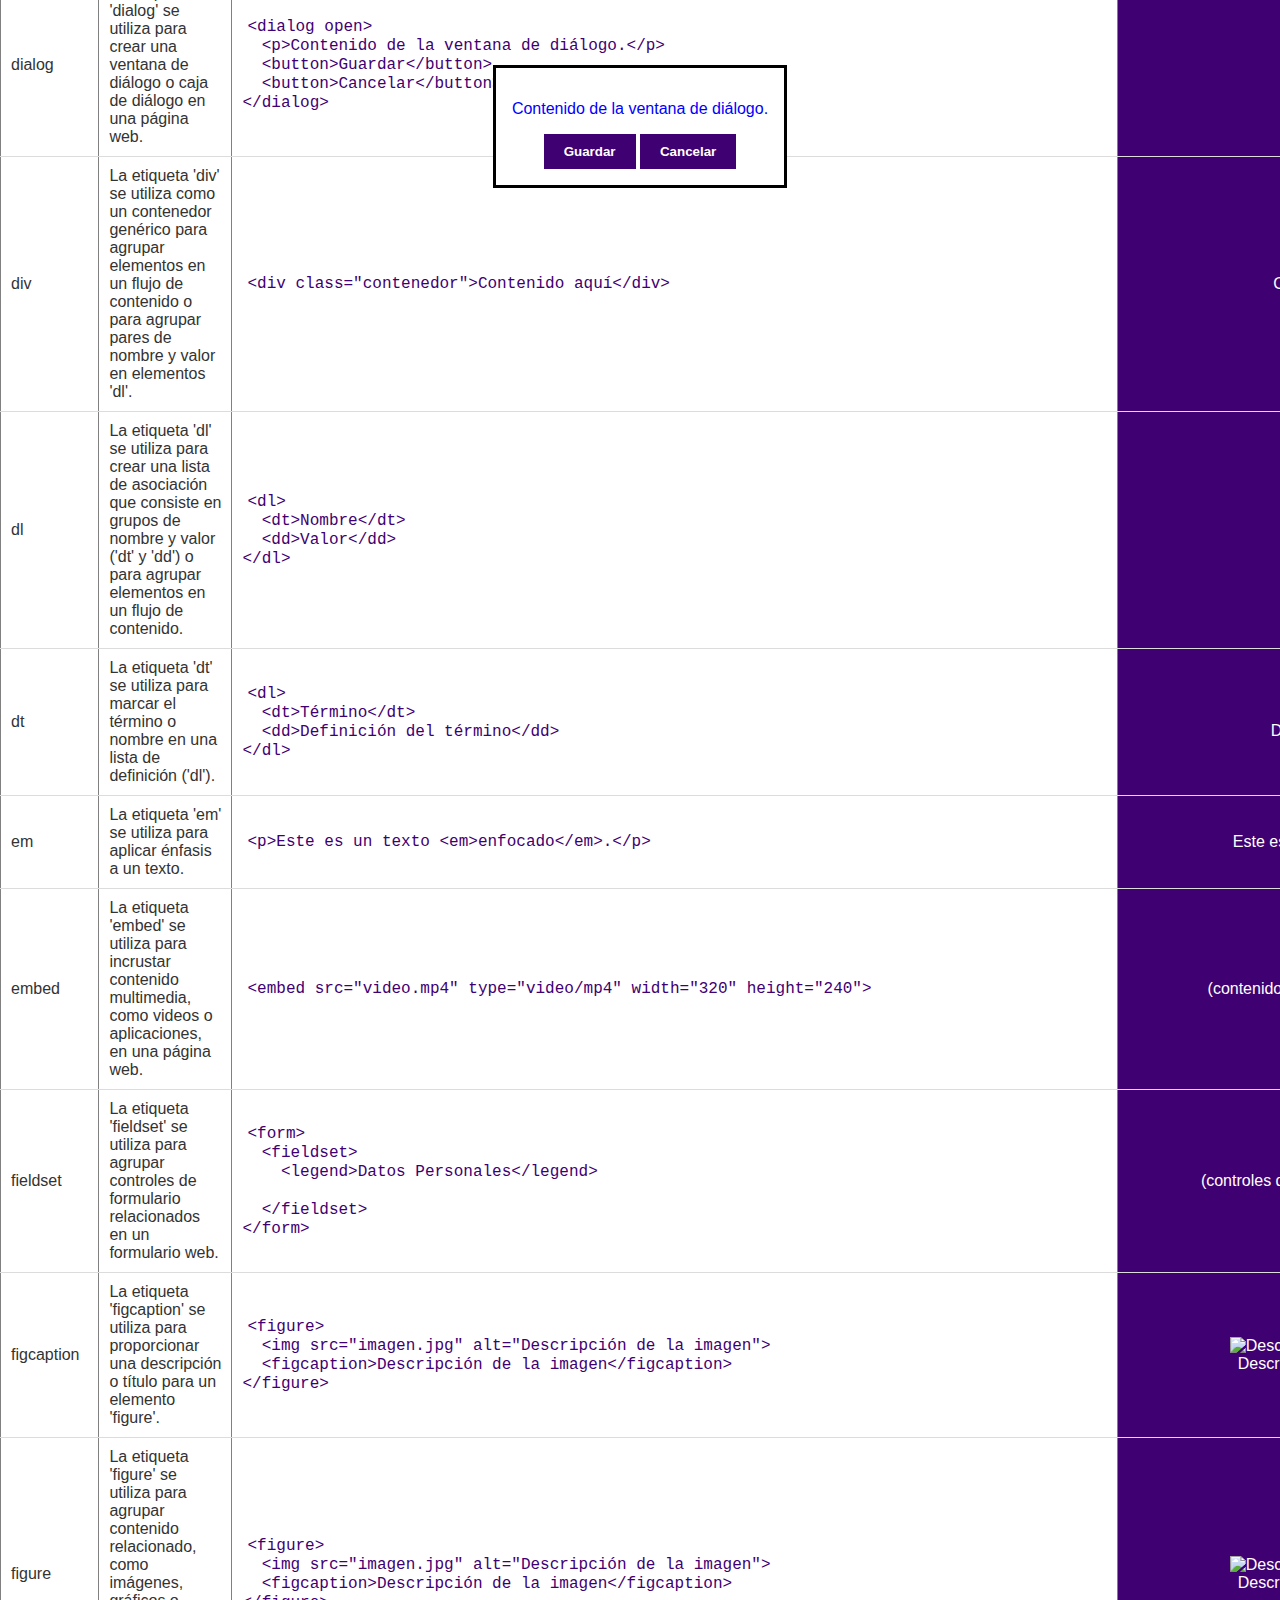
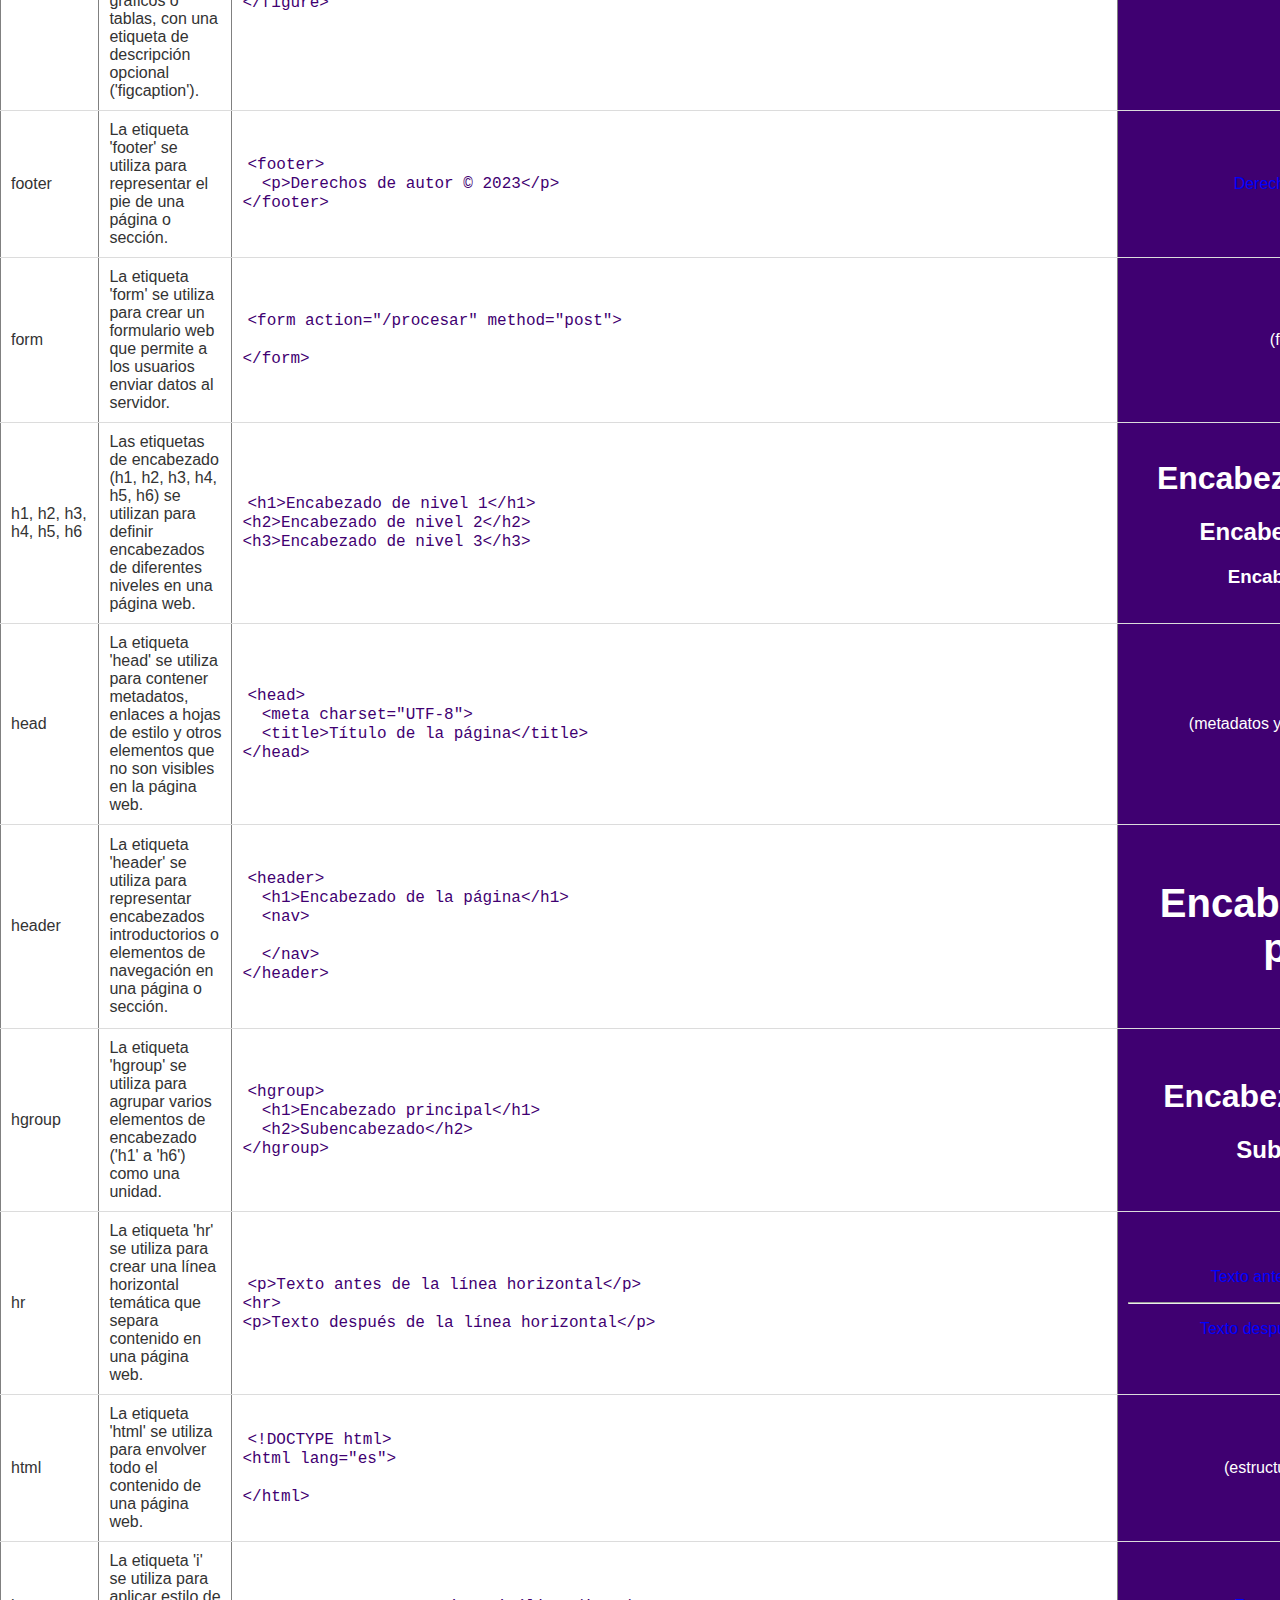
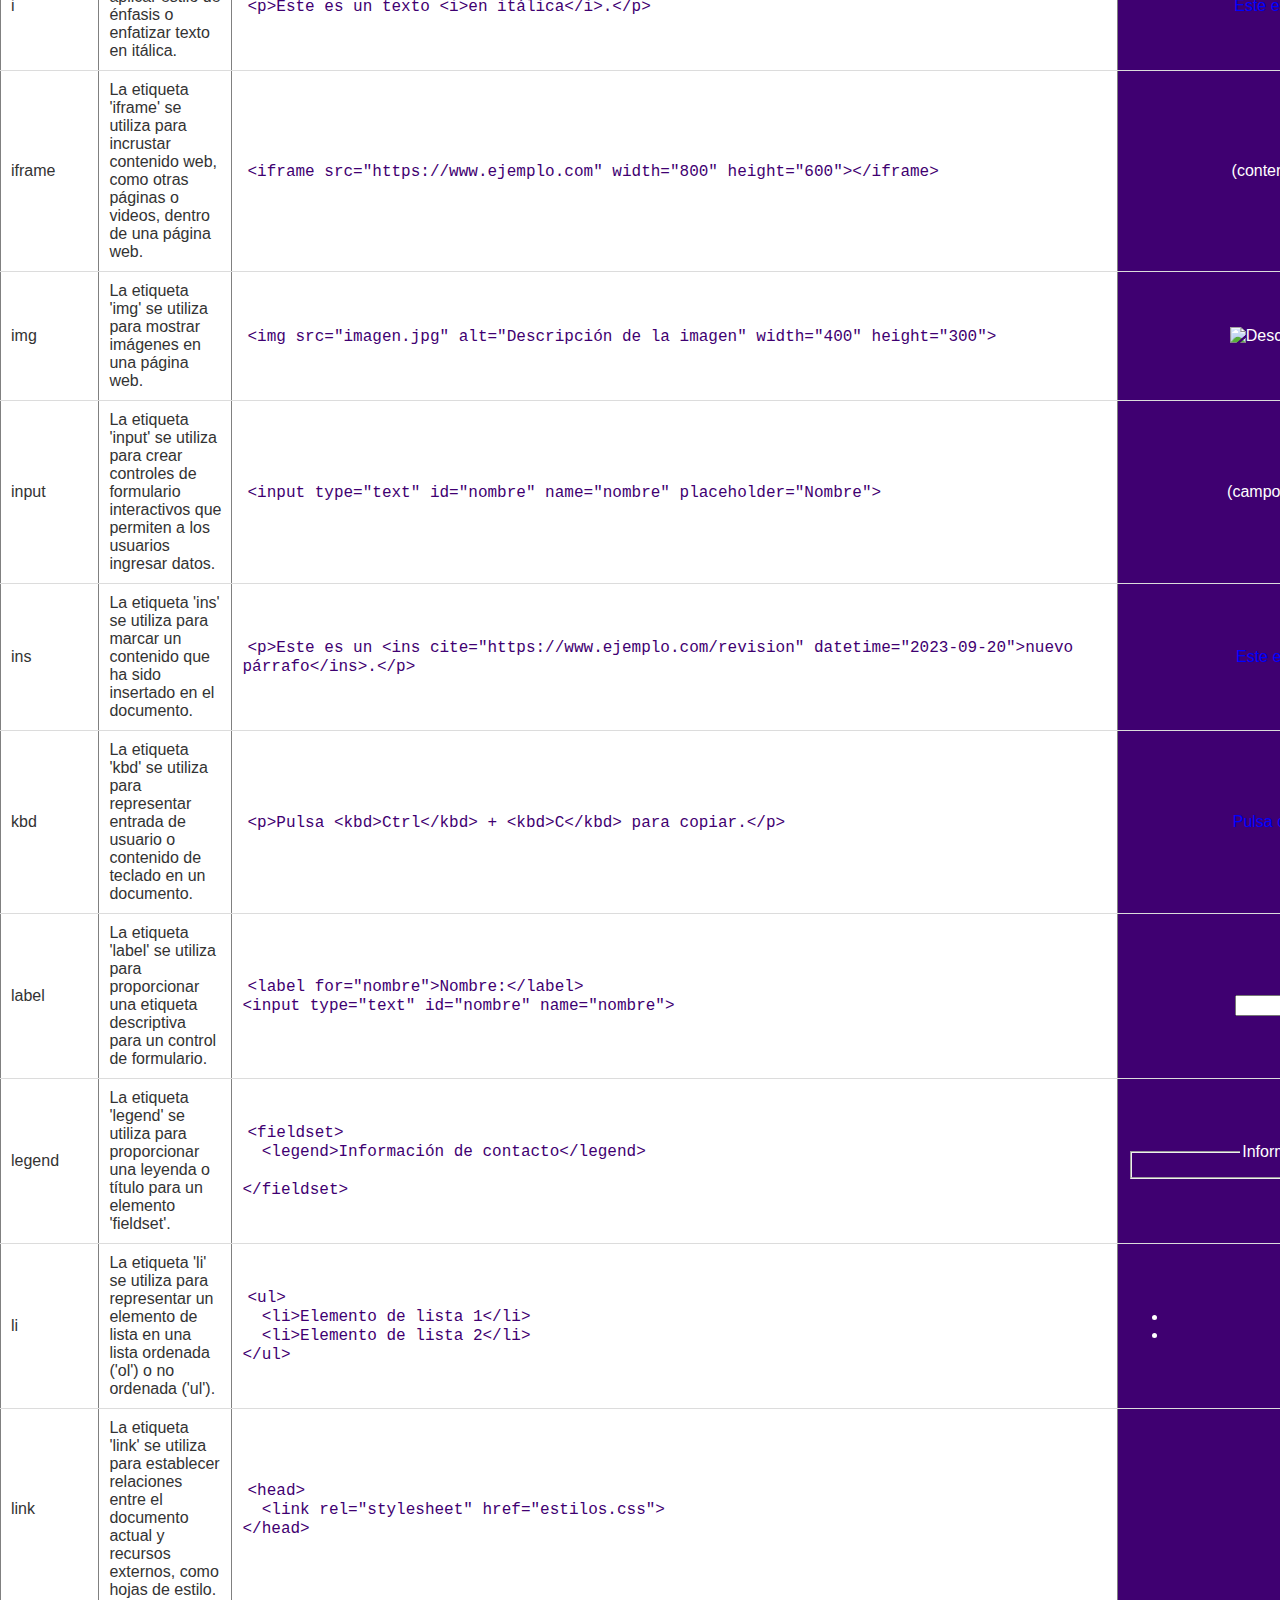
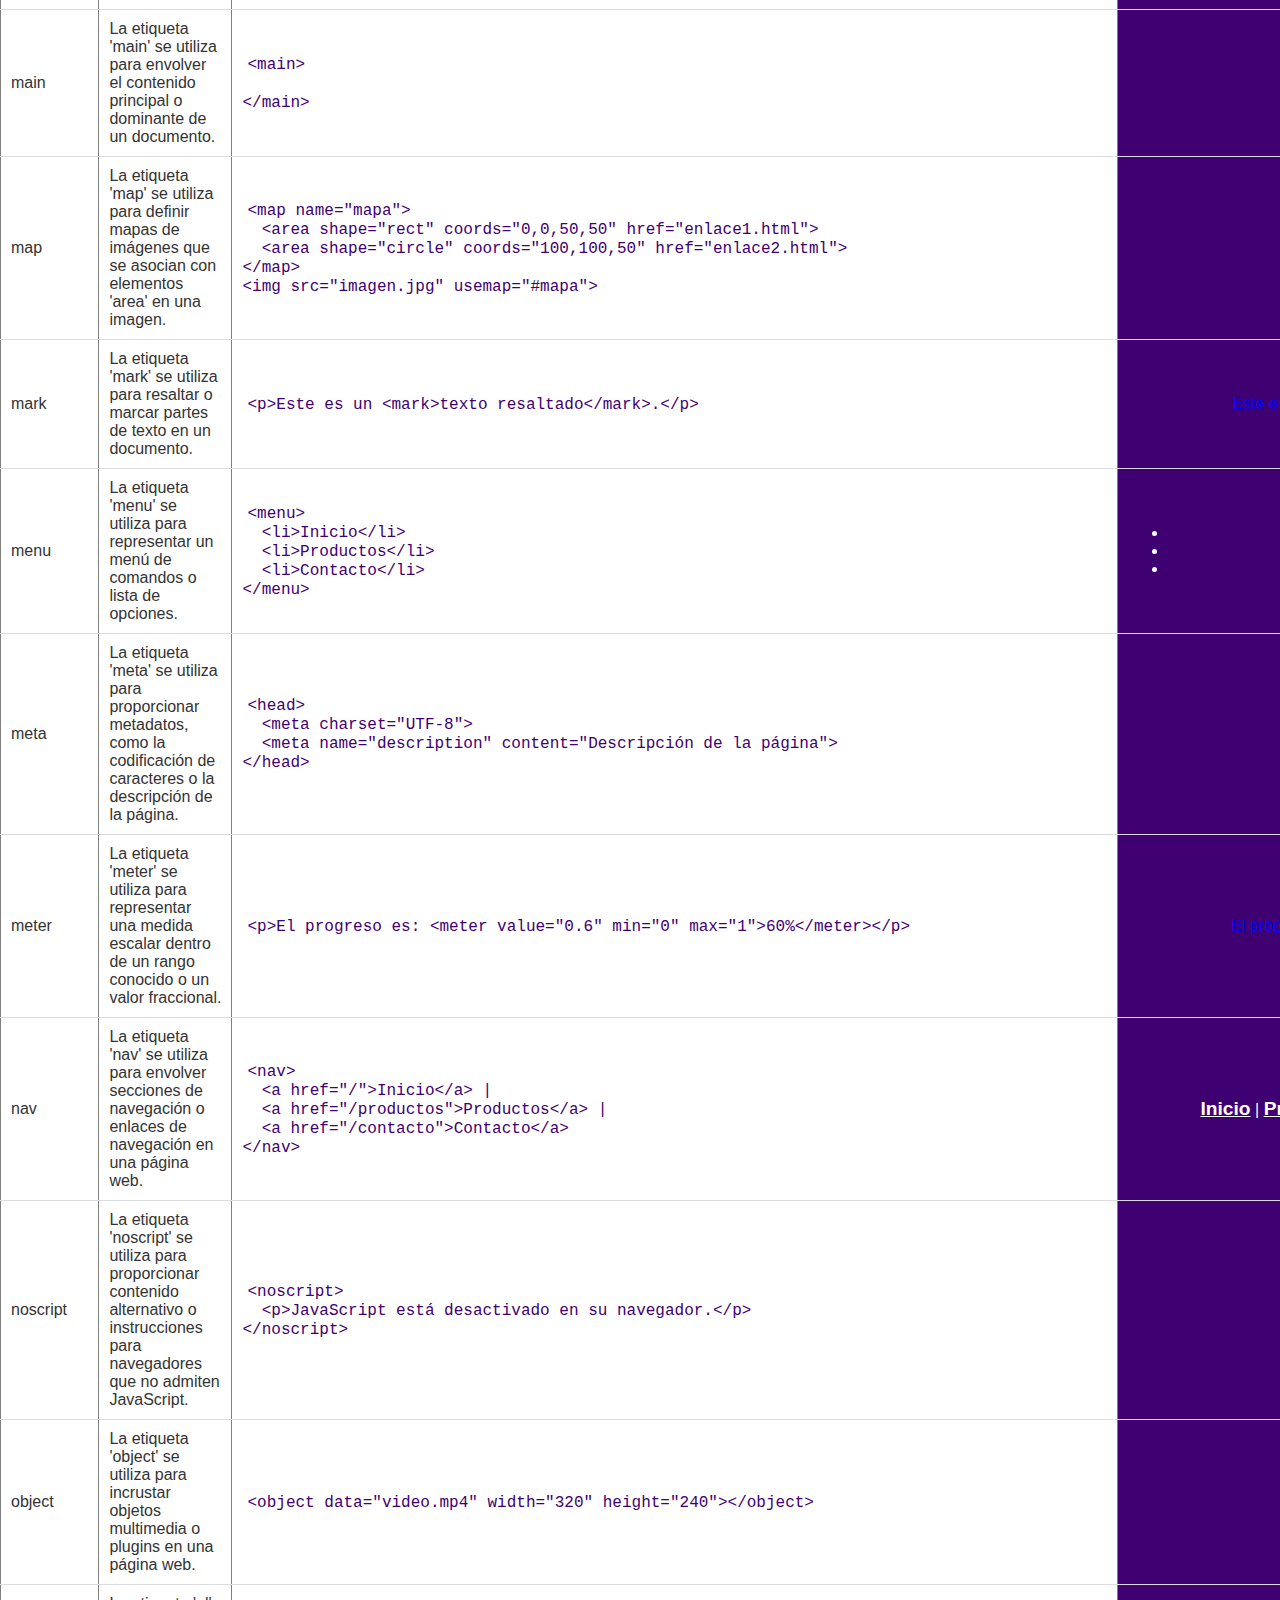
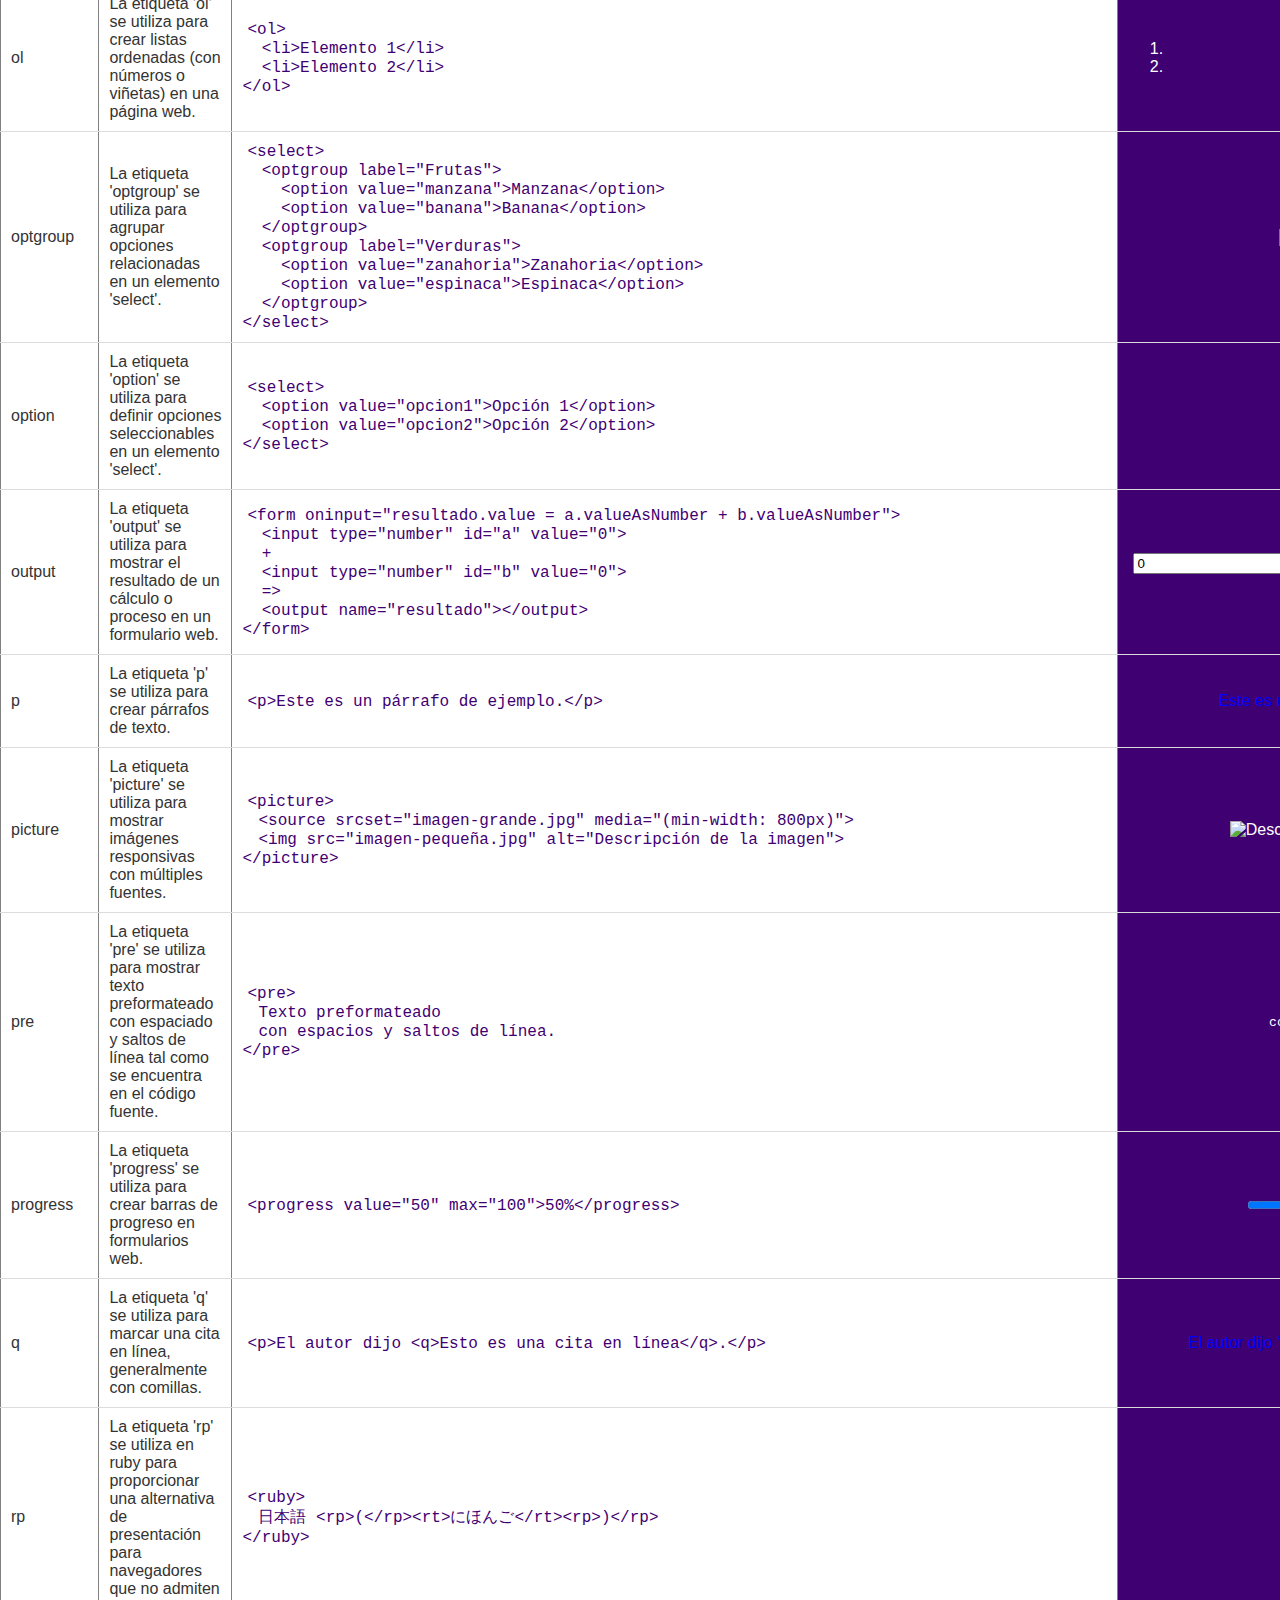
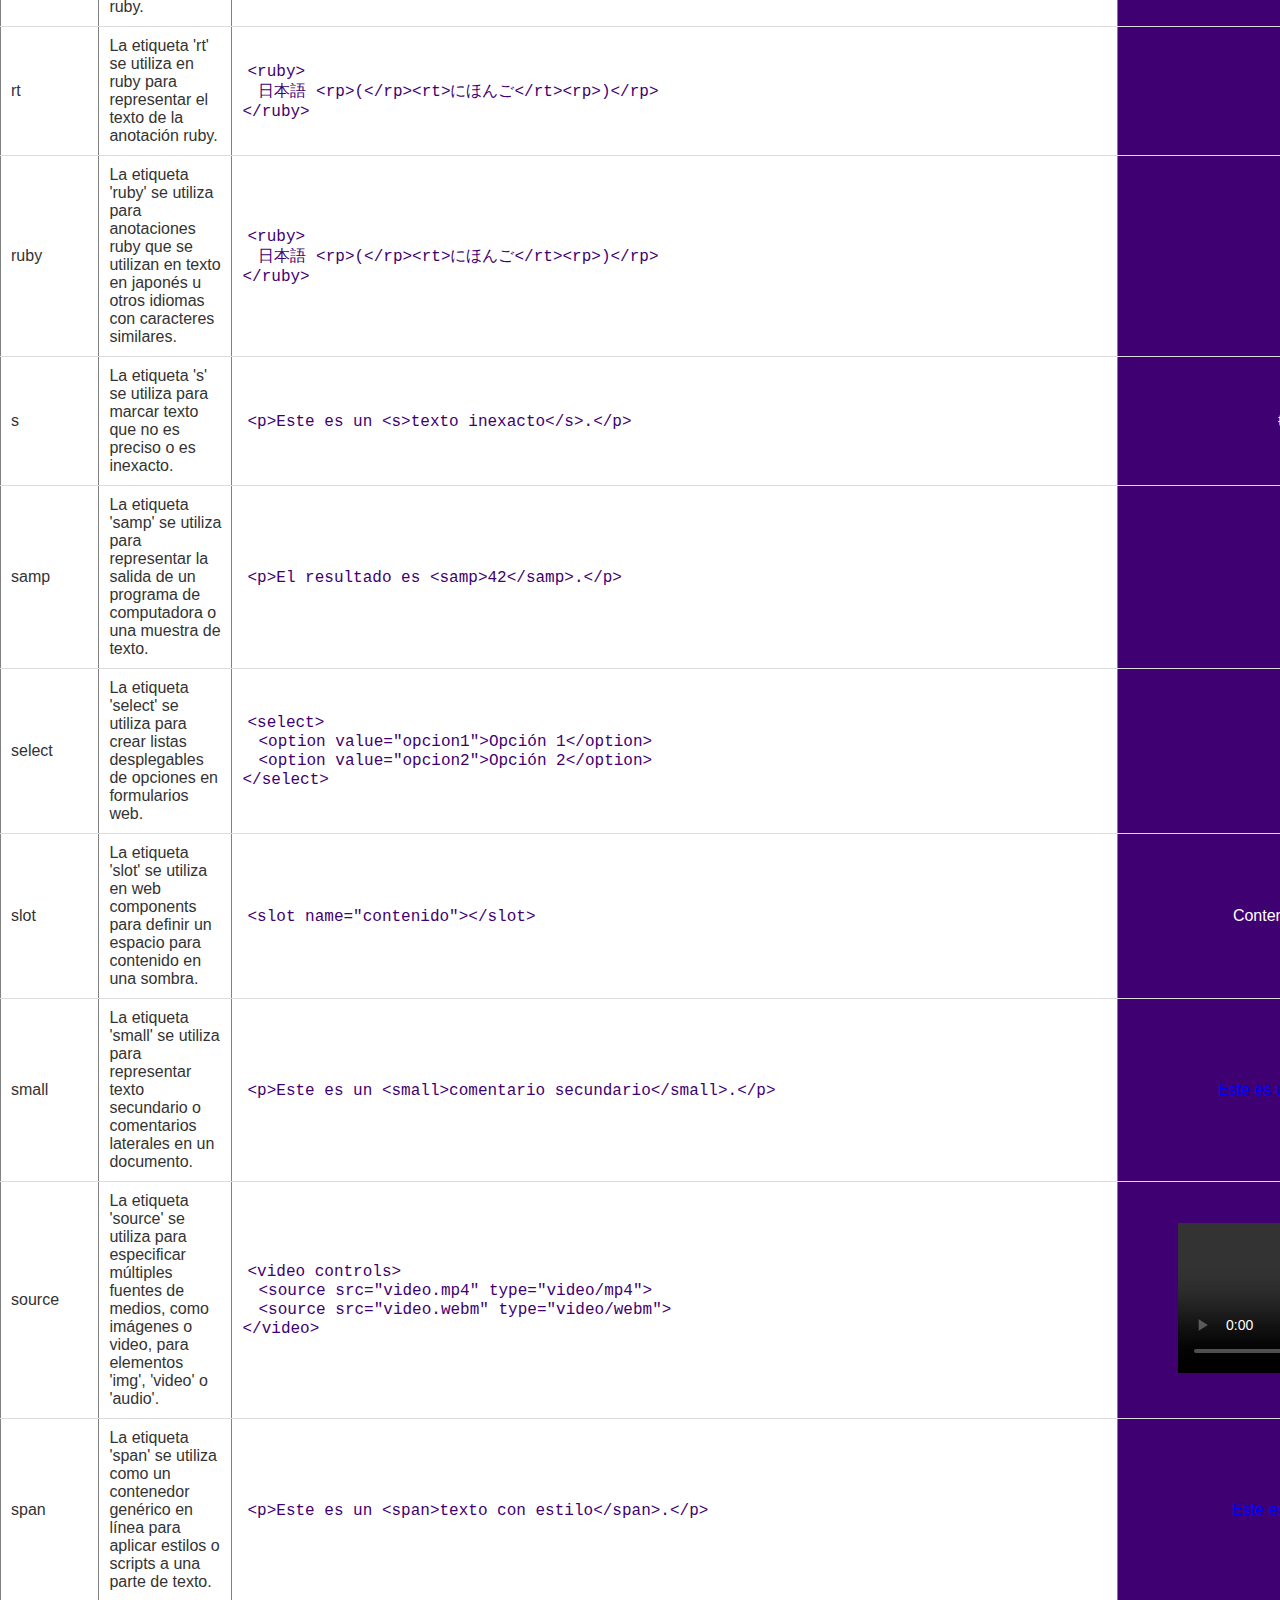
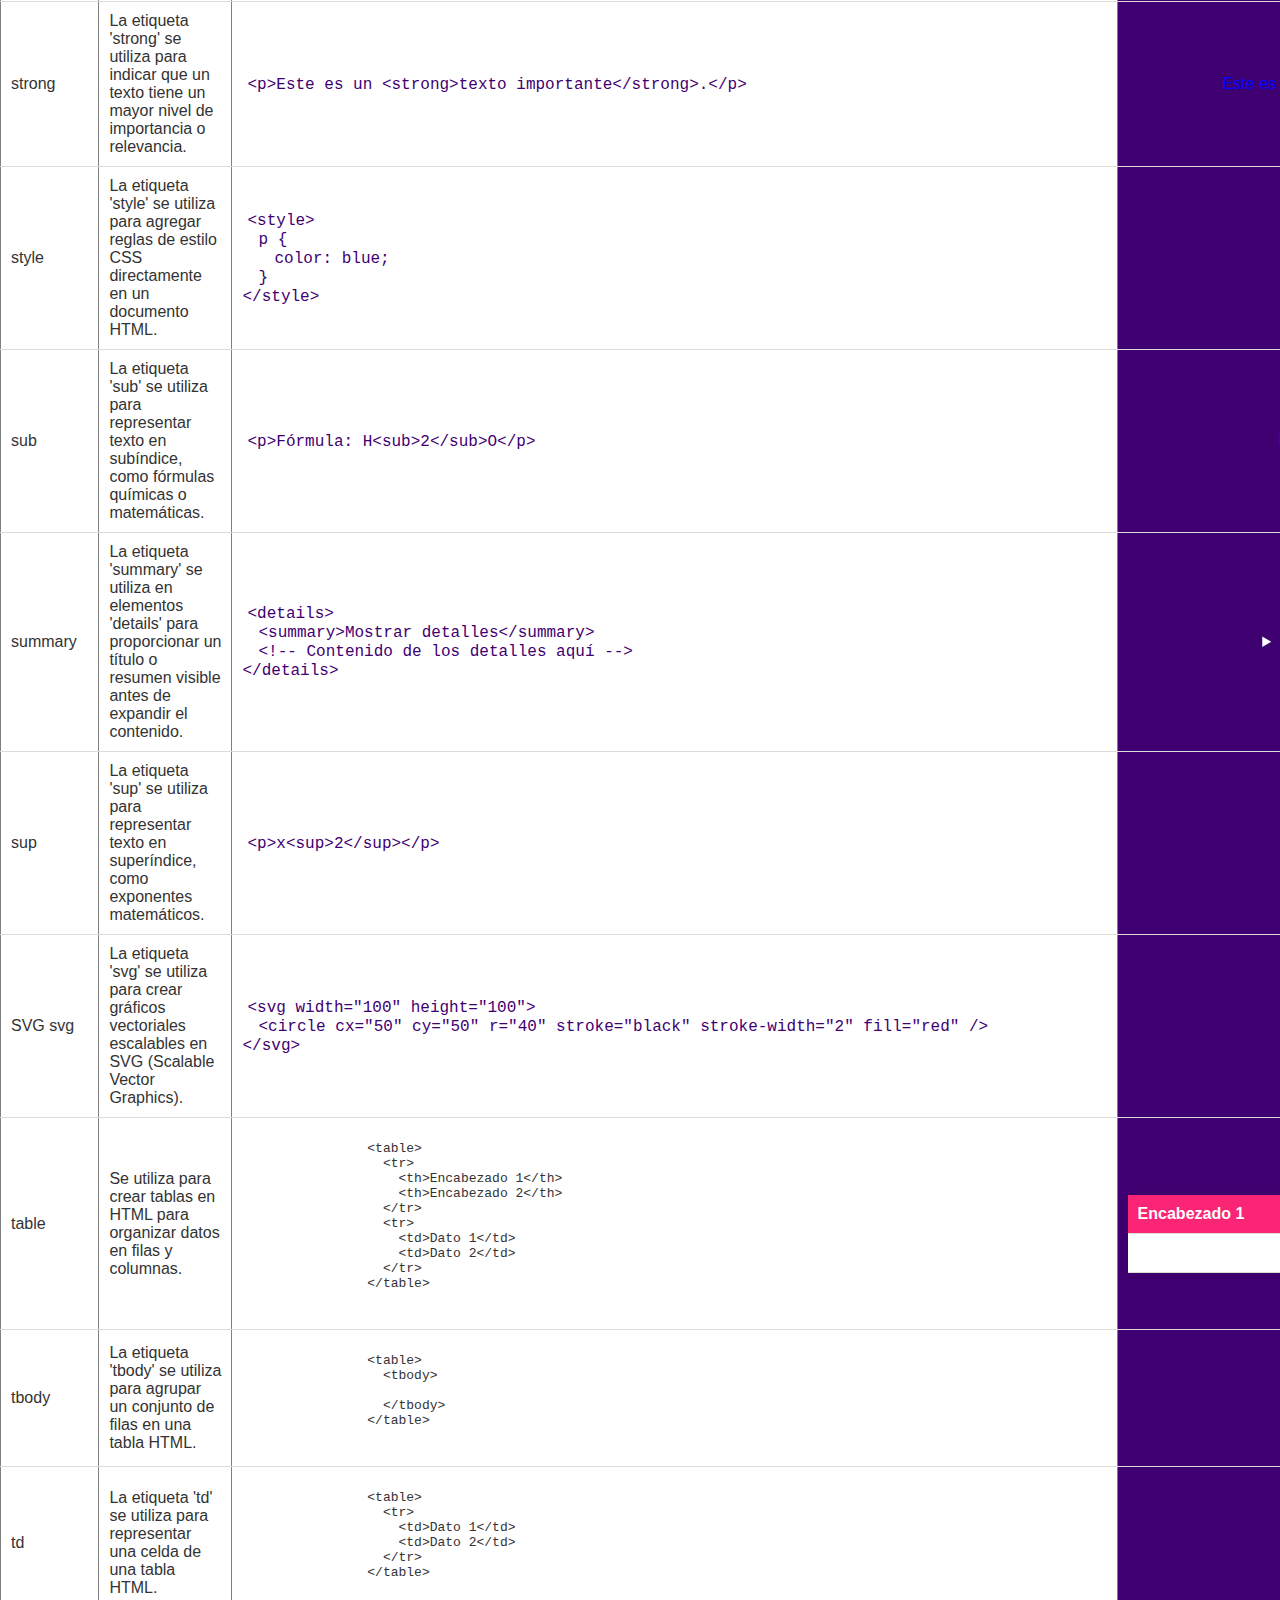
==== commit 93e94168: "manual actualizado 2.0" ====
--- a/index.html
+++ b/index.html
@@ -1286,6 +1286,7 @@
                 &lt;/table&gt;
               </pre>
             </td>
+            <td></td>
             <td><a href="https://developer.mozilla.org/es/docs/Web/HTML/Element/td">Más información</a></td>
           </tr>
           <tr>
@@ -1298,6 +1299,7 @@
                 &lt;/template&gt;
               </pre>
             </td>
+            <td></td>
             <td><a href="https://developer.mozilla.org/es/docs/Web/HTML/Element/template">Más información</a></td>
           </tr>
           <tr>
@@ -1308,6 +1310,7 @@
                 &lt;textarea id="comentario" name="comentario" rows="4" cols="50"&gt;&lt;/textarea&gt;
               </pre>
             </td>
+            <td></td>
             <td><a href="https://developer.mozilla.org/es/docs/Web/HTML/Element/textarea">Más información</a></td>
           </tr>
           <tr>
@@ -1321,6 +1324,7 @@
                 &lt;/table&gt;
               </pre>
             </td>
+            <td></td>
             <td><a href="https://developer.mozilla.org/es/docs/Web/HTML/Element/tfoot">Más información</a></td>
           </tr>
           <tr>
@@ -1336,6 +1340,7 @@
                 &lt;/table&gt;
               </pre>
             </td>
+            <td></td>
             <td><a href="https://developer.mozilla.org/es/docs/Web/HTML/Element/th">Más información</a></td>
           </tr>
           <tr>
@@ -1349,6 +1354,7 @@
                 &lt;/table&gt;
               </pre>
             </td>
+            <td></td>
             <td><a href="https://developer.mozilla.org/es/docs/Web/HTML/Element/thead">Más información</a></td>
           </tr>
           <tr>
